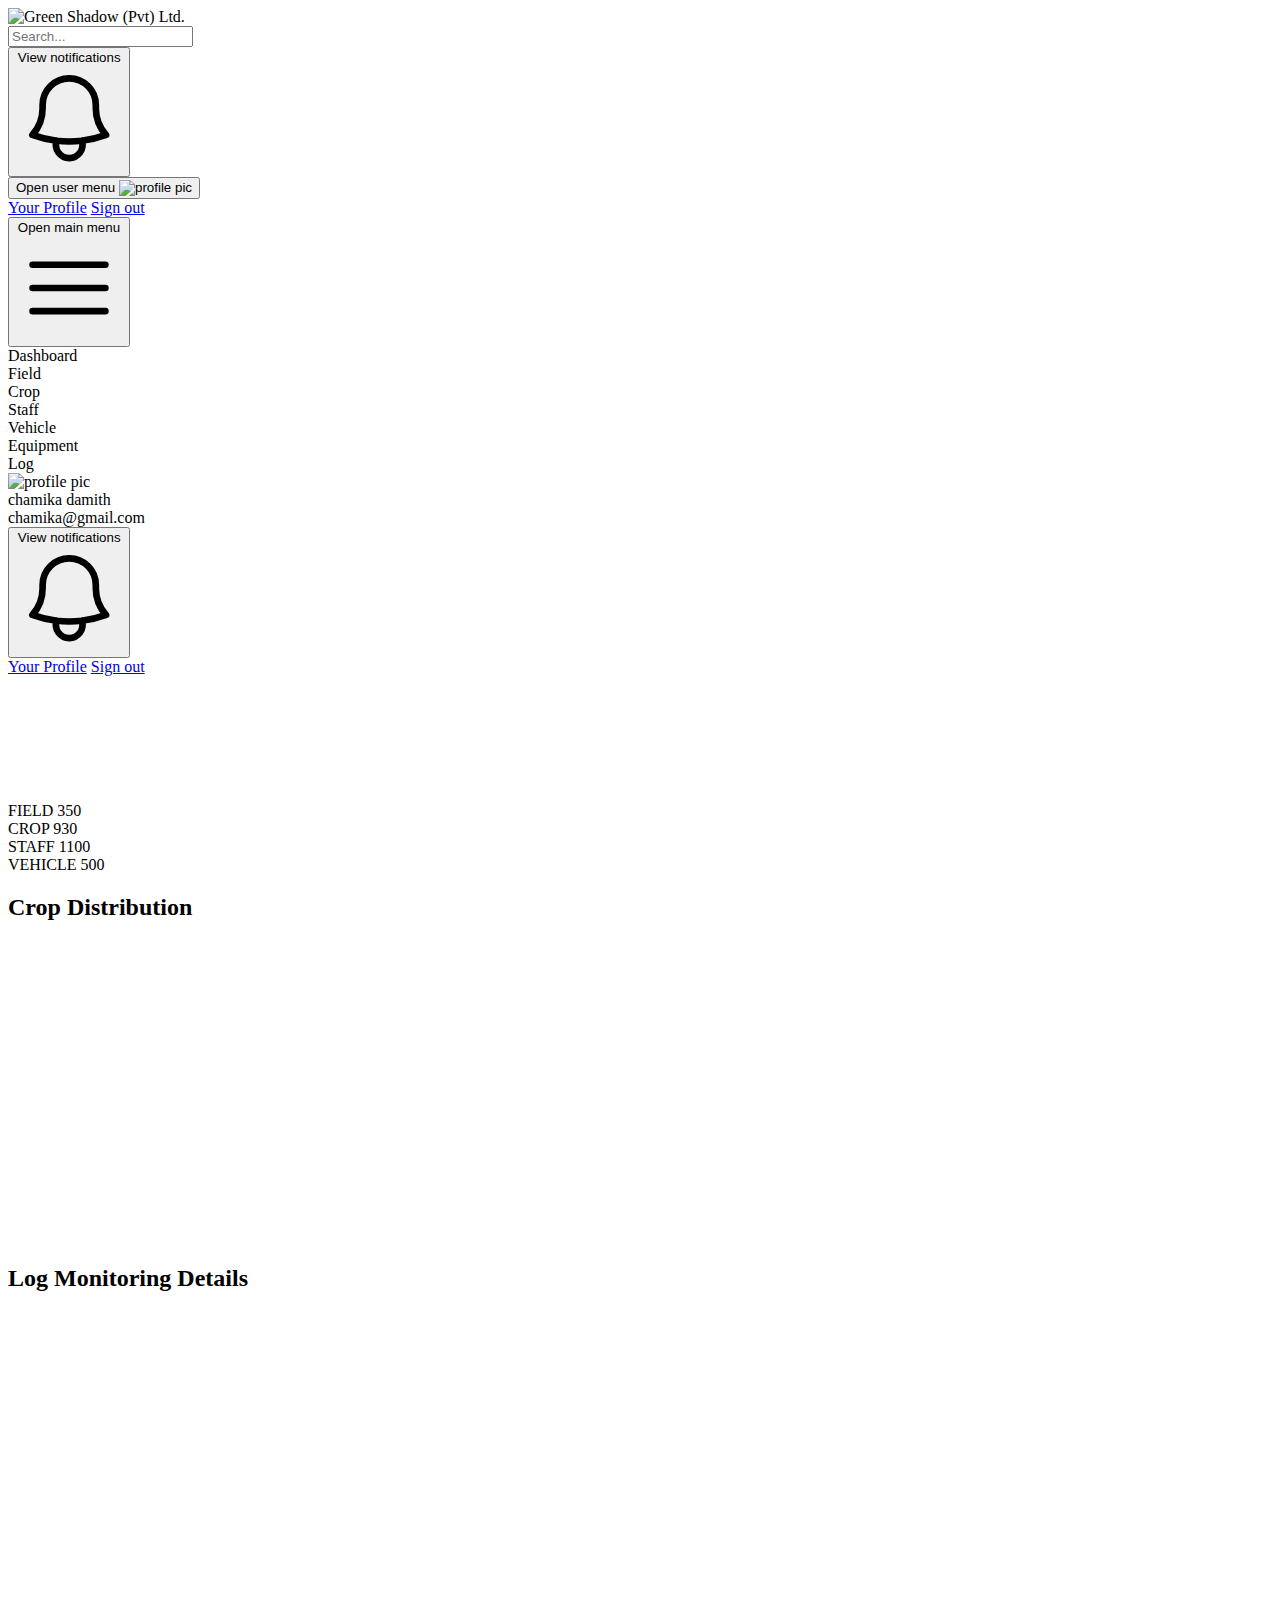
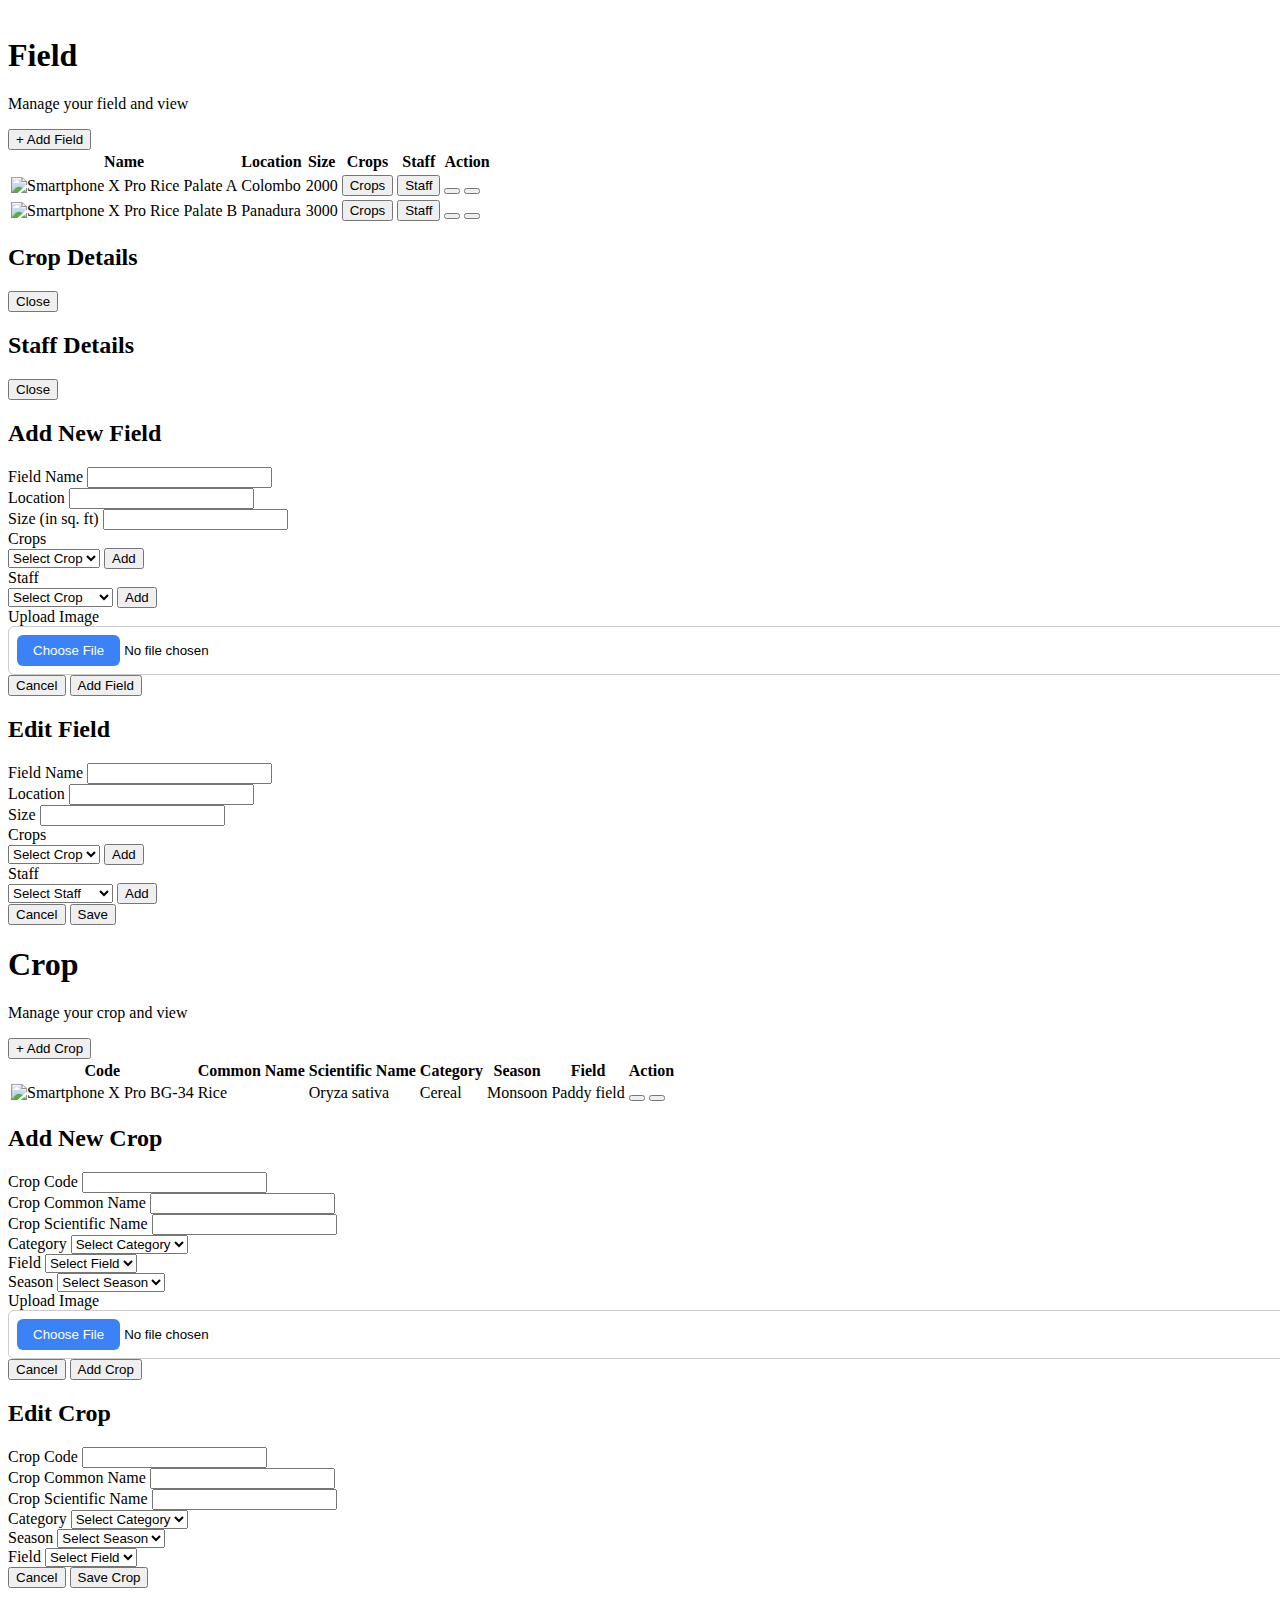
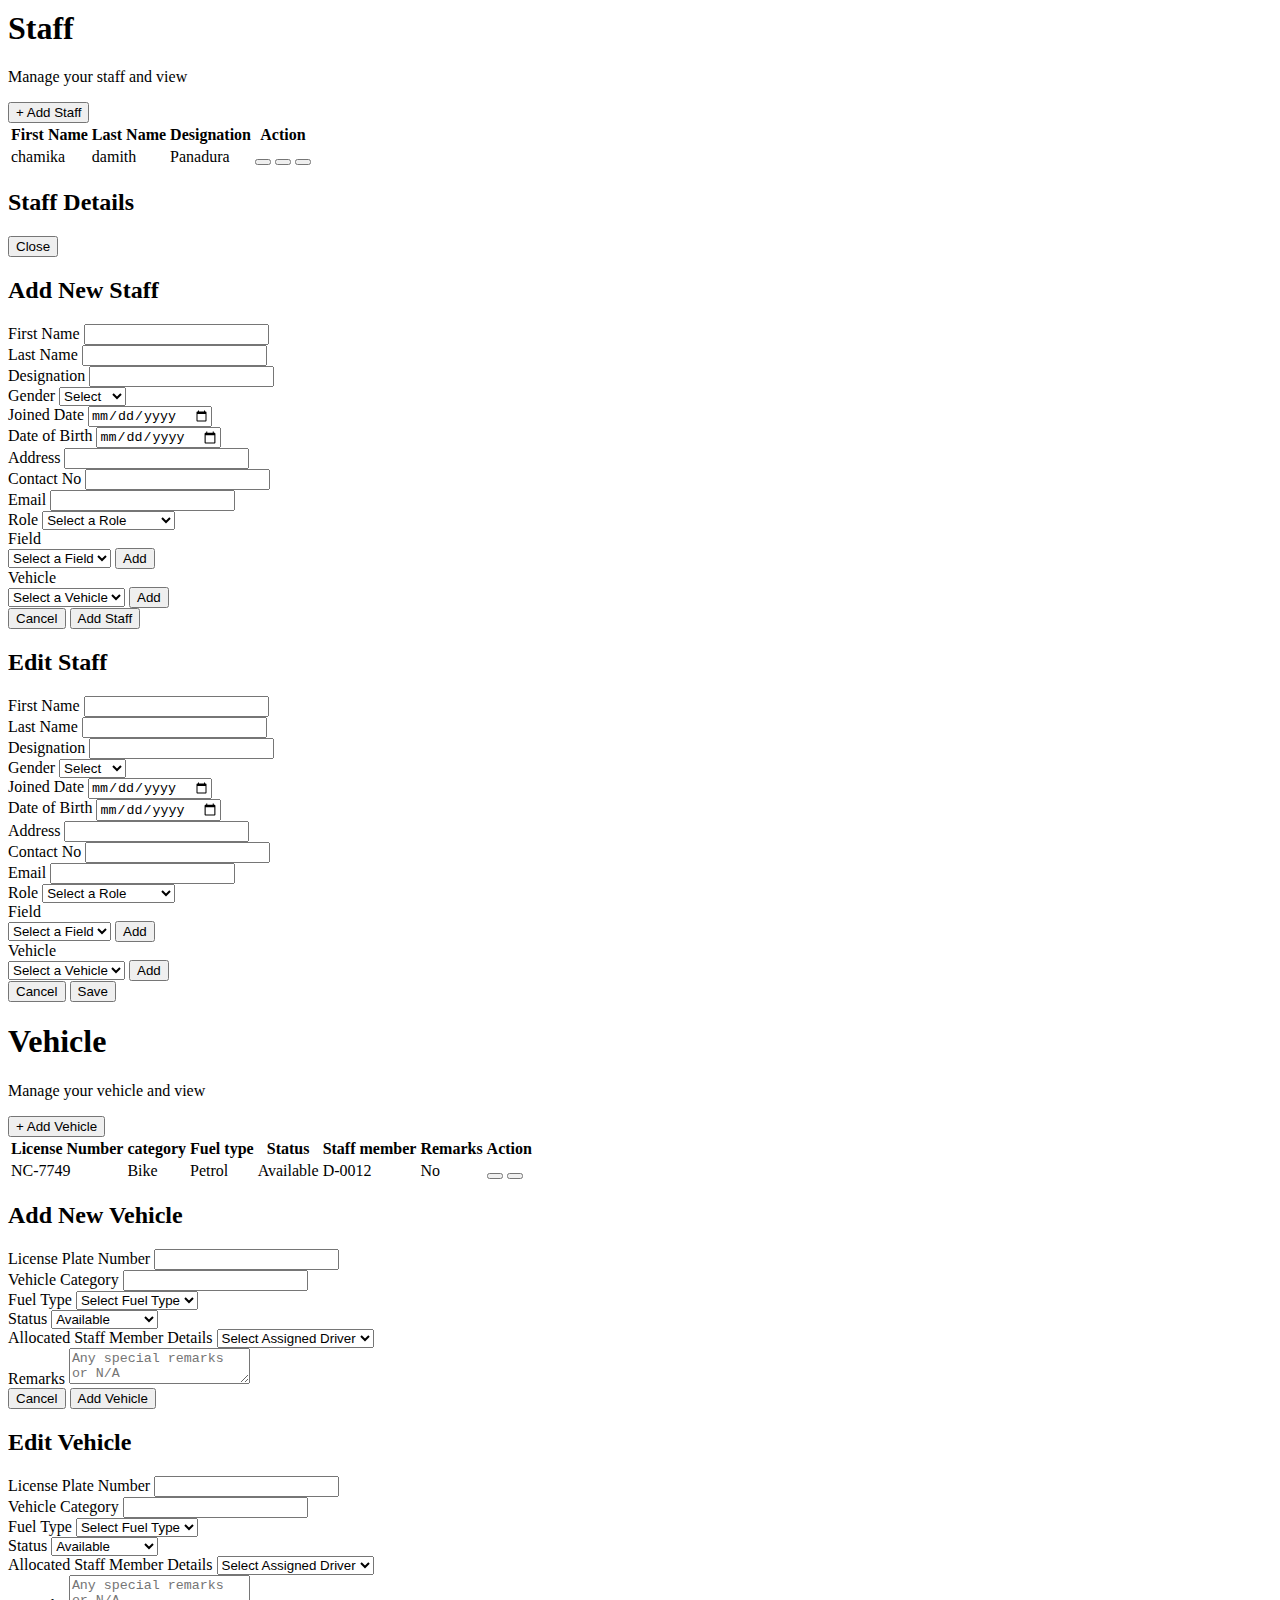
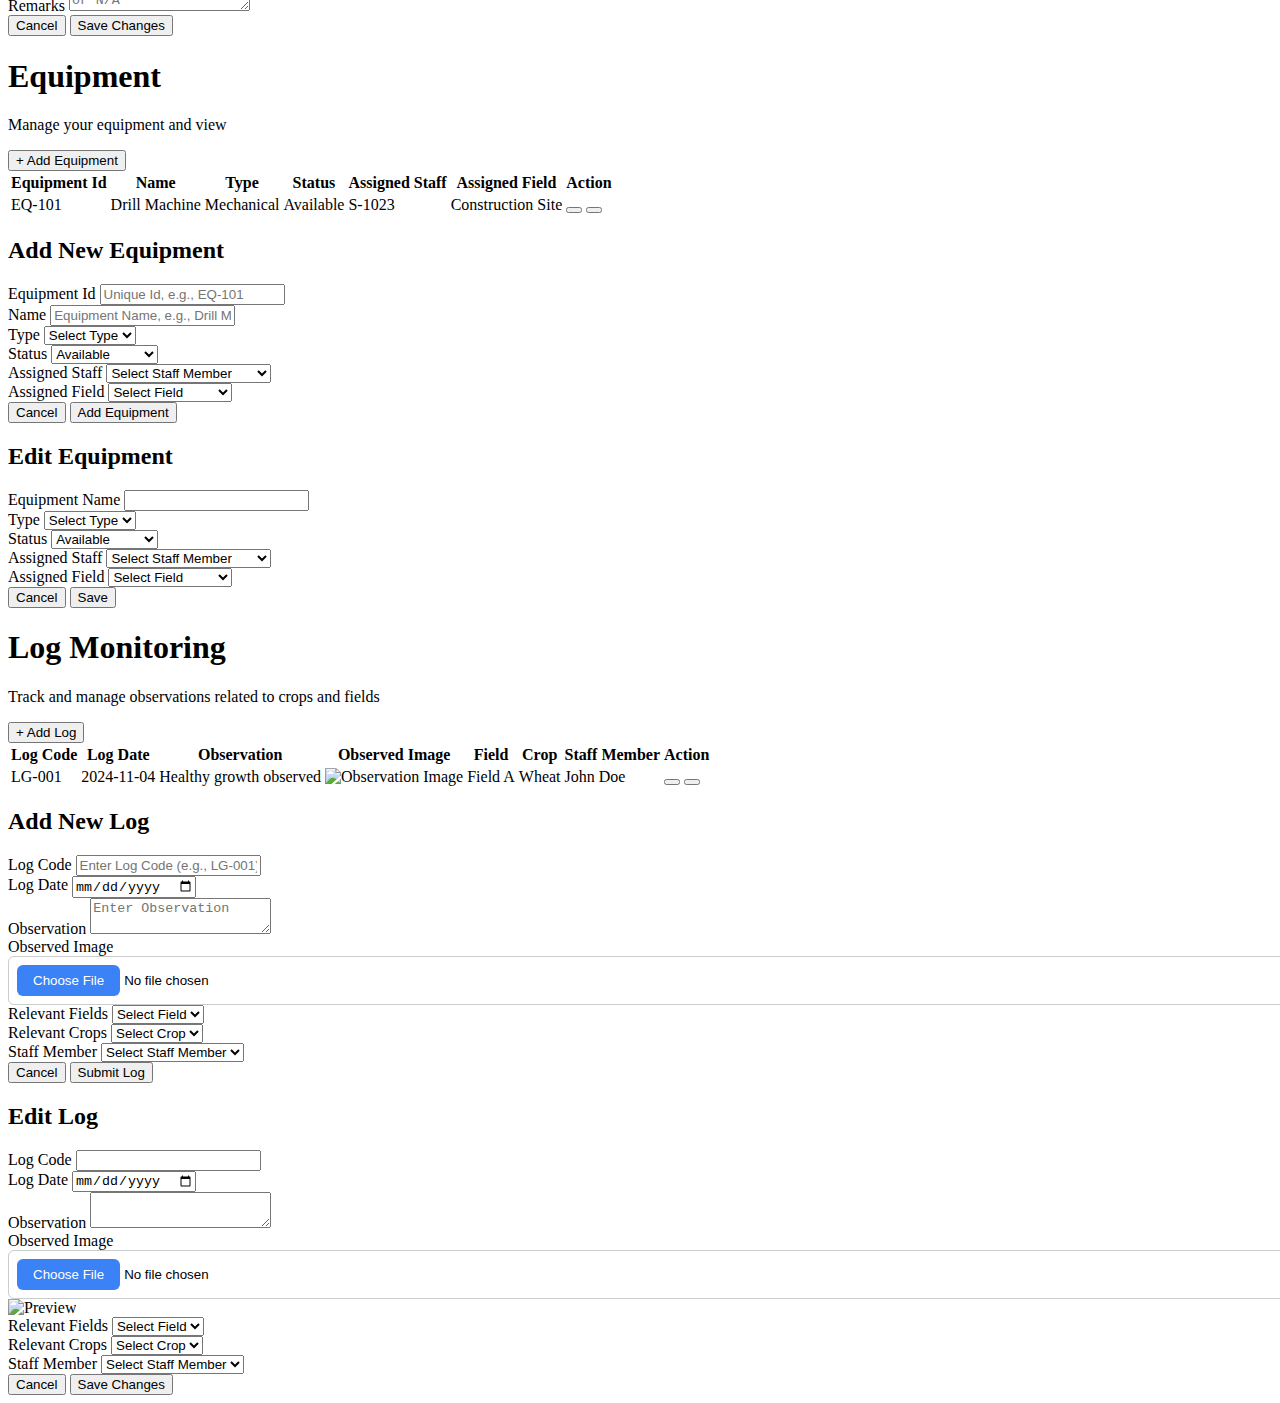
==== Dashboard.html @ b466beee "create login & signup page and it's functions" ====
<!DOCTYPE html>
<html lang="en">

<head>
    <meta charset="UTF-8">
    <meta name="viewport" content="width=device-width, initial-scale=1.0">
    <title>Home</title>
    <link rel="stylesheet" href="https://cdnjs.cloudflare.com/ajax/libs/font-awesome/6.6.0/css/all.min.css"
        integrity="sha512-Kc323vGBEqzTmouAECnVceyQqyqdsSiqLQISBL29aUW4U/M7pSPA/gEUZQqv1cwx4OnYxTxve5UMg5GT6L4JJg=="
        crossorigin="anonymous" referrerpolicy="no-referrer" />
    <script src="https://cdn.tailwindcss.com"></script>
    <link rel="stylesheet" href="assests/styles/style.css">
</head>

<div
    class="absolute top-0 z-[-2] h-screen w-full bg-white bg-[radial-gradient(ellipse_80%_80%_at_50%_-20%,rgba(120,119,198,0.3),rgba(255,255,255,0))]">

    <body class="bg-teal-50">
        <div class="min-h-full " id="content">
            <nav class="bg-white shadow">
                <div class="container mx-auto max-w-7xl sm:px-6 ">
                    <div class="flex h-16 items-center justify-between">
                        <div class="flex items-center">
                            <div class="flex-shrink-0">
                                <img class="h-14 w-14" src="assests/logo.png" alt="Green Shadow (Pvt) Ltd.">
                            </div>
                            <div
                                class="flex ml-5 rounded-md shadow-sm items-center ring-1 ring-inset ring-gray-300  sm:max-w-md">
                                <i class="fa-solid fa-magnifying-glass ml-2 mr-1 text-gray-500 cursor-pointer"></i>
                                <input type="text"
                                    class="block flex-1 w-32 border-0 bg-transparent py-1.5 pl-1 text-gray-900 placeholder:text-gray-400 sm:text-sm/6 sm:w-72"
                                    placeholder="Search...">
                            </div>
                        </div>
                        <div class="hidden md:block">
                            <div class="ml-5 flex items-center md:ml-6">
                                <button type="button"
                                    class="relative rounded-full mr-3 bg-gray-50 p-1 text-gray-700 hover:text-gray-400 focus:outline-none focus:ring-2 focus:ring-white focus:ring-offset-2 focus:ring-offset-gray-800">
                                    <span class="sr-only">View notifications</span>
                                    <svg class="h-6 w-6" fill="none" viewBox="0 0 24 24" stroke-width="1.5"
                                        stroke="currentColor" aria-hidden="true">
                                        <path stroke-linecap="round" stroke-linejoin="round"
                                            d="M14.857 17.082a23.848 23.848 0 0 0 5.454-1.31A8.967 8.967 0 0 1 18 9.75V9A6 6 0 0 0 6 9v.75a8.967 8.967 0 0 1-2.312 6.022c1.733.64 3.56 1.085 5.455 1.31m5.714 0a24.255 24.255 0 0 1-5.714 0m5.714 0a3 3 0 1 1-5.714 0" />
                                    </svg>
                                </button>
                                <!-- Profile dropdown -->
                                <div class="relative ml-3">
                                    <div>
                                        <button type="button" onclick="toggleProfileMenu()"
                                            class="relative flex max-w-xs items-center rounded-full bg-gray-800 text-sm focus:outline-none focus:ring-2 focus:ring-white focus:ring-offset-2 focus:ring-offset-gray-800"
                                            aria-controls="user-menu-button" aria-expanded="false" aria-haspopup="true">
                                            <span class="absolute -inset-1.5"></span>
                                            <span class="sr-only">Open user menu</span>
                                            <img class="h-8 w-8 rounded-full"
                                                src="https://media.licdn.com/dms/image/v2/D5603AQFK-toJWo5W6Q/profile-displayphoto-shrink_800_800/profile-displayphoto-shrink_800_800/0/1695037566372?e=1735776000&v=beta&t=lK-maXwcnU9K9hpQ_jOaZRob6CHnr2WHNZV3f31AtVE"
                                                alt="profile pic">
                                        </button>
                                    </div>
                                    <div class="absolute right-0 z-10 mt-2 w-48 origin-top-right rounded-md bg-white py-1 shadow-lg ring-1 ring-black ring-opacity-5 focus:outline-none hidden"
                                        role="menu" aria-orientation="vertical" aria-labelledby="user-menu-button"
                                        tabindex="-1" id="user-menu">
                                        <!-- Active: "bg-gray-100", Not Active: "" -->
                                        <a href="#" class="block px-4 py-2 text-sm text-gray-700" role="menuitem"
                                            tabindex="-1" id="user-menu-item-0">Your Profile</a>
                                        <a href="#" class="block px-4 py-2 text-sm text-gray-700" role="menuitem"
                                            tabindex="-1" id="user-menu-item-2">Sign out</a>
                                    </div>
                                </div>
                            </div>
                        </div>
                        <div class="-mr-2 flex md:hidden">
                            <button type="button" onclick="toggleMobileMenu()"
                                class="relative inline-flex items-center justify-center rounded-md bg-gray-800 p-2 text-gray-400 hover:bg-gray-700 hover:text-white focus:outline-none focus:ring-2 focus:ring-white focus:ring-offset-2 focus:ring-offset-gray-800"
                                aria-controls="mobile-menu" aria-expanded="false">
                                <span class="sr-only">Open main menu</span>
                                <svg class="block h-6 w-6" fill="none" viewBox="0 0 24 24" stroke-width="1.5"
                                    stroke="currentColor" aria-hidden="true">
                                    <path stroke-linecap="round" stroke-linejoin="round"
                                        d="M3.75 6.75h16.5M3.75 12h16.5m-16.5 5.25h16.5" />
                                </svg>
                            </button>
                        </div>
                    </div>
                </div>

                <div class="md:hidden hidden" id="mobile-menu">
                    <div class="border-t border-gray-700 pb-3 pt-4">
                        <div class="group flex items-center ">
                            <a href="#" class="text-gray-600 hover:text-gray-900">
                                <div class="w-12 h-12 flex items-center justify-center rounded-full hover:bg-gray-200">
                                    <i class="fa-solid fa-house"></i>
                                </div>
                            </a>
                            <div
                                class="block rounded-md px-3 py-2 text-base font-medium text-gray-600 hover:bg-gray-700 hover:text-white">
                                Dashboard</div>
                        </div>

                        <div class="group flex items-center ">
                            <a href="#" class="text-gray-600 hover:text-gray-900">
                                <div class="w-12 h-12 flex items-center justify-center rounded-full hover:bg-gray-200">
                                    <i class="fas fa-seedling"></i>
                                </div>
                            </a>
                            <div
                                class="block rounded-md px-3 py-2 text-base font-medium text-gray-600 hover:bg-gray-700 hover:text-white">
                                Field</div>
                        </div>

                        <div class="group flex items-center ">
                            <a href="#" class="text-gray-600 hover:text-gray-900">
                                <div class="w-12 h-12 flex items-center justify-center rounded-full hover:bg-gray-200">
                                    <i class="fas fa-leaf"></i>
                                </div>
                            </a>
                            <div
                                class="block rounded-md px-3 py-2 text-base font-medium text-gray-600 hover:bg-gray-700 hover:text-white">
                                Crop</div>
                        </div>

                        <div class="group flex items-center ">
                            <a href="#" class="text-gray-600 hover:text-gray-900">
                                <div class="w-12 h-12 flex items-center justify-center rounded-full hover:bg-gray-200">
                                    <i class="fas fa-users"></i>
                                </div>
                            </a>
                            <div
                                class="block rounded-md px-3 py-2 text-base font-medium text-gray-600 hover:bg-gray-700 hover:text-white">
                                Staff</div>
                        </div>

                        <div class="group flex items-center ">
                            <a href="#" class="text-gray-600 hover:text-gray-900">
                                <div class="w-12 h-12 flex items-center justify-center rounded-full hover:bg-gray-200">
                                    <i class="fas fa-tractor"></i>
                                </div>
                            </a>
                            <div
                                class="block rounded-md px-3 py-2 text-base font-medium text-gray-600 hover:bg-gray-700 hover:text-white">
                                Vehicle</div>
                        </div>

                        <div class="group flex items-center ">
                            <a href="#" class="text-gray-600 hover:text-gray-900">
                                <div class="w-12 h-12 flex items-center justify-center rounded-full hover:bg-gray-200">
                                    <i class="fas fa-tools"></i>
                                </div>
                            </a>
                            <div
                                class="block rounded-md px-3 py-2 text-base font-medium text-gray-600 hover:bg-gray-700 hover:text-white">
                                Equipment</div>
                        </div>

                        <div class="group flex items-center ">
                            <a href="#" class="text-gray-600 hover:text-gray-900">
                                <div class="w-12 h-12 flex items-center justify-center rounded-full hover:bg-gray-200">
                                    <i class="fas fa-clipboard-list"></i>
                                </div>
                            </a>
                            <div
                                class="block rounded-md px-3 py-2 text-base font-medium text-gray-600 hover:bg-gray-700 hover:text-white">
                                Log</div>
                        </div>


                        <div class="flex items-center px-5">
                            <div class="flex-shrink-0">
                                <img class="h-10 w-10 rounded-full"
                                    src="https://media.licdn.com/dms/image/v2/D5603AQFK-toJWo5W6Q/profile-displayphoto-shrink_800_800/profile-displayphoto-shrink_800_800/0/1695037566372?e=1735776000&v=beta&t=lK-maXwcnU9K9hpQ_jOaZRob6CHnr2WHNZV3f31AtVE"
                                    alt="profile pic">
                            </div>
                            <div class="ml-3">
                                <div class="text-base/5 font-medium text-gray-400">chamika damith</div>
                                <div class="text-sm font-medium text-gray-400">chamika@gmail.com</div>
                            </div>
                            <button type="button"
                                class="relative ml-auto flex-shrink-0 rounded-full bg-gray-800 p-1 text-gray-400 hover:text-white focus:outline-none focus:ring-2 focus:ring-white focus:ring-offset-2 focus:ring-offset-gray-800">
                                <span class="absolute -inset-1.5"></span>
                                <span class="sr-only">View notifications</span>
                                <svg class="h-6 w-6" fill="none" viewBox="0 0 24 24" stroke-width="1.5"
                                    stroke="currentColor" aria-hidden="true" data-slot="icon">
                                    <path stroke-linecap="round" stroke-linejoin="round"
                                        d="M14.857 17.082a23.848 23.848 0 0 0 5.454-1.31A8.967 8.967 0 0 1 18 9.75V9A6 6 0 0 0 6 9v.75a8.967 8.967 0 0 1-2.312 6.022c1.733.64 3.56 1.085 5.455 1.31m5.714 0a24.255 24.255 0 0 1-5.714 0m5.714 0a3 3 0 1 1-5.714 0" />
                                </svg>
                            </button>
                        </div>
                        <div class="mt-3 space-y-1 px-2">
                            <a href="#"
                                class="block rounded-md px-3 py-2 text-base font-medium text-gray-400 hover:bg-gray-700 hover:text-white">Your
                                Profile</a>
                            <a href="#"
                                class="block rounded-md px-3 py-2 text-base font-medium text-gray-400 hover:bg-gray-700 hover:text-white">Sign
                                out</a>
                        </div>
                    </div>
                </div>
            </nav>

            <section class="flex ">
                <!-- Sidebar Navigation -->
                <div class="hidden md:flex bg-white flex-auto w-12">
                    <div
                        class="w-32 h-auto bg-white flex flex-col items-center py-4 space-y-6 border-r-2 border-gray-300">
                        <div class="group relative" id="dashboardBtn">
                            <a href="#" class="text-gray-500 hover:text-gray-900">
                                <div class="w-12 h-12 flex items-center justify-center rounded-full hover:bg-gray-200">
                                    <i class="fa-solid fa-house"></i>
                                </div>
                            </a>
                            <span
                                class="tooltip absolute left-16 top-1/2 transform -translate-y-1/2 bg-gray-800 text-white text-xs rounded py-1 px-2 shadow-lg">
                                Dashboard
                            </span>
                        </div>

                        <div class="group relative" id="fieldBtn">
                            <a href="#" class="text-gray-500 hover:text-gray-900">
                                <div class="w-12 h-12 flex items-center justify-center rounded-full hover:bg-gray-200">
                                    <i class="fas fa-seedling"></i>
                                </div>
                            </a>
                            <span
                                class="tooltip absolute left-16 top-1/2 transform -translate-y-1/2 bg-gray-800 text-white text-xs rounded py-1 px-2 shadow-lg">
                                Field
                            </span>
                        </div>

                        <div class="group relative" id="cropBtn">
                            <a href="#" class="text-gray-500 hover:text-gray-900">
                                <div class="w-12 h-12 flex items-center justify-center rounded-full hover:bg-gray-200">
                                    <i class="fas fa-leaf"></i>
                                </div>
                            </a>
                            <span
                                class="tooltip absolute left-16 top-1/2 transform -translate-y-1/2 bg-gray-800 text-white text-xs rounded py-1 px-2 shadow-lg">
                                Crop
                            </span>
                        </div>

                        <div class="group relative" id="staffBtn">
                            <a href="#" class="text-gray-500 hover:text-gray-900">
                                <div class="w-12 h-12 flex items-center justify-center rounded-full hover:bg-gray-200">
                                    <i class="fas fa-users"></i>
                                </div>
                            </a>
                            <span
                                class="tooltip absolute left-16 top-1/2 transform -translate-y-1/2 bg-gray-800 text-white text-xs rounded py-1 px-2 shadow-lg">
                                Staff
                            </span>
                        </div>

                        <div class="group relative" id="vehicleBtn">
                            <a href="#" class="text-gray-500 hover:text-gray-900">
                                <div class="w-12 h-12 flex items-center justify-center rounded-full hover:bg-gray-200">
                                    <i class="fas fa-tractor"></i>
                                </div>
                            </a>
                            <span
                                class="tooltip absolute left-16 top-1/2 transform -translate-y-1/2 bg-gray-800 text-white text-xs rounded py-1 px-2 shadow-lg">
                                Vehicle
                            </span>
                        </div>

                        <div class="group relative mt-auto" id="equipmentBtn">
                            <a href="#" class="text-gray-500 hover:text-gray-900">
                                <div class="w-12 h-12 flex items-center justify-center rounded-full hover:bg-gray-200">
                                    <i class="fas fa-tools"></i>
                                </div>
                            </a>
                            <span
                                class="tooltip absolute left-16 top-1/2 transform -translate-y-1/2 bg-gray-800 text-white text-xs rounded py-1 px-2 shadow-lg">
                                Equipment
                            </span>
                        </div>

                        <div class="group relative mt-auto" id="logBtn">
                            <a href="#" class="text-gray-500 hover:text-gray-900">
                                <div class="w-12 h-12 flex items-center justify-center rounded-full hover:bg-gray-200">
                                    <i class="fas fa-clipboard-list"></i>
                                </div>
                            </a>
                            <span
                                class="tooltip absolute left-16 top-1/2 transform -translate-y-1/2 bg-gray-800 text-white text-xs rounded py-1 px-2 shadow-lg">
                                Log
                            </span>
                        </div>
                    </div>

                </div>

                <main class="flex-auto w-full p-6 ml-5 mr-5 mt-5 h-fit ">
                    <div class="flex flex-col justify-between sm:flex-row" id="dashboard">
                        <div
                            class="xl:w-72  h-32 bg-white rounded-md flex flex-row justify-between items-center lg:p-7 cursor-pointer transform transition duration-300 hover:scale-105 shadow-md hover:shadow-lg hover:bg-gray-100 group lg:w-52 md:w-32 md:p-1 md:h-28">
                            <div>
                                <i
                                    class="fas fa-seedling lg:text-5xl text-green-700 transform transition duration-300 group-hover:rotate-45 md:text-3xl"></i>
                            </div>
                            <div class="flex flex-col items-end">
                                <span class="font-bold tracking-wide text-md text-gray-500">FIELD</span>
                                <span class="font-extrabold tracking-wider text-3xl text-gray-800">350</span>
                            </div>
                        </div>


                        <div
                            class="xl:w-72 h-32 bg-white rounded-md flex flex-row justify-between items-center lg:p-7 cursor-pointer transform transition duration-300 hover:scale-105 shadow-md hover:shadow-lg hover:bg-gray-100 group lg:w-52 md:w-32 md:p-1 md:h-28">
                            <div>
                                <i
                                    class="fas fa-leaf lg:text-5xl text-green-700 transform transition duration-300 group-hover:rotate-45 md:text-3xl"></i>
                            </div>
                            <div class="flex flex-col items-end">
                                <span class="font-bold tracking-wide text-md text-gray-500">CROP</span>
                                <span class="font-extrabold tracking-wider text-3xl text-gray-800">930</span>
                            </div>
                        </div>
                        <div
                            class="xl:w-72 h-32 bg-white rounded-md flex flex-row justify-between items-center lg:p-7 cursor-pointer transform transition duration-300 hover:scale-105 shadow-md hover:shadow-lg hover:bg-gray-100 group lg:w-52 md:w-32 md:p-1 md:h-28">
                            <div>
                                <i
                                    class="fas fa-users lg:text-5xl text-green-700 transform transition duration-300 group-hover:rotate-45 md:text-3xl"></i>
                            </div>
                            <div class="flex flex-col items-end">
                                <span class="font-bold tracking-wide text-md text-gray-500">STAFF</span>
                                <span class="font-extrabold tracking-wider text-3xl text-gray-800">1100</span>
                            </div>
                        </div>

                        <div
                            class="xl:w-72 h-32 bg-white rounded-md flex flex-row justify-between items-center lg:p-7 cursor-pointer transform transition duration-300 hover:scale-105 shadow-md hover:shadow-lg hover:bg-gray-100 group lg:w-52 md:w-32 md:p-1 md:h-28">
                            <div>
                                <i
                                    class="fas fa-tractor lg:text-5xl text-green-700 transform transition duration-300 group-hover:rotate-45 md:text-3xl"></i>
                            </div>
                            <div class="flex flex-col items-end">
                                <span class="font-bold tracking-wide text-md text-gray-500">VEHICLE</span>
                                <span class="font-extrabold tracking-wider text-3xl text-gray-800">500</span>
                            </div>
                        </div>
                    </div>

                    <div id="chart-section" class="p-4 mt-7 hidden xl:block ">
                        <div class="flex flex-wrap justify-center space-x-4 ">
                            <!-- Pie Chart Container -->
                            <div class="max-w-xs p-4 bg-white rounded-lg shadow-lg flex flex-col items-center">
                                <h2 class="text-lg font-semibold text-gray-700 mb-4 text-center">Crop Distribution</h2>
                                <canvas id="pieChart" class="mx-auto" style="width: 100%; height: 300px;"></canvas>
                                <div id="cropLegend" class="flex flex-wrap justify-center mt-6 text-sm space-y-2"></div>
                            </div>

                            <!-- Bar Chart Container -->
                            <div class="w-full max-w-4xl p-4 bg-white rounded-lg shadow-md flex flex-col items-center">
                                <h2 class="text-lg font-semibold mb-4 text-center text-gray-700">Log Monitoring Details
                                </h2>
                                <canvas id="barChart" class="mx-auto" style="width: 100%; height: 300px;"></canvas>
                            </div>
                        </div>
                    </div>

                    <section id="field-section">
                        <div id="field">
                            <!-- Header -->
                            <div class="flex justify-between items-center mb-6">
                                <div>
                                    <h1 class="text-2xl font-bold">Field</h1>
                                    <p class="text-gray-500">Manage your field and view</p>
                                </div>
                                <div class="flex space-x-4">
                                    <button id="openModal"
                                        class="bg-black text-white px-4 py-2 rounded flex items-center space-x-2">
                                        <span>+</span>
                                        <span>Add Field</span>
                                    </button>
                                </div>
                            </div>

                            <!-- Table -->
                            <div class="bg-white shadow rounded-lg overflow-hidden">

                                <table class="w-full text-center">
                                    <thead>
                                        <tr class="bg-gray-200 border-b ">
                                            <th class="p-4 font-semibold text-gray-600 ">Name</th>
                                            <th class="p-4 font-semibold text-gray-600">Location</th>
                                            <th class="p-4 font-semibold text-gray-600">Size</th>
                                            <th class="p-4 font-semibold text-gray-600">Crops</th>
                                            <th class="p-4 font-semibold text-gray-600">Staff</th>
                                            <th class="p-4 font-semibold text-gray-600">Action</th>
                                        </tr>
                                    </thead>
                                    <tbody id="fieldTableBody">
                                        <!-- Rows -->
                                        <tr class="border-b">
                                            <td class="p-4 flex items-center space-x-4">
                                                <img src="https://via.placeholder.com/50" alt="Smartphone X Pro"
                                                    class="w-12 h-12 rounded-lg">
                                                <span>Rice Palate A</span>
                                            </td>
                                            <td class="p-4 text-center">Colombo</td>
                                            <td class="p-4 text-center">2000</td>
                                            <td class="p-4 text-center">
                                                <button class="bg-green-200 py-1 px-2 rounded">Crops</button>
                                            </td>
                                            <td class="p-4 text-center">
                                                <button class="bg-red-200 py-1 px-2 rounded">Staff</button>
                                            </td>
                                            <td class="p-4 text-gray-500  space-x-3">
                                                <!-- Edit Icon -->
                                                <button class="text-blue-500 px-1">
                                                    <i class="fa-solid fa-pen"></i>
                                                </button>

                                                <!-- Delete Icon -->
                                                <button class="text-red-500 border-2 border-red-400 rounded-full px-1">
                                                    <i class="fa-solid fa-times"></i>
                                                </button>
                                            </td>
                                        </tr>


                                        <tr class="border-b">
                                            <td class="p-4 flex items-center space-x-4">
                                                <img src="https://via.placeholder.com/50" alt="Smartphone X Pro"
                                                    class="w-12 h-12 rounded-lg">
                                                <span>Rice Palate B</span>
                                            </td>
                                            <td class="p-4 text-center">Panadura</td>
                                            <td class="p-4 text-center">3000</td>
                                            <td class="p-4 text-center">
                                                <button class="bg-green-200 py-1 px-2 rounded">Crops</button>
                                            </td>
                                            <td class="p-4 text-center">
                                                <button class="bg-red-200 py-1 px-2 rounded">Staff</button>
                                            </td>
                                            <td class="p-4 text-gray-500  space-x-3">
                                                <!-- Edit Icon -->
                                                <button class="text-blue-500 px-1 edit-btn" id="openEditModal">
                                                    <i class="fa-solid fa-pen"></i>
                                                </button>

                                                <!-- Delete Icon -->
                                                <button class="text-red-500 border-2 border-red-400 rounded-full px-1">
                                                    <i class="fa-solid fa-times"></i>
                                                </button>
                                            </td>
                                        </tr>
                                    </tbody>
                                </table>
                            </div>
                        </div>

                        <!-- View crop Modal -->
                        <div id="cropDetailModal"
                            class="hidden fixed inset-0 flex items-center justify-center bg-black bg-opacity-50">
                            <div class="bg-white p-5 rounded-lg w-1/3 shadow-lg">
                                <h2 class="text-2xl font-bold mb-4">Crop Details</h2>
                                <div id="cropDetailsContent" class="space-y-4 max-h-64 overflow-y-auto"></div>
                                <button id="closecropDetailModal"
                                    class="mt-4 bg-red-500 text-white px-4 py-2 rounded hover:bg-red-600">
                                    Close
                                </button>
                            </div>
                        </div>

                        <!-- View FieldStaff Modal -->
                        <div id="fieldStaffDetailModal"
                            class="hidden fixed inset-0 flex items-center justify-center bg-black bg-opacity-50">
                            <div class="bg-white p-5 rounded-lg w-1/3 shadow-lg">
                                <h2 class="text-2xl font-bold mb-4">Staff Details</h2>
                                <div id="fieldStaffDetailsContent" class="space-y-4 max-h-64 overflow-y-auto"></div>
                                <button id="closefieldStaffDetailModal"
                                    class="mt-4 bg-red-500 text-white px-4 py-2 rounded hover:bg-red-600">
                                    Close
                                </button>
                            </div>
                        </div>

                        <!-- Modal for Adding Field -->
                        <div id="addFieldModal"
                            class="fixed inset-0 bg-gray-800 bg-opacity-50 flex items-center justify-center hidden">
                            <div class="bg-white rounded-lg p-6 w-96 max-h-[80vh] overflow-y-auto">
                                <h2 class="text-xl font-bold mb-4">Add New Field</h2>
                                <form id="addFieldForm">
                                    <div class="mb-4">
                                        <label for="fieldName" class="block mb-2">Field Name</label>
                                        <input type="text" id="fieldName"
                                            class="border border-gray-300 rounded w-full p-2" required>
                                    </div>
                                    <div class="mb-4">
                                        <label for="fieldLocation" class="block mb-2">Location</label>
                                        <input type="text" id="fieldLocation"
                                            class="border border-gray-300 rounded w-full p-2" required>
                                    </div>
                                    <div class="mb-4">
                                        <label for="fieldSize" class="block mb-2">Size (in sq. ft)</label>
                                        <input type="number" id="fieldSize"
                                            class="border border-gray-300 rounded w-full p-2" required>
                                    </div>
                                    <div class="mb-4">
                                        <label for="fieldCrops" class="block mb-2">Crops</label>
                                        <div class="flex">
                                            <select id="fieldCrops"
                                                class="border border-gray-300 rounded w-full p-2 mr-2" required>
                                                <option value="">Select Crop</option>
                                                <option value="Wheat">Wheat</option>
                                                <option value="Corn">Corn</option>
                                                <option value="Rice">Rice</option>
                                                <option value="Soybeans">Soybeans</option>
                                                <option value="Barley">Barley</option>
                                                <option value="Oats">Oats</option>
                                                <option value="Rye">Rye</option>
                                                <option value="Millet">Millet</option>
                                                <option value="Sorghum">Sorghum</option>
                                                <option value="Quinoa">Quinoa</option>
                                            </select>
                                            <button type="button" id="addCropBtn"
                                                class="font-semibold text-green-600">Add</button>
                                        </div>
                                        <div class="w-72 h-20 bg-gray-200 mt-1 rounded p-2 overflow-y-auto"
                                            id="cropList"></div>
                                    </div>
                                    <div class="mb-4">
                                        <label for="fieldStaff" class="block mb-2">Staff</label>
                                        <div class="flex">
                                            <select id="fieldStaff"
                                                class="border border-gray-300 rounded w-full p-2 mr-2" required>
                                                <option value="">Select Crop</option>
                                                <option value="John Doe">John Doe</option>
                                                <option value="Jane Smith">Jane Smith</option>
                                                <option value="Mike Johnson">Mike Johnson</option>
                                                <option value="Emily Davis">Emily Davis</option>
                                                <option value="Alice Brown">Alice Brown</option>
                                                <option value="Bob White">Bob White</option>
                                                <option value="Charlie Black">Charlie Black</option>
                                                <option value="Diana Green">Diana Green</option>
                                            </select>
                                            <button type="button" id="addStaffBtn"
                                                class="font-semibold text-green-600">Add</button>
                                        </div>
                                        <div class="w-72 h-20 bg-gray-200 mt-1 rounded p-2 overflow-y-auto"
                                            id="staffList"></div>
                                    </div>
                                    <div class="mb-4">
                                        <label for="fieldImage" class="block mb-2">Upload Image</label>
                                        <input type="file" id="fieldImage" accept="image/*"
                                            class="border border-gray-300 rounded w-full p-2">
                                    </div>
                                    <div class="flex justify-end">
                                        <button type="button" id="closeModal"
                                            class="bg-red-500 text-white px-4 py-2 rounded mr-2">Cancel</button>
                                        <button type="submit" class="bg-green-500 text-white px-4 py-2 rounded">Add
                                            Field</button>
                                    </div>
                                </form>
                            </div>
                        </div>

                        <!-- Edit Field Modal -->
                        <div id="editModal"
                            class="hidden fixed inset-0 bg-gray-500 bg-opacity-75 flex justify-center items-center">
                            <div class="bg-white rounded-lg p-4 w-96">
                                <h2 class="text-xl font-bold mb-4">Edit Field</h2>
                                <form id="editFieldForm">
                                    <div class="mb-4">
                                        <label for="fieldName" class="block text-gray-700">Field Name</label>
                                        <input type="text" id="editfieldName" class="border rounded w-full p-2"
                                            required>
                                    </div>
                                    <div class="mb-4">
                                        <label for="fieldLocation" class="block text-gray-700">Location</label>
                                        <input type="text" id="editfieldLocation" class="border rounded w-full p-2"
                                            required>
                                    </div>
                                    <div class="mb-4">
                                        <label for="fieldSize" class="block text-gray-700">Size</label>
                                        <input type="number" id="editfieldSize" class="border rounded w-full p-2"
                                            required>
                                    </div>

                                    <div class="mb-4">
                                        <label for="editfieldCrops" class="block mb-2">Crops</label>
                                        <div class="flex">
                                            <select id="editfieldCrops"
                                                class="border border-gray-300 rounded w-full p-2 mr-2" required>
                                                <option value="">Select Crop</option>
                                                <option value="Wheat">Wheat</option>
                                                <option value="Corn">Corn</option>
                                                <option value="Rice">Rice</option>
                                                <option value="Soybeans">Soybeans</option>
                                                <option value="Barley">Barley</option>
                                                <option value="Oats">Oats</option>
                                                <option value="Rye">Rye</option>
                                                <option value="Millet">Millet</option>
                                                <option value="Sorghum">Sorghum</option>
                                                <option value="Quinoa">Quinoa</option>
                                            </select>
                                            <button type="button" id="addeditCropBtn"
                                                class="font-semibold text-green-600">Add</button>
                                        </div>
                                        <div class="w-72 h-20 bg-gray-200 mt-1 rounded p-2 overflow-y-auto"
                                            id="editcropList"></div>
                                    </div>
                                    <div class="mb-4">
                                        <label for="editfieldStaff" class="block mb-2">Staff</label>
                                        <div class="flex">
                                            <select id="editfieldStaff"
                                                class="border border-gray-300 rounded w-full p-2 mr-2" required>
                                                <option value="">Select Staff</option>
                                                <option value="John Doe">John Doe</option>
                                                <option value="Jane Smith">Jane Smith</option>
                                                <option value="Mike Johnson">Mike Johnson</option>
                                                <option value="Emily Davis">Emily Davis</option>
                                                <option value="Alice Brown">Alice Brown</option>
                                                <option value="Bob White">Bob White</option>
                                                <option value="Charlie Black">Charlie Black</option>
                                                <option value="Diana Green">Diana Green</option>
                                            </select>
                                            <button type="button" id="addeditStaffBtn"
                                                class="font-semibold text-green-600">Add</button>
                                        </div>
                                        <div class="w-72 h-20 bg-gray-200 mt-1 rounded p-2 overflow-y-auto"
                                            id="editstaffList"></div>
                                    </div>
                                    <div class="flex justify-end">
                                        <button type="button" class="bg-gray-300 text-gray-700 px-4 py-2 rounded mr-2"
                                            id="closeEditModal">Cancel</button>
                                        <button type="submit"
                                            class="bg-blue-500 text-white px-4 py-2 rounded">Save</button>
                                    </div>
                                </form>
                            </div>
                        </div>
                    </section>

                    <section id="crop-section">
                        <div id="crop">
                            <!-- Header -->
                            <div class="flex justify-between items-center mb-6">
                                <div>
                                    <h1 class="text-2xl font-bold">Crop</h1>
                                    <p class="text-gray-500">Manage your crop and view</p>
                                </div>
                                <div class="flex space-x-4">
                                    <button id="openCropModal"
                                        class="bg-black text-white px-4 py-2 rounded flex items-center space-x-2">
                                        <span>+</span>
                                        <span>Add Crop</span>
                                    </button>
                                </div>
                            </div>

                            <!--  Table -->
                            <div class="bg-white shadow rounded-lg overflow-hidden">

                                <table class="w-full text-center">
                                    <thead>
                                        <tr class="bg-gray-200 border-b ">
                                            <th class="p-4 font-semibold text-gray-600 ">Code</th>
                                            <th class="p-4 font-semibold text-gray-600 ">Common Name</th>
                                            <th class="p-4 font-semibold text-gray-600 ">Scientific Name</th>
                                            <th class="p-4 font-semibold text-gray-600">Category</th>
                                            <th class="p-4 font-semibold text-gray-600">Season</th>
                                            <th class="p-4 font-semibold text-gray-600">Field</th>
                                            <th class="p-4 font-semibold text-gray-600">Action</th>
                                        </tr>
                                    </thead>
                                    <tbody id="cropTableBody">
                                        <!--  Rows -->
                                        <tr class="border-b">
                                            <td class="p-4 flex items-center space-x-4">
                                                <img src="https://via.placeholder.com/50" alt="Smartphone X Pro"
                                                    class="w-12 h-12 rounded-lg">
                                                <span>BG-34</span>
                                            </td>
                                            <td class="p-4 text-center">Rice</td>
                                            <td class="p-4 text-center">Oryza sativa</td>
                                            <td class="p-4 text-center">Cereal</td>
                                            <td class="p-4 text-center">Monsoon</td>
                                            <td class="p-4 text-center">Paddy field</td>
                                            <td class="p-4 text-gray-500  space-x-3">
                                                <!-- Edit Icon -->
                                                <button class="text-blue-500 px-1 editbtn" id="openCropEditModal">
                                                    <i class="fa-solid fa-pen"></i>
                                                </button>

                                                <!-- Delete Icon -->
                                                <button class="text-red-500 border-2 border-red-400 rounded-full px-1">
                                                    <i class="fa-solid fa-times"></i>
                                                </button>
                                            </td>
                                        </tr>
                                    </tbody>
                                </table>
                            </div>
                        </div>

                        <!-- Modal for Adding Crop -->
                        <div id="addCropModal"
                            class="fixed inset-0 bg-gray-800 bg-opacity-50 flex items-center justify-center hidden">
                            <div class="bg-white rounded-lg p-6 w-96 max-h-[80vh] overflow-y-auto">
                                <h2 class="text-xl font-bold mb-4">Add New Crop</h2>
                                <form id="addCropForm">
                                    <div class="mb-4">
                                        <label for="cropCode" class="block mb-2">Crop Code</label>
                                        <input type="text" id="cropCode"
                                            class="border border-gray-300 rounded w-full p-2" required>
                                    </div>
                                    <div class="mb-4">
                                        <label for="cropName" class="block mb-2">Crop Common Name</label>
                                        <input type="text" id="cropName"
                                            class="border border-gray-300 rounded w-full p-2" required>
                                    </div>
                                    <div class="mb-4">
                                        <label for="cropSceintificName" class="block mb-2">Crop Scientific Name</label>
                                        <input type="text" id="cropSceintificName"
                                            class="border border-gray-300 rounded w-full p-2" required>
                                    </div>

                                    <!-- Category Dropdown -->
                                    <div class="mb-4">
                                        <label for="cropCategory" class="block mb-2">Category</label>
                                        <select id="cropCategory" class="border border-gray-300 rounded w-full p-2"
                                            required>
                                            <option value="">Select Category</option>
                                            <option value="Grain">Grain</option>
                                            <option value="Vegetable">Vegetable</option>
                                            <option value="Fruit">Fruit</option>
                                            <option value="Legume">Legume</option>
                                            <option value="Root">Root</option>
                                            <option value="Herb">Herb</option>
                                        </select>
                                    </div>

                                    <!-- Field Dropdown -->
                                    <div class="mb-4">
                                        <label for="cropField" class="block mb-2">Field</label>
                                        <select id="cropField" class="border border-gray-300 rounded w-full p-2"
                                            required>
                                            <option value="">Select Field</option>
                                            <option value="Field 1">Field 1</option>
                                            <option value="Field 2">Field 2</option>
                                            <option value="Field 3">Field 3</option>
                                            <option value="Field 4">Field 4</option>
                                        </select>
                                    </div>

                                    <!-- Season Dropdown -->
                                    <div class="mb-4">
                                        <label for="cropSeason" class="block mb-2">Season</label>
                                        <select id="cropSeason" class="border border-gray-300 rounded w-full p-2"
                                            required>
                                            <option value="">Select Season</option>
                                            <option value="Spring">Spring</option>
                                            <option value="Summer">Summer</option>
                                            <option value="Fall">Fall</option>
                                            <option value="Winter">Winter</option>
                                        </select>
                                    </div>

                                    <div class="mb-4">
                                        <label for="cropImage" class="block mb-2">Upload Image</label>
                                        <input type="file" id="cropImage" accept="image/*"
                                            class="border border-gray-300 rounded w-full p-2">
                                    </div>
                                    <div class="flex justify-end">
                                        <button type="button" id="closeCropModal"
                                            class="bg-red-500 text-white px-4 py-2 rounded mr-2">Cancel</button>
                                        <button type="submit" class="bg-green-500 text-white px-4 py-2 rounded">Add
                                            Crop</button>
                                    </div>
                                </form>
                            </div>
                        </div>


                        <!-- Edit Crop Modal -->
                        <div id="editCropModal"
                            class="fixed inset-0 bg-gray-800 bg-opacity-50 flex items-center justify-center hidden">
                            <div class="bg-white rounded-lg p-6 w-96 max-h-[80vh] overflow-y-auto">
                                <h2 class="text-xl font-bold mb-4">Edit Crop</h2>
                                <form id="editCropForm">
                                    <div class="mb-4">
                                        <label for="cropEditCode" class="block mb-2">Crop Code</label>
                                        <input type="text" id="cropEditCode"
                                            class="border border-gray-300 rounded w-full p-2" required>
                                    </div>
                                    <div class="mb-4">
                                        <label for="cropEditName" class="block mb-2">Crop Common Name</label>
                                        <input type="text" id="cropEditName"
                                            class="border border-gray-300 rounded w-full p-2" required>
                                    </div>
                                    <div class="mb-4">
                                        <label for="cropEditSceintificName" class="block mb-2">Crop Scientific
                                            Name</label>
                                        <input type="text" id="cropEditSceintificName"
                                            class="border border-gray-300 rounded w-full p-2" required>
                                    </div>

                                    <div class="mb-4">
                                        <label for="cropEditCategory" class="block mb-2">Category</label>
                                        <select id="cropEditCategory" class="border border-gray-300 rounded w-full p-2"
                                            required>
                                            <option value="">Select Category</option>
                                            <option value="Grain">Grain</option>
                                            <option value="Vegetable">Vegetable</option>
                                            <option value="Fruit">Fruit</option>
                                            <option value="Legume">Legume</option>
                                            <option value="Root">Root</option>
                                            <option value="Herb">Herb</option>
                                        </select>
                                    </div>

                                    <div class="mb-4">
                                        <label for="cropEditSeason" class="block mb-2">Season</label>
                                        <select id="cropEditSeason" class="border border-gray-300 rounded w-full p-2"
                                            required>
                                            <option value="">Select Season</option>
                                            <option value="Spring">Spring</option>
                                            <option value="Summer">Summer</option>
                                            <option value="Fall">Fall</option>
                                            <option value="Winter">Winter</option>
                                        </select>
                                    </div>

                                    <div class="mb-4">
                                        <label for="cropEditField" class="block mb-2">Field</label>
                                        <select id="cropEditField" class="border border-gray-300 rounded w-full p-2"
                                            required>
                                            <option value="">Select Field</option>
                                            <option value="Field 1">Field 1</option>
                                            <option value="Field 2">Field 2</option>
                                            <option value="Field 3">Field 3</option>
                                            <option value="Field 4">Field 4</option>
                                        </select>
                                    </div>

                                    <div class="flex justify-end">
                                        <button type="button" id="closeCropEditModal"
                                            class="bg-red-500 text-white px-4 py-2 rounded mr-2">Cancel</button>
                                        <button type="submit" class="bg-green-500 text-white px-4 py-2 rounded">Save
                                            Crop</button>
                                    </div>
                                </form>
                            </div>
                        </div>

                    </section>

                    <section id="staff-section">
                        <div id="staff">
                            <!-- Header -->
                            <div class="flex justify-between items-center mb-6">
                                <div>
                                    <h1 class="text-2xl font-bold">Staff</h1>
                                    <p class="text-gray-500">Manage your staff and view</p>
                                </div>
                                <div class="flex space-x-4">
                                    <button id="openStaffModal"
                                        class="bg-black text-white px-4 py-2 rounded flex items-center space-x-2 hover:bg-gray-800">
                                        <span>+</span>
                                        <span>Add Staff</span>
                                    </button>
                                </div>
                            </div>

                            <!-- Table -->
                            <div class="bg-white shadow rounded-lg overflow-hidden">
                                <table class="w-full text-center">
                                    <thead>
                                        <tr class="bg-gray-200 border-b ">
                                            <th class="p-4 font-semibold text-gray-600">First Name</th>
                                            <th class="p-4 font-semibold text-gray-600">Last Name</th>
                                            <th class="p-4 font-semibold text-gray-600">Designation</th>
                                            <th class="p-4 font-semibold text-gray-600">Action</th>
                                        </tr>
                                    </thead>
                                    <tbody id="staffTableBody">
                                        <tr class="border-b">
                                            <td class="p-4 text-center">chamika</td>
                                            <td class="p-4 text-center">damith</td>
                                            <td class="p-4 text-center">Panadura</td>
                                            <td class="p-4 text-center">
                                                <button class="text-green-500 px-1 viewStaffDetailbtn" data-id="">
                                                    <i class="fa-solid fa-eye"></i>
                                                </button>
                                                <button class="text-blue-500 px-1 editStaffbtn" id="openStaffEditModal">
                                                    <i class="fa-solid fa-pen"></i>
                                                </button>
                                                <button
                                                    class="text-red-500 border-2 border-red-400 rounded-full px-1 delete-staff-btn">
                                                    <i class="fa-solid fa-times"></i>
                                                </button>
                                            </td>
                                        </tr>
                                    </tbody>
                                </table>
                            </div>
                        </div>

                        <!-- View Staff Modal -->
                        <div id="staffDetailModal"
                            class="hidden fixed inset-0 flex items-center justify-center bg-black bg-opacity-50">
                            <div class="bg-white p-5 rounded-lg w-1/3 shadow-lg">
                                <h2 class="text-2xl font-bold mb-4">Staff Details</h2>
                                <div id="staffDetailsContent" class="space-y-4 max-h-64 overflow-y-auto"></div>
                                <button id="closeStaffDetailModal"
                                    class="mt-4 bg-red-500 text-white px-4 py-2 rounded hover:bg-red-600">
                                    Close
                                </button>
                            </div>
                        </div>


                        <!-- Modal for Adding Crop -->
                        <div id="addStaffModal"
                            class="fixed inset-0 bg-gray-800 bg-opacity-50 flex items-center justify-center hidden">
                            <div class="bg-white rounded-lg p-6 w-full max-w-4xl max-h-[90vh] overflow-y-auto">
                                <h2 class="text-xl font-bold mb-4">Add New Staff</h2>
                                <form id="addStaffForm"
                                    class="grid grid-cols-2 gap-4 bg-white p-6 rounded-lg shadow-md">
                                    <div class="mb-4">
                                        <label for="firstName" class="block text-gray-700 font-medium mb-2">First
                                            Name</label>
                                        <input type="text" id="firstName"
                                            class="border border-gray-300 rounded w-full p-2" required>
                                    </div>
                                    <div class="mb-4">
                                        <label for="lastName" class="block text-gray-700 font-medium mb-2">Last
                                            Name</label>
                                        <input type="text" id="lastName"
                                            class="border border-gray-300 rounded w-full p-2" required>
                                    </div>
                                    <div class="mb-4">
                                        <label for="designation"
                                            class="block text-gray-700 font-medium mb-2">Designation</label>
                                        <input type="text" id="designation"
                                            class="border border-gray-300 rounded w-full p-2" required>
                                    </div>
                                    <div class="mb-4">
                                        <label for="gender" class="block text-gray-700 font-medium mb-2">Gender</label>
                                        <select id="gender" class="border border-gray-300 rounded w-full p-2">
                                            <option value="">Select</option>
                                            <option value="Male">Male</option>
                                            <option value="Female">Female</option>
                                        </select>
                                    </div>
                                    <div class="mb-4">
                                        <label for="joinedDate" class="block text-gray-700 font-medium mb-2">Joined
                                            Date</label>
                                        <input type="date" id="joinedDate"
                                            class="border border-gray-300 rounded w-full p-2" required>
                                    </div>
                                    <div class="mb-4">
                                        <label for="dob" class="block text-gray-700 font-medium mb-2">Date of
                                            Birth</label>
                                        <input type="date" id="dob" class="border border-gray-300 rounded w-full p-2"
                                            required>
                                    </div>
                                    <div class="mb-4 col-span-2">
                                        <label for="address"
                                            class="block text-gray-700 font-medium mb-2">Address</label>
                                        <input type="text" id="address"
                                            class="border border-gray-300 rounded w-full p-2" required>
                                    </div>
                                    <div class="mb-4">
                                        <label for="contactNo" class="block text-gray-700 font-medium mb-2">Contact
                                            No</label>
                                        <input type="tel" id="contactNo"
                                            class="border border-gray-300 rounded w-full p-2" required>
                                    </div>
                                    <div class="mb-4">
                                        <label for="email" class="block text-gray-700 font-medium mb-2">Email</label>
                                        <input type="email" id="email" class="border border-gray-300 rounded w-full p-2"
                                            required>
                                    </div>
                                    <div class="mb-4 col-span-2">
                                        <label for="role" class="block text-gray-700 font-medium mb-2">Role</label>
                                        <select id="role" class="border border-gray-300 rounded w-full p-2" required>
                                            <option value="">Select a Role</option>
                                            <option value="MANAGER">MANAGER</option>
                                            <option value="ADMINISTRATIVE">ADMINISTRATIVE</option>
                                            <option value="SCIENTIST">SCIENTIST</option>
                                        </select>
                                    </div>


                                    <div class="mb-4">
                                        <label for="field" class="block text-gray-700 font-medium mb-2">Field</label>
                                        <div class="flex">
                                            <select id="staffFieldSelect"
                                                class="border border-gray-300 rounded w-80 p-2 mr-2">
                                                <option value="">Select a Field</option>
                                                <option value="Agriculture">Agriculture</option>
                                                <option value="Horticulture">Horticulture</option>
                                                <option value="Botany">Botany</option>
                                                <option value="Zoology">Zoology</option>
                                            </select>
                                            <button type="button" id="addStaffFieldBtn"
                                                class="font-semibold text-green-600">Add</button>
                                        </div>
                                        <div class="w-80 h-20 bg-gray-200 mt-1 rounded p-2 overflow-y-auto"
                                            id="staffFieldList"></div>
                                    </div>

                                    <div class="mb-4 ">
                                        <label for="vehicle"
                                            class="block text-gray-700 font-medium mb-2">Vehicle</label>
                                        <div class="flex">
                                            <select id="fieldvehicle"
                                                class="border border-gray-300 rounded w-80 p-2 mr-2">
                                                <option value="">Select a Vehicle</option>
                                                <option value="Car">Car</option>
                                                <option value="Truck">Truck</option>
                                                <option value="Motorcycle">Motorcycle</option>
                                                <option value="Bicycle">Bicycle</option>
                                            </select>
                                            <button type="button" id="addVehicleFieldBtn"
                                                class="font-semibold text-green-600">Add</button>
                                        </div>
                                        <div class="w-80 h-20 bg-gray-200 mt-1 rounded p-2 overflow-y-auto"
                                            id="vehicleFieldList"></div>
                                    </div>


                                    <div class="flex justify-end col-span-2">
                                        <button type="button" id="closeStaffModal"
                                            class="bg-red-500 hover:bg-red-600 text-white px-4 py-2 rounded mr-2">Cancel</button>
                                        <button type="submit"
                                            class="bg-green-500 hover:bg-green-600 text-white px-4 py-2 rounded">Add
                                            Staff</button>
                                    </div>
                                </form>
                            </div>
                        </div>


                        <!-- Edit Staff Modal -->
                        <div id="editStaffModal"
                            class="hidden fixed inset-0 bg-gray-500 bg-opacity-75 flex justify-center items-center">
                            <div class="bg-white rounded-lg p-4 w-96 max-h-[90vh] overflow-y-auto">
                                <h2 class="text-xl font-bold mb-4">Edit Staff</h2>
                                <form id="editStaffForm">
                                    <div class="mb-4">
                                        <label for="firstName" class="block text-gray-700 font-medium mb-2">First
                                            Name</label>
                                        <input type="text" id="editfirstName"
                                            class="border border-gray-300 rounded w-full p-2" required>
                                    </div>
                                    <div class="mb-4">
                                        <label for="lastName" class="block text-gray-700 font-medium mb-2">Last
                                            Name</label>
                                        <input type="text" id="editlastName"
                                            class="border border-gray-300 rounded w-full p-2" required>
                                    </div>
                                    <div class="mb-4">
                                        <label for="designation"
                                            class="block text-gray-700 font-medium mb-2">Designation</label>
                                        <input type="text" id="editdesignation"
                                            class="border border-gray-300 rounded w-full p-2" required>
                                    </div>
                                    <div class="mb-4">
                                        <label for="gender" class="block text-gray-700 font-medium mb-2">Gender</label>
                                        <select id="editgender" class="border border-gray-300 rounded w-full p-2">
                                            <option value="">Select</option>
                                            <option value="Male">Male</option>
                                            <option value="Female">Female</option>
                                        </select>
                                    </div>
                                    <div class="mb-4">
                                        <label for="joinedDate" class="block text-gray-700 font-medium mb-2">Joined
                                            Date</label>
                                        <input type="date" id="editjoinedDate"
                                            class="border border-gray-300 rounded w-full p-2" required>
                                    </div>
                                    <div class="mb-4">
                                        <label for="dob" class="block text-gray-700 font-medium mb-2">Date of
                                            Birth</label>
                                        <input type="date" id="editdob"
                                            class="border border-gray-300 rounded w-full p-2" required>
                                    </div>
                                    <div class="mb-4 col-span-2">
                                        <label for="address"
                                            class="block text-gray-700 font-medium mb-2">Address</label>
                                        <input type="text" id="editaddress"
                                            class="border border-gray-300 rounded w-full p-2" required>
                                    </div>
                                    <div class="mb-4">
                                        <label for="contactNo" class="block text-gray-700 font-medium mb-2">Contact
                                            No</label>
                                        <input type="tel" id="editcontactNo"
                                            class="border border-gray-300 rounded w-full p-2" required>
                                    </div>
                                    <div class="mb-4">
                                        <label for="email" class="block text-gray-700 font-medium mb-2">Email</label>
                                        <input type="email" id="editemail"
                                            class="border border-gray-300 rounded w-full p-2" required>
                                    </div>
                                    <div class="mb-4">
                                        <label for="role" class="block text-gray-700 font-medium mb-2">Role</label>
                                        <select id="editrole" class="border border-gray-300 rounded w-full p-2"
                                            required>
                                            <option value="">Select a Role</option>
                                            <option value="MANAGER">MANAGER</option>
                                            <option value="ADMINISTRATIVE">ADMINISTRATIVE</option>
                                            <option value="SCIENTIST">SCIENTIST</option>
                                        </select>
                                    </div>

                                    <div class="mb-4">
                                        <label for="field" class="block text-gray-700 font-medium mb-2">Field</label>
                                        <div class="flex">
                                            <select id="staffEditFieldSelect"
                                                class="border border-gray-300 rounded w-80 p-2 mr-2">
                                                <option value="">Select a Field</option>
                                                <option value="Agriculture">Agriculture</option>
                                                <option value="Horticulture">Horticulture</option>
                                                <option value="Botany">Botany</option>
                                                <option value="Zoology">Zoology</option>
                                            </select>
                                            <button type="button" id="editStaffFieldBtn"
                                                class="font-semibold text-green-600">Add</button>
                                        </div>
                                        <div class="w-80 h-20 bg-gray-200 mt-1 rounded p-2 overflow-y-auto"
                                            id="editstaffFieldList"></div>
                                    </div>

                                    <div class="mb-4 ">
                                        <label for="vehicle"
                                            class="block text-gray-700 font-medium mb-2">Vehicle</label>
                                        <div class="flex">
                                            <select id="editfieldvehicle"
                                                class="border border-gray-300 rounded w-80 p-2 mr-2">
                                                <option value="">Select a Vehicle</option>
                                                <option value="Car">Car</option>
                                                <option value="Truck">Truck</option>
                                                <option value="Motorcycle">Motorcycle</option>
                                                <option value="Bicycle">Bicycle</option>
                                            </select>
                                            <button type="button" id="editVehicleFieldBtn"
                                                class="font-semibold text-green-600">Add</button>
                                        </div>
                                        <div class="w-80 h-20 bg-gray-200 mt-1 rounded p-2 overflow-y-auto"
                                            id="editvehicleFieldList"></div>
                                    </div>

                                    <div class="flex justify-end">
                                        <button type="button" class="bg-gray-300 text-gray-700 px-4 py-2 rounded mr-2"
                                            id="closeStaffEditModal">Cancel</button>
                                        <button type="submit"
                                            class="bg-blue-500 text-white px-4 py-2 rounded">Save</button>
                                    </div>
                                </form>
                            </div>
                        </div>

                    </section>

                    <section id="vehicle-section">
                        <div id="vehicle">
                            <!-- Header -->
                            <div class="flex justify-between items-center mb-6">
                                <div>
                                    <h1 class="text-2xl font-bold">Vehicle</h1>
                                    <p class="text-gray-500">Manage your vehicle and view</p>
                                </div>
                                <div class="flex space-x-4">
                                    <button id="openVehicleModal"
                                        class="bg-black text-white px-4 py-2 rounded flex items-center space-x-2 hover:bg-gray-800">
                                        <span>+</span>
                                        <span>Add Vehicle</span>
                                    </button>
                                </div>
                            </div>

                            <!-- Table -->
                            <div class="bg-white shadow rounded-lg overflow-hidden">
                                <table class="w-full text-center">
                                    <thead>
                                        <tr class="bg-gray-200 border-b ">
                                            <th class="p-4 font-semibold text-gray-600">License Number</th>
                                            <th class="p-4 font-semibold text-gray-600">category</th>
                                            <th class="p-4 font-semibold text-gray-600">Fuel type</th>
                                            <th class="p-4 font-semibold text-gray-600">Status</th>
                                            <th class="p-4 font-semibold text-gray-600">Staff member</th>
                                            <th class="p-4 font-semibold text-gray-600">Remarks</th>
                                            <th class="p-4 font-semibold text-gray-600">Action</th>
                                        </tr>
                                    </thead>
                                    <tbody id="vehicleTableBody">
                                        <tr class="border-b">
                                            <td class="p-4 text-center">NC-7749</td>
                                            <td class="p-4 text-center">Bike</td>
                                            <td class="p-4 text-center">Petrol</td>
                                            <td class="p-4 text-center">Available</td>
                                            <td class="p-4 text-center">D-0012</td>
                                            <td class="p-4 text-center">No</td>
                                            <td class="p-4 text-center">
                                                <button class="text-blue-500 px-1 editVehiclebtn"
                                                    id="openVehicleEditModal">
                                                    <i class="fa-solid fa-pen"></i>
                                                </button>
                                                <button
                                                    class="text-red-500 border-2 border-red-400 rounded-full px-1 delete-vehicle-btn">
                                                    <i class="fa-solid fa-times"></i>
                                                </button>
                                            </td>
                                        </tr>
                                    </tbody>
                                </table>
                            </div>
                        </div>

                        <!-- Modal for Adding Vehicle -->
                        <div id="addVehicleModal"
                            class="fixed inset-0 bg-gray-800 bg-opacity-50 flex items-center justify-center hidden">
                            <div class="bg-white rounded-lg p-6 w-96 max-h-[80vh] overflow-y-auto">
                                <h2 class="text-xl font-bold mb-4">Add New Vehicle</h2>
                                <form id="addVehicleForm">
                                    <div class="mb-4">
                                        <label for="licensePlateNumber" class="block mb-2">License Plate Number</label>
                                        <input type="text" id="licensePlateNumber"
                                            class="border border-gray-300 rounded w-full p-2" required>
                                    </div>
                                    <div class="mb-4">
                                        <label for="vehicleCategory" class="block mb-2">Vehicle Category</label>
                                        <input type="text" id="vehicleCategory"
                                            class="border border-gray-300 rounded w-full p-2" required>
                                    </div>
                                    <div class="mb-4">
                                        <label for="fuelType" class="block mb-2">Fuel Type</label>
                                        <select id="fuelType" class="border border-gray-300 rounded w-full p-2"
                                            required>
                                            <option value="">Select Fuel Type</option>
                                            <option value="Petrol">Petrol</option>
                                            <option value="Diesel">Diesel</option>
                                            <option value="Electric">Electric</option>
                                            <option value="Hybrid">Hybrid</option>
                                        </select>
                                    </div>
                                    <div class="mb-4">
                                        <label for="status" class="block mb-2">Status</label>
                                        <select id="status" class="border border-gray-300 rounded w-full p-2" required>
                                            <option value="Available">Available</option>
                                            <option value="Out of Service">Out of Service</option>
                                        </select>
                                    </div>
                                    <div class="mb-4">
                                        <label for="allocatedStaff" class="block mb-2">Allocated Staff Member
                                            Details</label>
                                        <select id="allocatedStaff" class="border border-gray-300 rounded w-full p-2"
                                            required>
                                            <option value="">Select Assigned Driver</option>
                                        </select>
                                    </div>
                                    <div class="mb-4">
                                        <label for="remarks" class="block mb-2">Remarks</label>
                                        <textarea id="remarks" class="border border-gray-300 rounded w-full p-2"
                                            placeholder="Any special remarks or N/A"></textarea>
                                    </div>
                                    <div class="flex justify-end">
                                        <button type="button" id="closeVehicleModal"
                                            class="bg-red-500 text-white px-4 py-2 rounded mr-2">Cancel</button>
                                        <button type="submit" class="bg-green-500 text-white px-4 py-2 rounded">Add
                                            Vehicle</button>
                                    </div>
                                </form>
                            </div>
                        </div>

                        <!-- Edit Vehicle Modal -->
                        <div id="editVehicleModal"
                            class="fixed inset-0 bg-gray-800 bg-opacity-50 flex items-center justify-center hidden">
                            <div class="bg-white rounded-lg p-6 w-96 max-h-[80vh] overflow-y-auto">
                                <h2 class="text-xl font-bold mb-4">Edit Vehicle</h2>
                                <form id="editVehicleForm">
                                    <div class="mb-4">
                                        <label for="editLicensePlateNumber" class="block mb-2">License Plate
                                            Number</label>
                                        <input type="text" id="editLicensePlateNumber"
                                            class="border border-gray-300 rounded w-full p-2" required>
                                    </div>
                                    <div class="mb-4">
                                        <label for="editVehicleCategory" class="block mb-2">Vehicle Category</label>
                                        <input type="text" id="editVehicleCategory"
                                            class="border border-gray-300 rounded w-full p-2" required>
                                    </div>
                                    <div class="mb-4">
                                        <label for="editFuelType" class="block mb-2">Fuel Type</label>
                                        <select id="editFuelType" class="border border-gray-300 rounded w-full p-2"
                                            required>
                                            <option value="">Select Fuel Type</option>
                                            <option value="Petrol">Petrol</option>
                                            <option value="Diesel">Diesel</option>
                                            <option value="Electric">Electric</option>
                                            <option value="Hybrid">Hybrid</option>
                                        </select>
                                    </div>
                                    <div class="mb-4">
                                        <label for="editStatus" class="block mb-2">Status</label>
                                        <select id="editStatus" class="border border-gray-300 rounded w-full p-2"
                                            required>
                                            <option value="Available">Available</option>
                                            <option value="Out of Service">Out of Service</option>
                                        </select>
                                    </div>
                                    <div class="mb-4">
                                        <label for="allocatedEditStaff" class="block mb-2">Allocated Staff Member
                                            Details</label>
                                        <select id="allocatedEditStaff"
                                            class="border border-gray-300 rounded w-full p-2" required>
                                            <option value="">Select Assigned Driver</option>
                                        </select>
                                    </div>
                                    <div class="mb-4">
                                        <label for="editRemarks" class="block mb-2">Remarks</label>
                                        <textarea id="editRemarks" class="border border-gray-300 rounded w-full p-2"
                                            placeholder="Any special remarks or N/A"></textarea>
                                    </div>
                                    <div class="flex justify-end">
                                        <button type="button" id="closeEditVehicleModal"
                                            class="bg-red-500 text-white px-4 py-2 rounded mr-2">Cancel</button>
                                        <button type="submit" class="bg-blue-500 text-white px-4 py-2 rounded">Save
                                            Changes</button>
                                    </div>
                                </form>
                            </div>
                        </div>
                    </section>

                    <section id="equipment-section">
                        <div id="equipment">
                            <!-- Header -->
                            <div class="flex justify-between items-center mb-6">
                                <div>
                                    <h1 class="text-2xl font-bold">Equipment</h1>
                                    <p class="text-gray-500">Manage your equipment and view</p>
                                </div>
                                <div class="flex space-x-4">
                                    <button id="openEquipmentModal"
                                        class="bg-black text-white px-4 py-2 rounded flex items-center space-x-2 hover:bg-gray-800">
                                        <span>+</span>
                                        <span>Add Equipment</span>
                                    </button>
                                </div>
                            </div>

                            <!-- Table -->
                            <div class="bg-white shadow rounded-lg overflow-hidden">
                                <table class="w-full text-center">
                                    <thead>
                                        <tr class="bg-gray-200 border-b">
                                            <th class="p-4 font-semibold text-gray-600">Equipment Id</th>
                                            <th class="p-4 font-semibold text-gray-600">Name</th>
                                            <th class="p-4 font-semibold text-gray-600">Type</th>
                                            <th class="p-4 font-semibold text-gray-600">Status</th>
                                            <th class="p-4 font-semibold text-gray-600">Assigned Staff</th>
                                            <th class="p-4 font-semibold text-gray-600">Assigned Field</th>
                                            <th class="p-4 font-semibold text-gray-600">Action</th>
                                        </tr>
                                    </thead>
                                    <tbody id="equipmentTableBody">
                                        <tr class="border-b">
                                            <td class="p-4 text-center">EQ-101</td>
                                            <td class="p-4 text-center">Drill Machine</td>
                                            <td class="p-4 text-center">Mechanical</td>
                                            <td class="p-4 text-center">Available</td>
                                            <td class="p-4 text-center">S-1023</td>
                                            <td class="p-4 text-center">Construction Site</td>
                                            <td class="p-4 text-center">
                                                <button class="text-blue-500 px-1 editEquipmentbtn"
                                                    id="openEquipmentEditModal">
                                                    <i class="fa-solid fa-pen"></i>
                                                </button>
                                                <button
                                                    class="text-red-500 border-2 border-red-400 rounded-full px-1 delete-equipment-btn">
                                                    <i class="fa-solid fa-times"></i>
                                                </button>
                                            </td>
                                        </tr>
                                    </tbody>
                                </table>
                            </div>
                        </div>

                        <!-- Modal for Adding Equipment -->
                        <div id="addEquipmentModal"
                            class="fixed inset-0 bg-gray-800 bg-opacity-50 flex items-center justify-center hidden">
                            <div class="bg-white rounded-lg p-6 w-96 max-h-[80vh] overflow-y-auto">
                                <h2 class="text-xl font-bold mb-4">Add New Equipment</h2>
                                <form id="addEquipmentForm">
                                    <div class="mb-4">
                                        <label for="equipmentId" class="block mb-2">Equipment Id</label>
                                        <input type="text" id="equipmentId"
                                            class="border border-gray-300 rounded w-full p-2" required
                                            placeholder="Unique Id, e.g., EQ-101">
                                    </div>
                                    <div class="mb-4">
                                        <label for="equipmentName" class="block mb-2">Name</label>
                                        <input type="text" id="equipmentName"
                                            class="border border-gray-300 rounded w-full p-2" required
                                            placeholder="Equipment Name, e.g., Drill Machine">
                                    </div>
                                    <div class="mb-4">
                                        <label for="equipmentType" class="block mb-2">Type</label>
                                        <select id="equipmentType" class="border border-gray-300 rounded w-full p-2"
                                            required>
                                            <option value="">Select Type</option>
                                            <option value="Electrical">Electrical</option>
                                            <option value="Mechanical">Mechanical</option>
                                        </select>
                                    </div>
                                    <div class="mb-4">
                                        <label for="equipmentStatus" class="block mb-2">Status</label>
                                        <select id="equipmentStatus" class="border border-gray-300 rounded w-full p-2"
                                            required>
                                            <option value="Available">Available</option>
                                            <option value="Out of Service">Out of Service</option>
                                        </select>
                                    </div>
                                    <div class="mb-4">
                                        <label for="assignedStaff" class="block mb-2">Assigned Staff</label>
                                        <select id="assignedStaff" class="border border-gray-300 rounded w-full p-2"
                                            required>
                                            <option value="">Select Staff Member</option>
                                            <option value="S-1023">John Doe - S-1023</option>
                                            <option value="S-1024">Jane Smith - S-1024</option>
                                            <option value="S-1025">Michael Brown - S-1025</option>
                                            <option value="S-1026">Emily Davis - S-1026</option>
                                        </select>
                                    </div>
                                    <div class="mb-4">
                                        <label for="assignedField" class="block mb-2">Assigned Field</label>
                                        <select id="assignedField" class="border border-gray-300 rounded w-full p-2"
                                            required>
                                            <option value="">Select Field</option>
                                            <option value="Construction Site">Construction Site</option>
                                            <option value="Warehouse A">Warehouse A</option>
                                            <option value="Factory Floor">Factory Floor</option>
                                            <option value="Remote Site B">Remote Site B</option>
                                        </select>
                                    </div>
                                    <div class="flex justify-end">
                                        <button type="button" id="closeEquipmentModal"
                                            class="bg-red-500 text-white px-4 py-2 rounded mr-2">Cancel</button>
                                        <button type="submit" class="bg-green-500 text-white px-4 py-2 rounded">Add
                                            Equipment</button>
                                    </div>
                                </form>
                            </div>
                        </div>

                        <!-- Edit Equipment Modal -->
                        <div id="editEquipmentModal"
                            class="fixed inset-0 bg-gray-800 bg-opacity-50 flex items-center justify-center hidden">
                            <div class="bg-white rounded-lg p-6 w-96 max-h-[80vh] overflow-y-auto">
                                <h2 class="text-xl font-bold mb-4">Edit Equipment</h2>
                                <form id="editEquipmentForm">
                                    <div class="mb-4">
                                        <label for="editEquipmentName" class="block mb-2">Equipment Name</label>
                                        <input type="text" id="editEquipmentName"
                                            class="border border-gray-300 rounded w-full p-2" required>
                                    </div>
                                    <div class="mb-4">
                                        <label for="editEquipmentType" class="block mb-2">Type</label>
                                        <select id="editEquipmentType" class="border border-gray-300 rounded w-full p-2"
                                            required>
                                            <option value="">Select Type</option>
                                            <option value="Electrical">Electrical</option>
                                            <option value="Mechanical">Mechanical</option>
                                        </select>
                                    </div>
                                    <div class="mb-4">
                                        <label for="editEquipmentStatus" class="block mb-2">Status</label>
                                        <select id="editEquipmentStatus"
                                            class="border border-gray-300 rounded w-full p-2" required>
                                            <option value="Available">Available</option>
                                            <option value="Out of Service">Out of Service</option>
                                        </select>
                                    </div>
                                    <div class="mb-4">
                                        <label for="editAssignedStaff" class="block mb-2">Assigned Staff</label>
                                        <select id="editAssignedStaff" class="border border-gray-300 rounded w-full p-2"
                                            required>
                                            <option value="">Select Staff Member</option>
                                            <option value="S-1023">John Doe - S-1023</option>
                                            <option value="S-1024">Jane Smith - S-1024</option>
                                            <option value="S-1025">Michael Brown - S-1025</option>
                                            <option value="S-1026">Emily Davis - S-1026</option>
                                        </select>
                                    </div>
                                    <div class="mb-4">
                                        <label for="editAssignedField" class="block mb-2">Assigned Field</label>
                                        <select id="editAssignedField" class="border border-gray-300 rounded w-full p-2"
                                            required>
                                            <option value="">Select Field</option>
                                            <option value="Construction Site">Construction Site</option>
                                            <option value="Warehouse A">Warehouse A</option>
                                            <option value="Factory Floor">Factory Floor</option>
                                            <option value="Remote Site B">Remote Site B</option>
                                        </select>
                                    </div>
                                    <div class="flex justify-end">
                                        <button type="button" id="closeEditEquipmentModal"
                                            class="bg-red-500 text-white px-4 py-2 rounded mr-2">Cancel</button>
                                        <button type="submit"
                                            class="bg-blue-500 text-white px-4 py-2 rounded">Save</button>
                                    </div>
                                </form>
                            </div>
                        </div>



                    </section>

                    <section id="log-section">
                        <div id="logMonitoring">
                            <!-- Header -->
                            <div class="flex justify-between items-center mb-6">
                                <div>
                                    <h1 class="text-2xl font-bold">Log Monitoring</h1>
                                    <p class="text-gray-500">Track and manage observations related to crops and fields
                                    </p>
                                </div>
                                <div class="flex space-x-4">
                                    <button id="openLogModal"
                                        class="bg-black text-white px-4 py-2 rounded flex items-center space-x-2 hover:bg-gray-800">
                                        <span>+</span>
                                        <span>Add Log</span>
                                    </button>
                                </div>
                            </div>

                            <!-- Table -->
                            <div class="bg-white shadow rounded-lg overflow-hidden">
                                <table class="w-full text-center">
                                    <thead>
                                        <tr class="bg-gray-200 border-b">
                                            <th class="p-4 font-semibold text-gray-600">Log Code</th>
                                            <th class="p-4 font-semibold text-gray-600">Log Date</th>
                                            <th class="p-4 font-semibold text-gray-600">Observation</th>
                                            <th class="p-4 font-semibold text-gray-600">Observed Image</th>
                                            <th class="p-4 font-semibold text-gray-600">Field</th>
                                            <th class="p-4 font-semibold text-gray-600">Crop</th>
                                            <th class="p-4 font-semibold text-gray-600">Staff Member</th>
                                            <th class="p-4 font-semibold text-gray-600">Action</th>
                                        </tr>
                                    </thead>
                                    <tbody id="logTableBody">
                                        <tr class="border-b">
                                            <td class="p-4 text-center">LG-001</td>
                                            <td class="p-4 text-center">2024-11-04</td>
                                            <td class="p-4 text-center">Healthy growth observed</td>
                                            <td class="p-4 text-center flex justify-center">
                                                <img src="https://via.placeholder.com/50" alt="Observation Image"
                                                    class="w-12 h-12 object-cover">
                                            </td>
                                            <td class="p-4 text-center">Field A</td>
                                            <td class="p-4 text-center">Wheat</td>
                                            <td class="p-4 text-center">John Doe</td>
                                            <td class="p-4 text-center">
                                                <button class="text-blue-500 px-1 editLogbtn" id="openLogEditModal">
                                                    <i class="fa-solid fa-pen"></i>
                                                </button>
                                                <button
                                                    class="text-red-500 border-2 border-red-400 rounded-full px-1 delete-log-btn">
                                                    <i class="fa-solid fa-times"></i>
                                                </button>
                                            </td>
                                        </tr>
                                    </tbody>
                                </table>
                            </div>
                        </div>

                        <!-- Add Log Modal -->
                        <div id="addLogModal" class="fixed inset-0 flex items-center justify-center z-50 hidden">
                            <div class="bg-white shadow-lg rounded-lg p-6 max-w-lg w-full max-h-[80vh] overflow-y-auto">
                                <h2 class="text-xl font-semibold mb-4">Add New Log</h2>
                                <form id="addLogForm" class="space-y-4">
                                    <div>
                                        <label for="logCode" class="block text-gray-700">Log Code</label>
                                        <input type="text" id="logCode"
                                            class="w-full border border-gray-300 p-2 rounded"
                                            placeholder="Enter Log Code (e.g., LG-001)" required>
                                    </div>
                                    <div>
                                        <label for="logDate" class="block text-gray-700 mb-1">Log Date</label>
                                        <input type="date" id="logDate"
                                            class="cursor-pointer w-full border border-gray-300 p-2 rounded-md bg-white focus:ring-2 focus:ring-blue-500 focus:outline-none transition duration-150 ease-in-out"
                                            required>
                                    </div>
                                    <div>
                                        <label for="observation" class="block text-gray-700">Observation</label>
                                        <textarea id="observation" class="w-full border border-gray-300 p-2 rounded"
                                            placeholder="Enter Observation" required></textarea>
                                    </div>
                                    <div>
                                        <label for="observedImage" class="block text-gray-700">Observed Image</label>
                                        <input type="file" id="observedImage" accept="image/*"
                                            class="w-full border border-gray-300 p-2 rounded" required>
                                    </div>
                                    <div>
                                        <label for="relevantFields" class="block text-gray-700">Relevant Fields</label>
                                        <select id="relevantFields"
                                            class="w-full border border-gray-300 p-2 rounded appearance-none bg-white pr-8 cursor-pointer"
                                            required>
                                            <option value="" disabled selected>Select Field</option>
                                            <option value="Field A">Field A</option>
                                            <option value="Field B">Field B</option>
                                            <option value="Field C">Field C</option>
                                        </select>
                                    </div>
                                    <div>
                                        <label for="relevantCrops" class="block text-gray-700">Relevant Crops</label>
                                        <select id="relevantCrops"
                                            class="w-full border border-gray-300 p-2 rounded appearance-none bg-white pr-8 cursor-pointer"
                                            required>
                                            <option value="" disabled selected>Select Crop</option>
                                            <option value="Wheat">Wheat</option>
                                            <option value="Corn">Corn</option>
                                            <option value="Rice">Rice</option>
                                        </select>
                                    </div>
                                    <div>
                                        <label for="staffMember" class="block text-gray-700">Staff Member</label>
                                        <select id="staffMember"
                                            class="w-full border border-gray-300 p-2 rounded appearance-none bg-white pr-8 cursor-pointer"
                                            required>
                                            <option value="" disabled selected>Select Staff Member</option>
                                            <option value="John Doe">John Doe</option>
                                            <option value="Jane Smith">Jane Smith</option>
                                            <option value="Emily Johnson">Emily Johnson</option>
                                        </select>
                                    </div>
                                    <div class="flex justify-end">
                                        <button type="button"
                                            class="bg-red-500 text-white  py-2 px-4 rounded ml-2 hover:bg-red-600"
                                            id="closeLogModel">Cancel</button>
                                        <button type="submit"
                                            class="bg-green-500 text-white py-2 px-4 ml-5 rounded hover:bg-green-600">Submit
                                            Log</button>
                                    </div>
                                </form>
                            </div>
                        </div>


                        <!-- Edit Log Modal -->
                        <div id="editLogModal" class="fixed inset-0 flex items-center justify-center z-50 hidden">
                            <div class="bg-white shadow-lg rounded-lg p-6 max-w-lg w-full max-h-[80vh] overflow-y-auto">
                                <h2 class="text-xl font-semibold mb-4">Edit Log</h2>
                                <form id="editLogForm" class="space-y-4">
                                    <div>
                                        <label for="editLogCode" class="block text-gray-700">Log Code</label>
                                        <input type="text" id="editLogCode"
                                            class="w-full border border-gray-300 p-2 rounded" required>
                                    </div>
                                    <div>
                                        <label for="editLogDate" class="block text-gray-700 mb-1">Log Date</label>
                                        <input type="date" id="editLogDate"
                                            class="cursor-pointer w-full border border-gray-300 p-2 rounded-md bg-white focus:ring-2 focus:ring-blue-500 focus:outline-none transition duration-150 ease-in-out"
                                            required>
                                    </div>
                                    <div>
                                        <label for="editObservation" class="block text-gray-700">Observation</label>
                                        <textarea id="editObservation" class="w-full border border-gray-300 p-2 rounded"
                                            required></textarea>
                                    </div>
                                    <div>
                                        <label for="editObservedImage" class="block text-gray-700">Observed
                                            Image</label>
                                        <input type="file" id="editObservedImage" accept="image/*"
                                            class="w-full border border-gray-300 p-2 rounded">
                                    </div>
                                    <div class="mb-4">
                                        <img id="imagePreview" alt="Preview" class="w-32 h-32 object-cover" />
                                    </div>
                                    <div>
                                        <label for="editRelevantFields" class="block text-gray-700">Relevant
                                            Fields</label>
                                        <select id="editRelevantFields"
                                            class="w-full border border-gray-300 p-2 rounded appearance-none bg-white pr-8 cursor-pointer"
                                            required>
                                            <option value="" disabled selected>Select Field</option>
                                            <option value="Field A">Field A</option>
                                            <option value="Field B">Field B</option>
                                            <option value="Field C">Field C</option>
                                        </select>
                                    </div>
                                    <div>
                                        <label for="editRelevantCrops" class="block text-gray-700">Relevant
                                            Crops</label>
                                        <select id="editRelevantCrops"
                                            class="w-full border border-gray-300 p-2 rounded appearance-none bg-white pr-8 cursor-pointer"
                                            required>
                                            <option value="" disabled selected>Select Crop</option>
                                            <option value="Wheat">Wheat</option>
                                            <option value="Corn">Corn</option>
                                            <option value="Rice">Rice</option>
                                        </select>
                                    </div>
                                    <div>
                                        <label for="editStaffMember" class="block text-gray-700">Staff Member</label>
                                        <select id="editStaffMember"
                                            class="w-full border border-gray-300 p-2 rounded appearance-none bg-white pr-8 cursor-pointer"
                                            required>
                                            <option value="" disabled selected>Select Staff Member</option>
                                            <option value="John Doe">John Doe</option>
                                            <option value="Jane Smith">Jane Smith</option>
                                            <option value="Bob Johnson">Bob Johnson</option>
                                        </select>
                                    </div>
                                    <div class="flex justify-end">
                                        <button type="button" id="closeEditLogModal"
                                            class="bg-red-500 text-white px-4 py-2 rounded mr-2">Cancel</button>
                                        <button type="submit" class="bg-blue-500 text-white px-4 py-2 rounded">Save
                                            Changes</button>
                                    </div>
                                </form>
                            </div>
                        </div>

                    </section>

                </main>

            </section>


        </div>

        <script src="https://cdnjs.cloudflare.com/ajax/libs/jquery/3.7.1/jquery.min.js"
            integrity="sha512-v2CJ7UaYy4JwqLDIrZUI/4hqeoQieOmAZNXBeQyjo21dadnwR+8ZaIJVT8EE2iyI61OV8e6M8PP2/4hpQINQ/g=="
            crossorigin="anonymous" referrerpolicy="no-referrer"></script>
        <script src="https://cdn.jsdelivr.net/npm/chart.js"></script>
        <script src="script/script.js"></script>
        <script type="module" src="controller/FieldController.js"></script>
        <script type="module" src="controller/CropController.js"></script>
        <script type="module" src="controller/StaffController.js"></script>
        <script type="module" src="controller/VehicleController.js"></script>
        <script type="module" src="controller/Equipment.js"></script>
        <script type="module" src="controller/LogController.js"></script>
        <script type="module" src="controller/Auth.js"></script>
    </body>
</div>



</html>
---- assests/styles/style.css ----
/* Custom tooltip styling */
.tooltip {
  visibility: hidden;
  opacity: 0;
  transition: opacity 0.2s ease-in-out;
}

.group:hover .tooltip {
  visibility: visible;
  opacity: 1;
}

#editFieldModal {
  display: none; 
}

input[type="file"] {
  display: block;
  padding: 0.5rem;
  border: 1px solid #ccc;
  border-radius: 0.375rem;
  width: 100%;
  background-color: #fff;
}
input[type="file"]::-webkit-file-upload-button {
  background-color: #3b82f6;
  color: white;
  border: none;
  border-radius: 0.375rem;
  padding: 0.5rem 1rem;
  cursor: pointer;
}
input[type="file"]::-webkit-file-upload-button:hover {
  background-color: #2563eb;
}
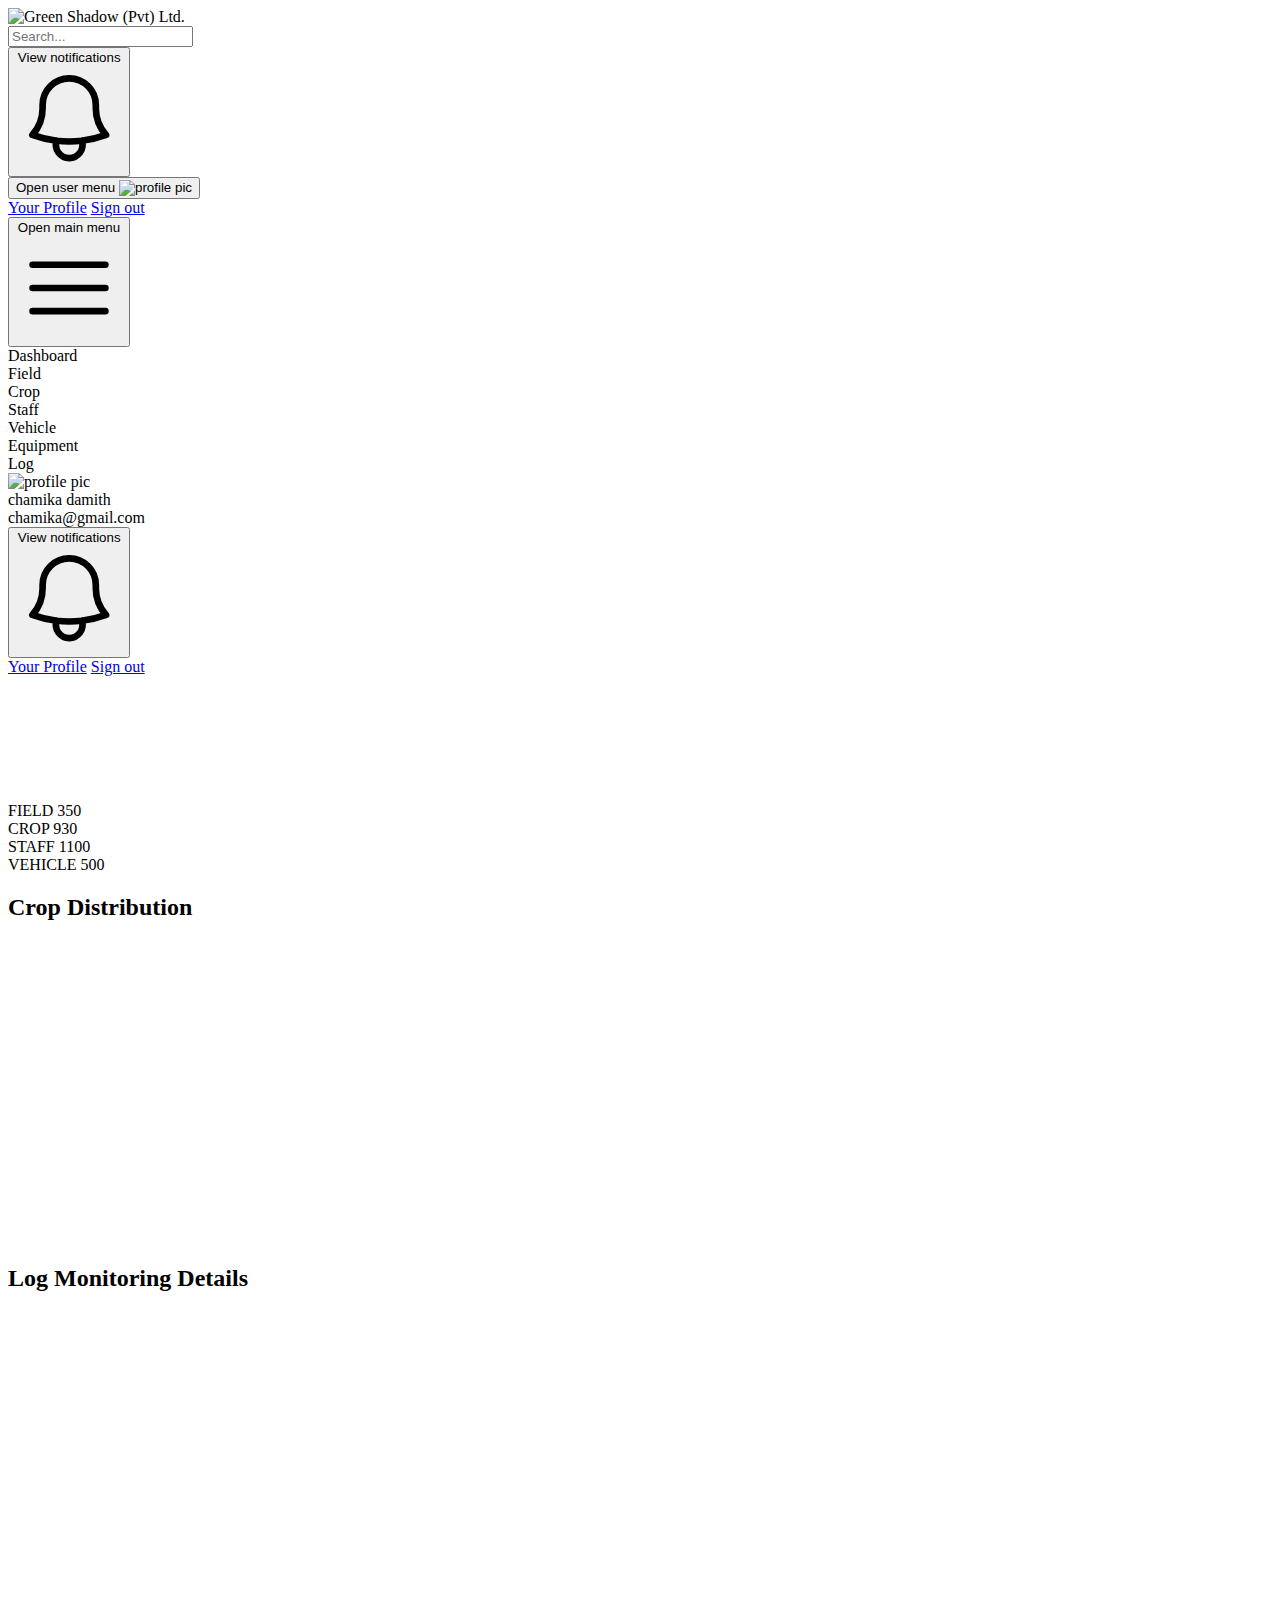
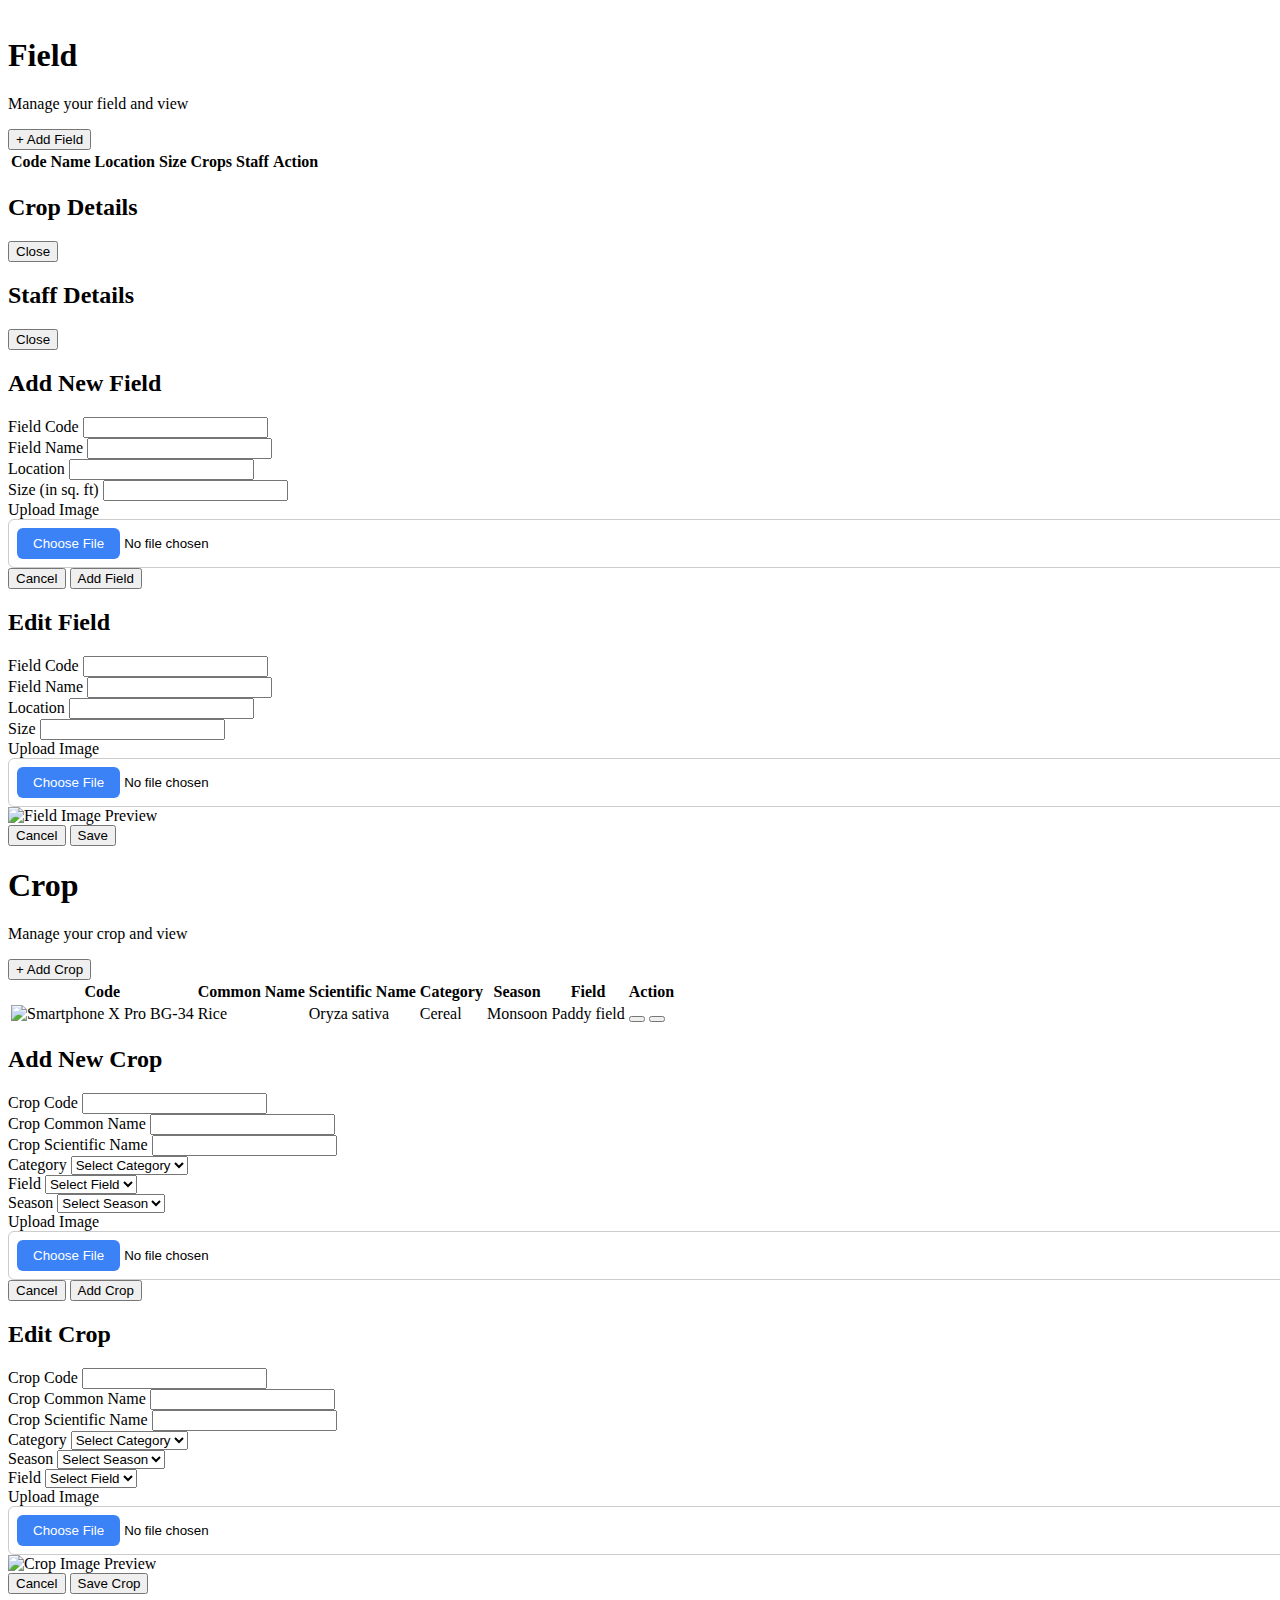
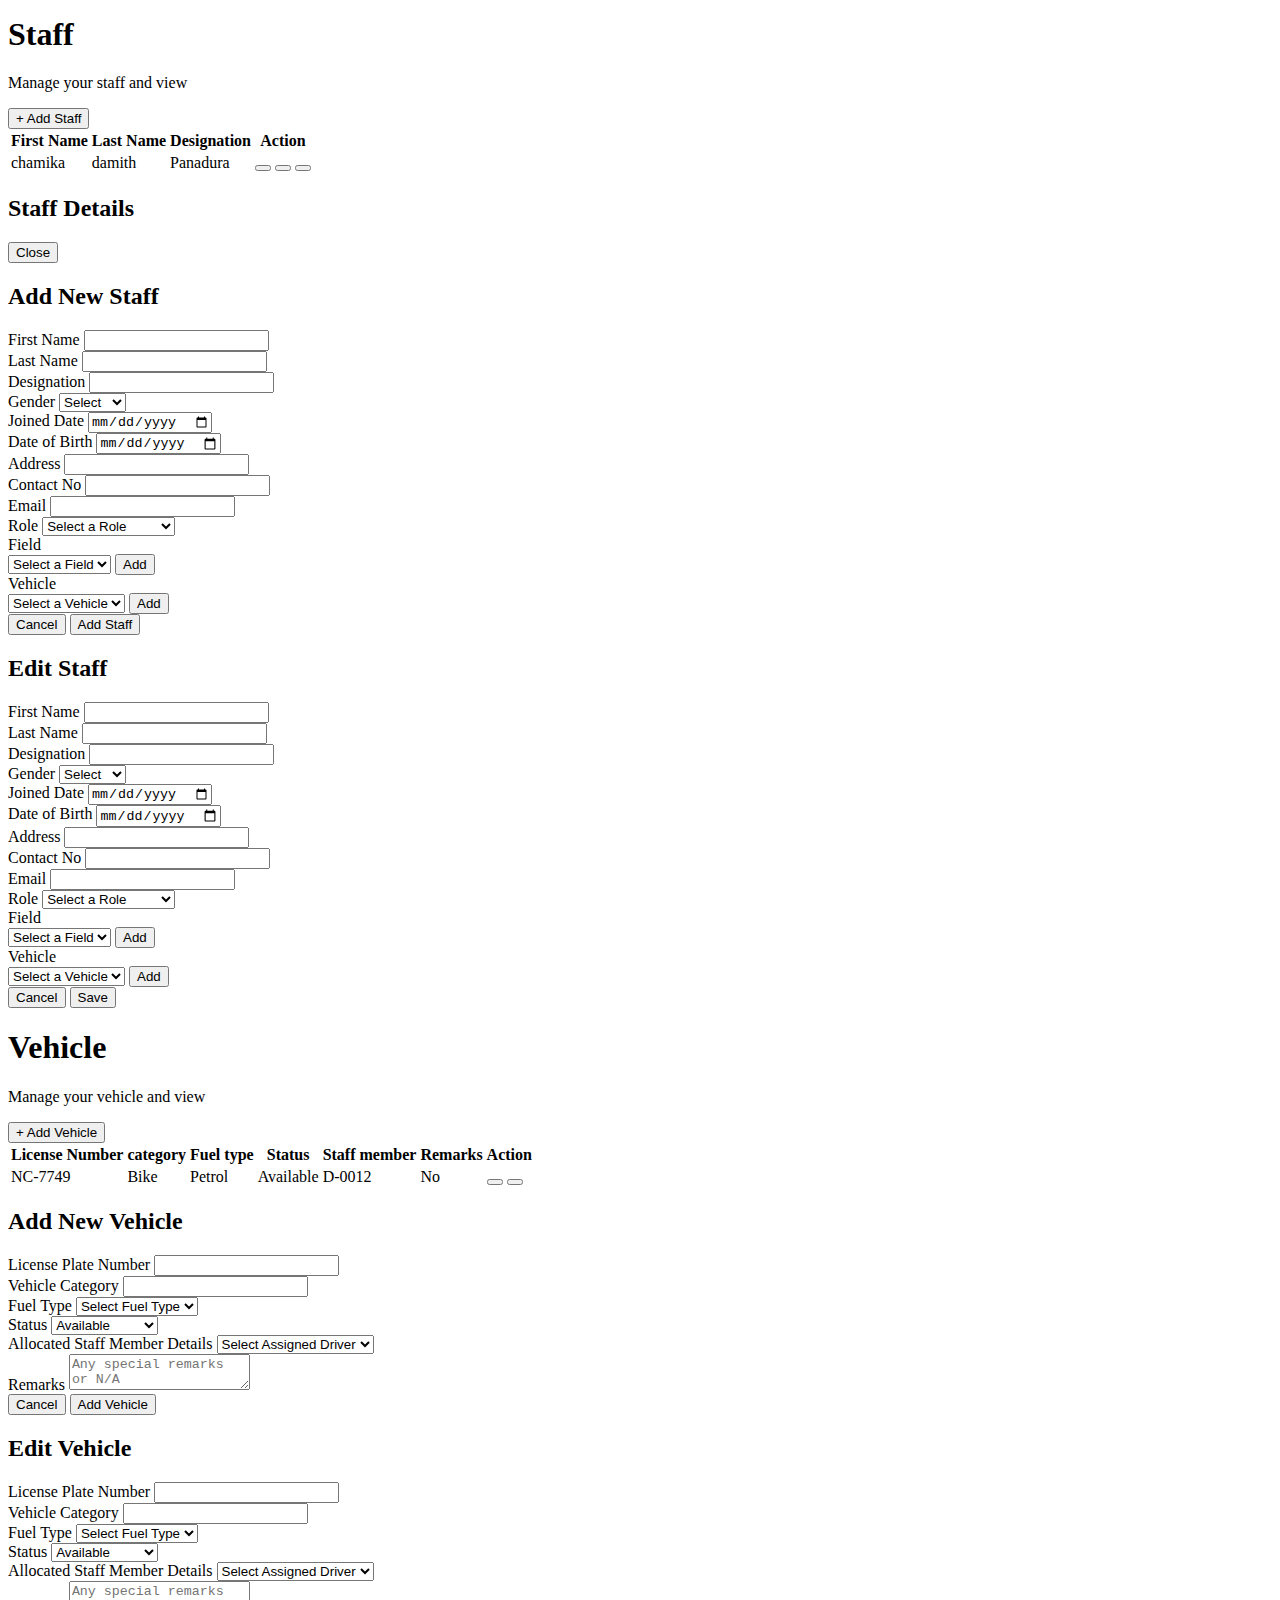
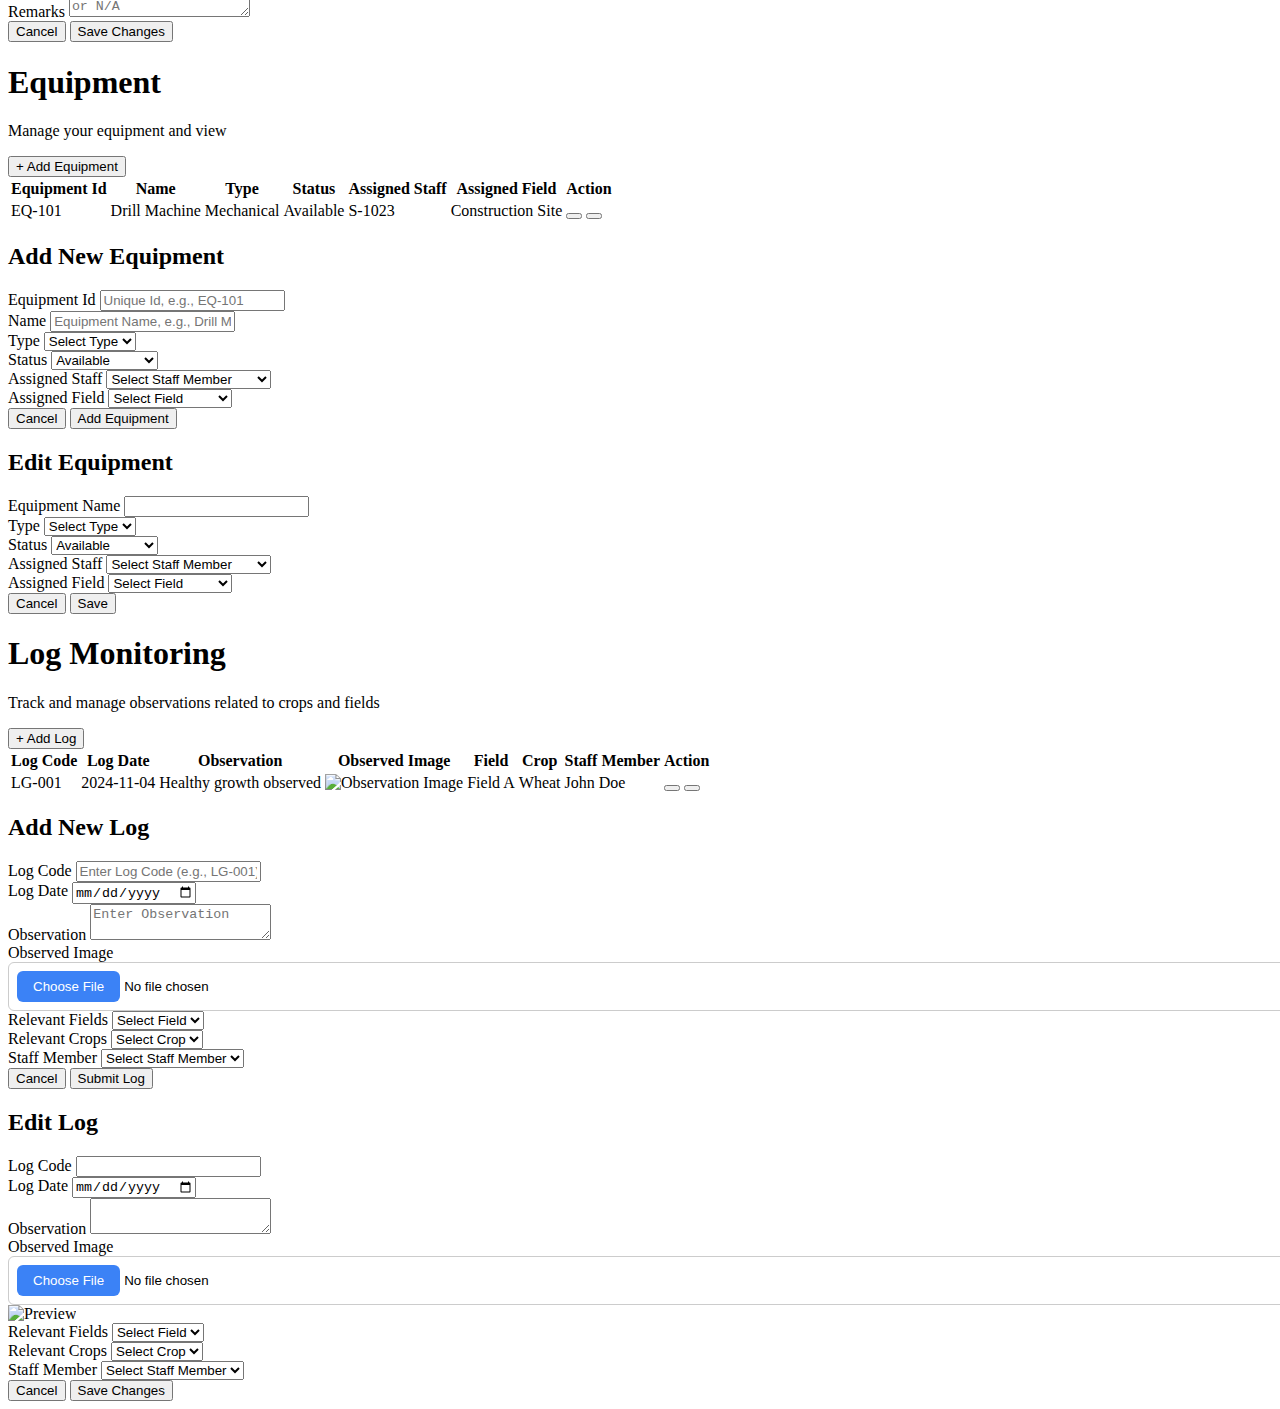
==== commit ab39bfbf: "modify crop manage functions" ====
--- a/Dashboard.html
+++ b/Dashboard.html
@@ -380,6 +380,7 @@
                                 <table class="w-full text-center">
                                     <thead>
                                         <tr class="bg-gray-200 border-b ">
+                                            <th class="p-4 font-semibold text-gray-600 ">Code</th>
                                             <th class="p-4 font-semibold text-gray-600 ">Name</th>
                                             <th class="p-4 font-semibold text-gray-600">Location</th>
                                             <th class="p-4 font-semibold text-gray-600">Size</th>
@@ -389,61 +390,7 @@
                                         </tr>
                                     </thead>
                                     <tbody id="fieldTableBody">
-                                        <!-- Rows -->
-                                        <tr class="border-b">
-                                            <td class="p-4 flex items-center space-x-4">
-                                                <img src="https://via.placeholder.com/50" alt="Smartphone X Pro"
-                                                    class="w-12 h-12 rounded-lg">
-                                                <span>Rice Palate A</span>
-                                            </td>
-                                            <td class="p-4 text-center">Colombo</td>
-                                            <td class="p-4 text-center">2000</td>
-                                            <td class="p-4 text-center">
-                                                <button class="bg-green-200 py-1 px-2 rounded">Crops</button>
-                                            </td>
-                                            <td class="p-4 text-center">
-                                                <button class="bg-red-200 py-1 px-2 rounded">Staff</button>
-                                            </td>
-                                            <td class="p-4 text-gray-500  space-x-3">
-                                                <!-- Edit Icon -->
-                                                <button class="text-blue-500 px-1">
-                                                    <i class="fa-solid fa-pen"></i>
-                                                </button>
-
-                                                <!-- Delete Icon -->
-                                                <button class="text-red-500 border-2 border-red-400 rounded-full px-1">
-                                                    <i class="fa-solid fa-times"></i>
-                                                </button>
-                                            </td>
-                                        </tr>
-
-
-                                        <tr class="border-b">
-                                            <td class="p-4 flex items-center space-x-4">
-                                                <img src="https://via.placeholder.com/50" alt="Smartphone X Pro"
-                                                    class="w-12 h-12 rounded-lg">
-                                                <span>Rice Palate B</span>
-                                            </td>
-                                            <td class="p-4 text-center">Panadura</td>
-                                            <td class="p-4 text-center">3000</td>
-                                            <td class="p-4 text-center">
-                                                <button class="bg-green-200 py-1 px-2 rounded">Crops</button>
-                                            </td>
-                                            <td class="p-4 text-center">
-                                                <button class="bg-red-200 py-1 px-2 rounded">Staff</button>
-                                            </td>
-                                            <td class="p-4 text-gray-500  space-x-3">
-                                                <!-- Edit Icon -->
-                                                <button class="text-blue-500 px-1 edit-btn" id="openEditModal">
-                                                    <i class="fa-solid fa-pen"></i>
-                                                </button>
-
-                                                <!-- Delete Icon -->
-                                                <button class="text-red-500 border-2 border-red-400 rounded-full px-1">
-                                                    <i class="fa-solid fa-times"></i>
-                                                </button>
-                                            </td>
-                                        </tr>
+                                    
                                     </tbody>
                                 </table>
                             </div>
@@ -482,6 +429,11 @@
                                 <h2 class="text-xl font-bold mb-4">Add New Field</h2>
                                 <form id="addFieldForm">
                                     <div class="mb-4">
+                                        <label for="fieldCode" class="block mb-2">Field Code</label>
+                                        <input type="text" id="fieldCode"
+                                            class="border bg-gray-200 border-gray-300 rounded w-full p-2" readonly>
+                                    </div>
+                                    <div class="mb-4">
                                         <label for="fieldName" class="block mb-2">Field Name</label>
                                         <input type="text" id="fieldName"
                                             class="border border-gray-300 rounded w-full p-2" required>
@@ -495,50 +447,6 @@
                                         <label for="fieldSize" class="block mb-2">Size (in sq. ft)</label>
                                         <input type="number" id="fieldSize"
                                             class="border border-gray-300 rounded w-full p-2" required>
-                                    </div>
-                                    <div class="mb-4">
-                                        <label for="fieldCrops" class="block mb-2">Crops</label>
-                                        <div class="flex">
-                                            <select id="fieldCrops"
-                                                class="border border-gray-300 rounded w-full p-2 mr-2" required>
-                                                <option value="">Select Crop</option>
-                                                <option value="Wheat">Wheat</option>
-                                                <option value="Corn">Corn</option>
-                                                <option value="Rice">Rice</option>
-                                                <option value="Soybeans">Soybeans</option>
-                                                <option value="Barley">Barley</option>
-                                                <option value="Oats">Oats</option>
-                                                <option value="Rye">Rye</option>
-                                                <option value="Millet">Millet</option>
-                                                <option value="Sorghum">Sorghum</option>
-                                                <option value="Quinoa">Quinoa</option>
-                                            </select>
-                                            <button type="button" id="addCropBtn"
-                                                class="font-semibold text-green-600">Add</button>
-                                        </div>
-                                        <div class="w-72 h-20 bg-gray-200 mt-1 rounded p-2 overflow-y-auto"
-                                            id="cropList"></div>
-                                    </div>
-                                    <div class="mb-4">
-                                        <label for="fieldStaff" class="block mb-2">Staff</label>
-                                        <div class="flex">
-                                            <select id="fieldStaff"
-                                                class="border border-gray-300 rounded w-full p-2 mr-2" required>
-                                                <option value="">Select Crop</option>
-                                                <option value="John Doe">John Doe</option>
-                                                <option value="Jane Smith">Jane Smith</option>
-                                                <option value="Mike Johnson">Mike Johnson</option>
-                                                <option value="Emily Davis">Emily Davis</option>
-                                                <option value="Alice Brown">Alice Brown</option>
-                                                <option value="Bob White">Bob White</option>
-                                                <option value="Charlie Black">Charlie Black</option>
-                                                <option value="Diana Green">Diana Green</option>
-                                            </select>
-                                            <button type="button" id="addStaffBtn"
-                                                class="font-semibold text-green-600">Add</button>
-                                        </div>
-                                        <div class="w-72 h-20 bg-gray-200 mt-1 rounded p-2 overflow-y-auto"
-                                            id="staffList"></div>
                                     </div>
                                     <div class="mb-4">
                                         <label for="fieldImage" class="block mb-2">Upload Image</label>
@@ -562,6 +470,11 @@
                                 <h2 class="text-xl font-bold mb-4">Edit Field</h2>
                                 <form id="editFieldForm">
                                     <div class="mb-4">
+                                        <label for="fieldCode" class="block mb-2">Field Code</label>
+                                        <input type="text" id="editfieldCode"
+                                            class="border bg-gray-200 border-gray-300 rounded w-full p-2" readonly>
+                                    </div>
+                                    <div class="mb-4">
                                         <label for="fieldName" class="block text-gray-700">Field Name</label>
                                         <input type="text" id="editfieldName" class="border rounded w-full p-2"
                                             required>
@@ -576,50 +489,13 @@
                                         <input type="number" id="editfieldSize" class="border rounded w-full p-2"
                                             required>
                                     </div>
-
-                                    <div class="mb-4">
-                                        <label for="editfieldCrops" class="block mb-2">Crops</label>
-                                        <div class="flex">
-                                            <select id="editfieldCrops"
-                                                class="border border-gray-300 rounded w-full p-2 mr-2" required>
-                                                <option value="">Select Crop</option>
-                                                <option value="Wheat">Wheat</option>
-                                                <option value="Corn">Corn</option>
-                                                <option value="Rice">Rice</option>
-                                                <option value="Soybeans">Soybeans</option>
-                                                <option value="Barley">Barley</option>
-                                                <option value="Oats">Oats</option>
-                                                <option value="Rye">Rye</option>
-                                                <option value="Millet">Millet</option>
-                                                <option value="Sorghum">Sorghum</option>
-                                                <option value="Quinoa">Quinoa</option>
-                                            </select>
-                                            <button type="button" id="addeditCropBtn"
-                                                class="font-semibold text-green-600">Add</button>
-                                        </div>
-                                        <div class="w-72 h-20 bg-gray-200 mt-1 rounded p-2 overflow-y-auto"
-                                            id="editcropList"></div>
-                                    </div>
-                                    <div class="mb-4">
-                                        <label for="editfieldStaff" class="block mb-2">Staff</label>
-                                        <div class="flex">
-                                            <select id="editfieldStaff"
-                                                class="border border-gray-300 rounded w-full p-2 mr-2" required>
-                                                <option value="">Select Staff</option>
-                                                <option value="John Doe">John Doe</option>
-                                                <option value="Jane Smith">Jane Smith</option>
-                                                <option value="Mike Johnson">Mike Johnson</option>
-                                                <option value="Emily Davis">Emily Davis</option>
-                                                <option value="Alice Brown">Alice Brown</option>
-                                                <option value="Bob White">Bob White</option>
-                                                <option value="Charlie Black">Charlie Black</option>
-                                                <option value="Diana Green">Diana Green</option>
-                                            </select>
-                                            <button type="button" id="addeditStaffBtn"
-                                                class="font-semibold text-green-600">Add</button>
-                                        </div>
-                                        <div class="w-72 h-20 bg-gray-200 mt-1 rounded p-2 overflow-y-auto"
-                                            id="editstaffList"></div>
+                                    <div class="mb-4">
+                                        <label for="fieldImage" class="block mb-2">Upload Image</label>
+                                        <input type="file" id="editfieldImage" accept="image/*"
+                                            class="border border-gray-300 rounded w-full p-2">
+                                        <img id="editImagePreview" src="" alt="Field Image Preview"
+                                            class="w-24 h-24 mt-2 rounded-lg border">
+
                                     </div>
                                     <div class="flex justify-end">
                                         <button type="button" class="bg-gray-300 text-gray-700 px-4 py-2 rounded mr-2"
@@ -703,7 +579,7 @@
                                     <div class="mb-4">
                                         <label for="cropCode" class="block mb-2">Crop Code</label>
                                         <input type="text" id="cropCode"
-                                            class="border border-gray-300 rounded w-full p-2" required>
+                                            class="border  bg-gray-200 border-gray-300 rounded w-full p-2" readonly>
                                     </div>
                                     <div class="mb-4">
                                         <label for="cropName" class="block mb-2">Crop Common Name</label>
@@ -732,16 +608,16 @@
                                     </div>
 
                                     <!-- Field Dropdown -->
-                                    <div class="mb-4">
+                                    <div class="mb-2">
                                         <label for="cropField" class="block mb-2">Field</label>
                                         <select id="cropField" class="border border-gray-300 rounded w-full p-2"
                                             required>
                                             <option value="">Select Field</option>
-                                            <option value="Field 1">Field 1</option>
-                                            <option value="Field 2">Field 2</option>
-                                            <option value="Field 3">Field 3</option>
-                                            <option value="Field 4">Field 4</option>
-                                        </select>
+                                        </select>
+                                    </div>
+
+                                    <div class="mb-2">
+                                        <div id="cropFieldName" class="block border bg-gray-200 border-gray-300 rounded w-full p-2 pb-3"></div>
                                     </div>
 
                                     <!-- Season Dropdown -->
@@ -782,7 +658,7 @@
                                     <div class="mb-4">
                                         <label for="cropEditCode" class="block mb-2">Crop Code</label>
                                         <input type="text" id="cropEditCode"
-                                            class="border border-gray-300 rounded w-full p-2" required>
+                                            class="border bg-gray-200 border-gray-300 rounded w-full p-2" readonly>
                                     </div>
                                     <div class="mb-4">
                                         <label for="cropEditName" class="block mb-2">Crop Common Name</label>
@@ -827,11 +703,17 @@
                                         <select id="cropEditField" class="border border-gray-300 rounded w-full p-2"
                                             required>
                                             <option value="">Select Field</option>
-                                            <option value="Field 1">Field 1</option>
-                                            <option value="Field 2">Field 2</option>
-                                            <option value="Field 3">Field 3</option>
-                                            <option value="Field 4">Field 4</option>
-                                        </select>
+                                        </select>
+                                    </div>
+                                    <div class="mb-2">
+                                        <div id="editcCropFieldName" class="block border bg-gray-200 border-gray-300 rounded w-full p-2 pb-3"></div>
+                                    </div>
+                                    <div class="mb-4">
+                                        <label for="editCropImage" class="block mb-2">Upload Image</label>
+                                        <input type="file" id="editCropImage" accept="image/*"
+                                            class="border border-gray-300 rounded w-full p-2">
+                                            <img id="editCropImagePreview" src="" alt="Crop Image Preview"
+                                            class="w-24 h-24 mt-2 rounded-lg border">
                                     </div>
 
                                     <div class="flex justify-end">
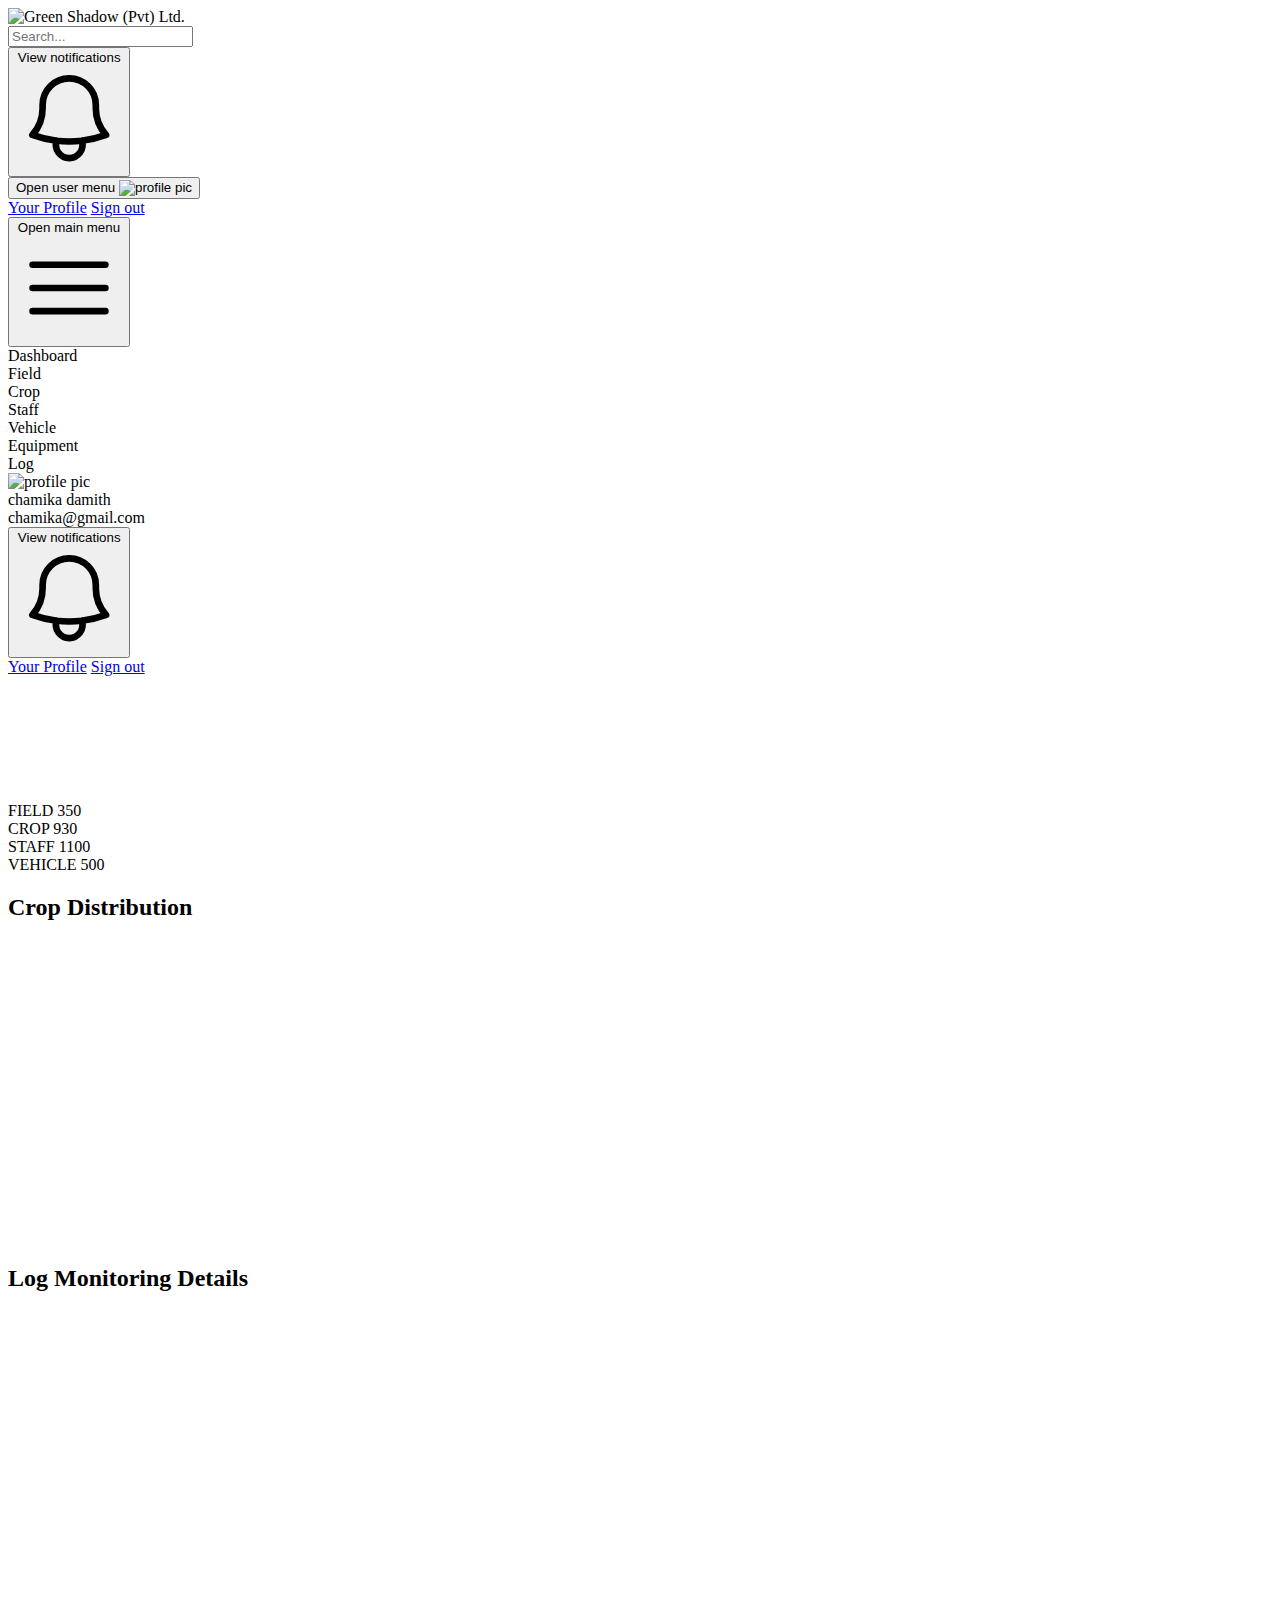
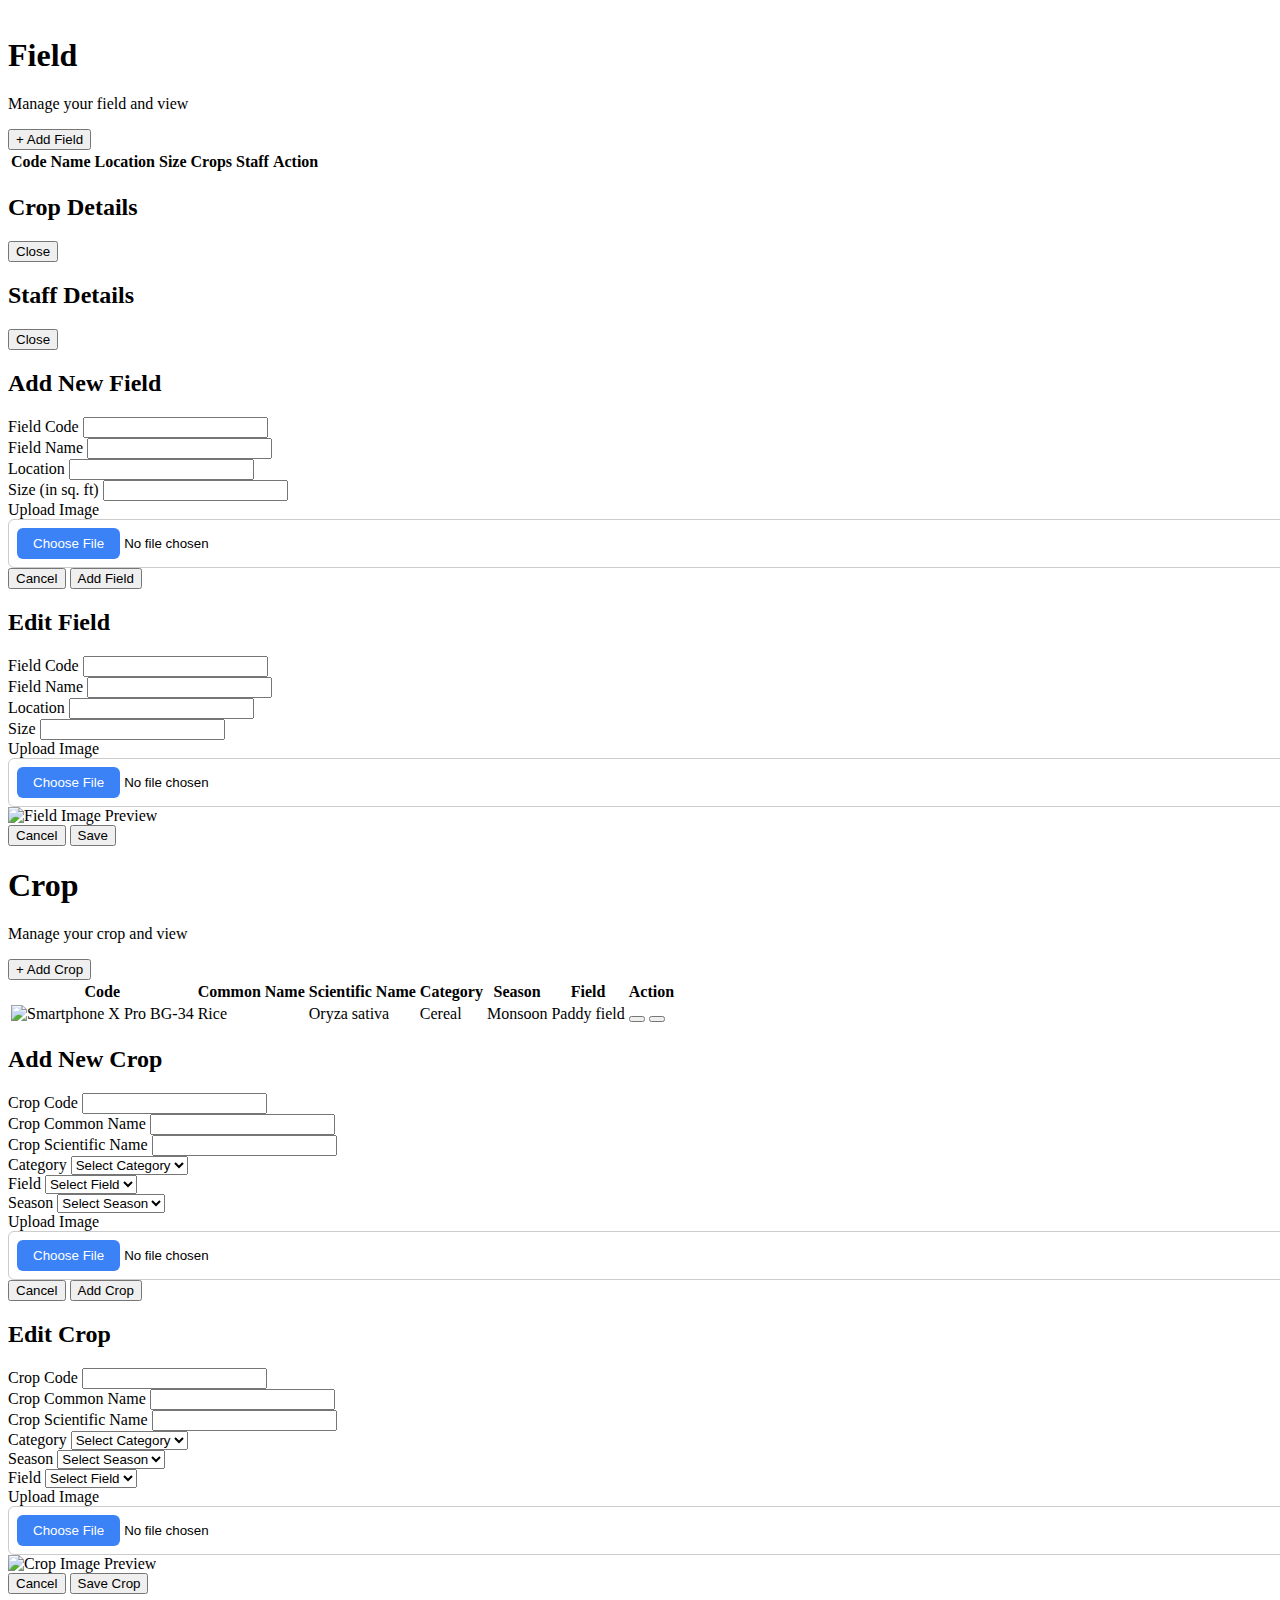
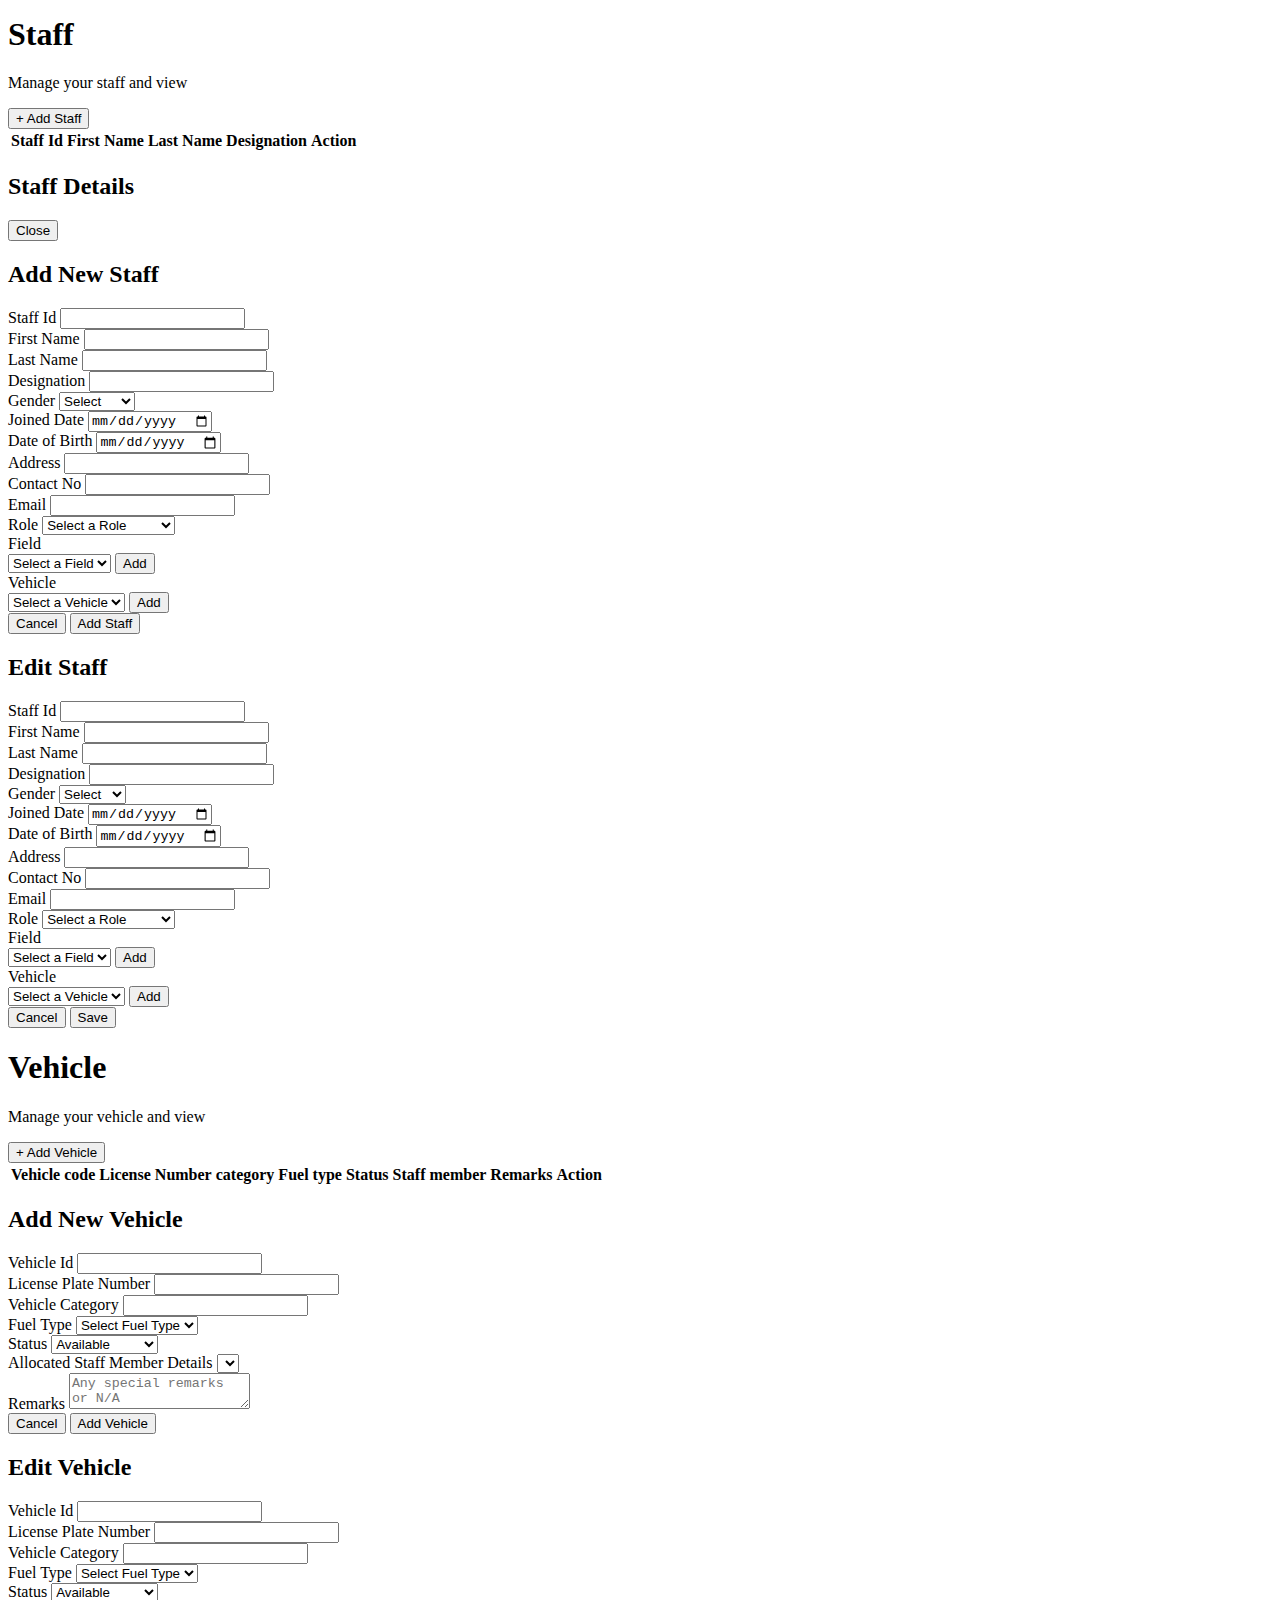
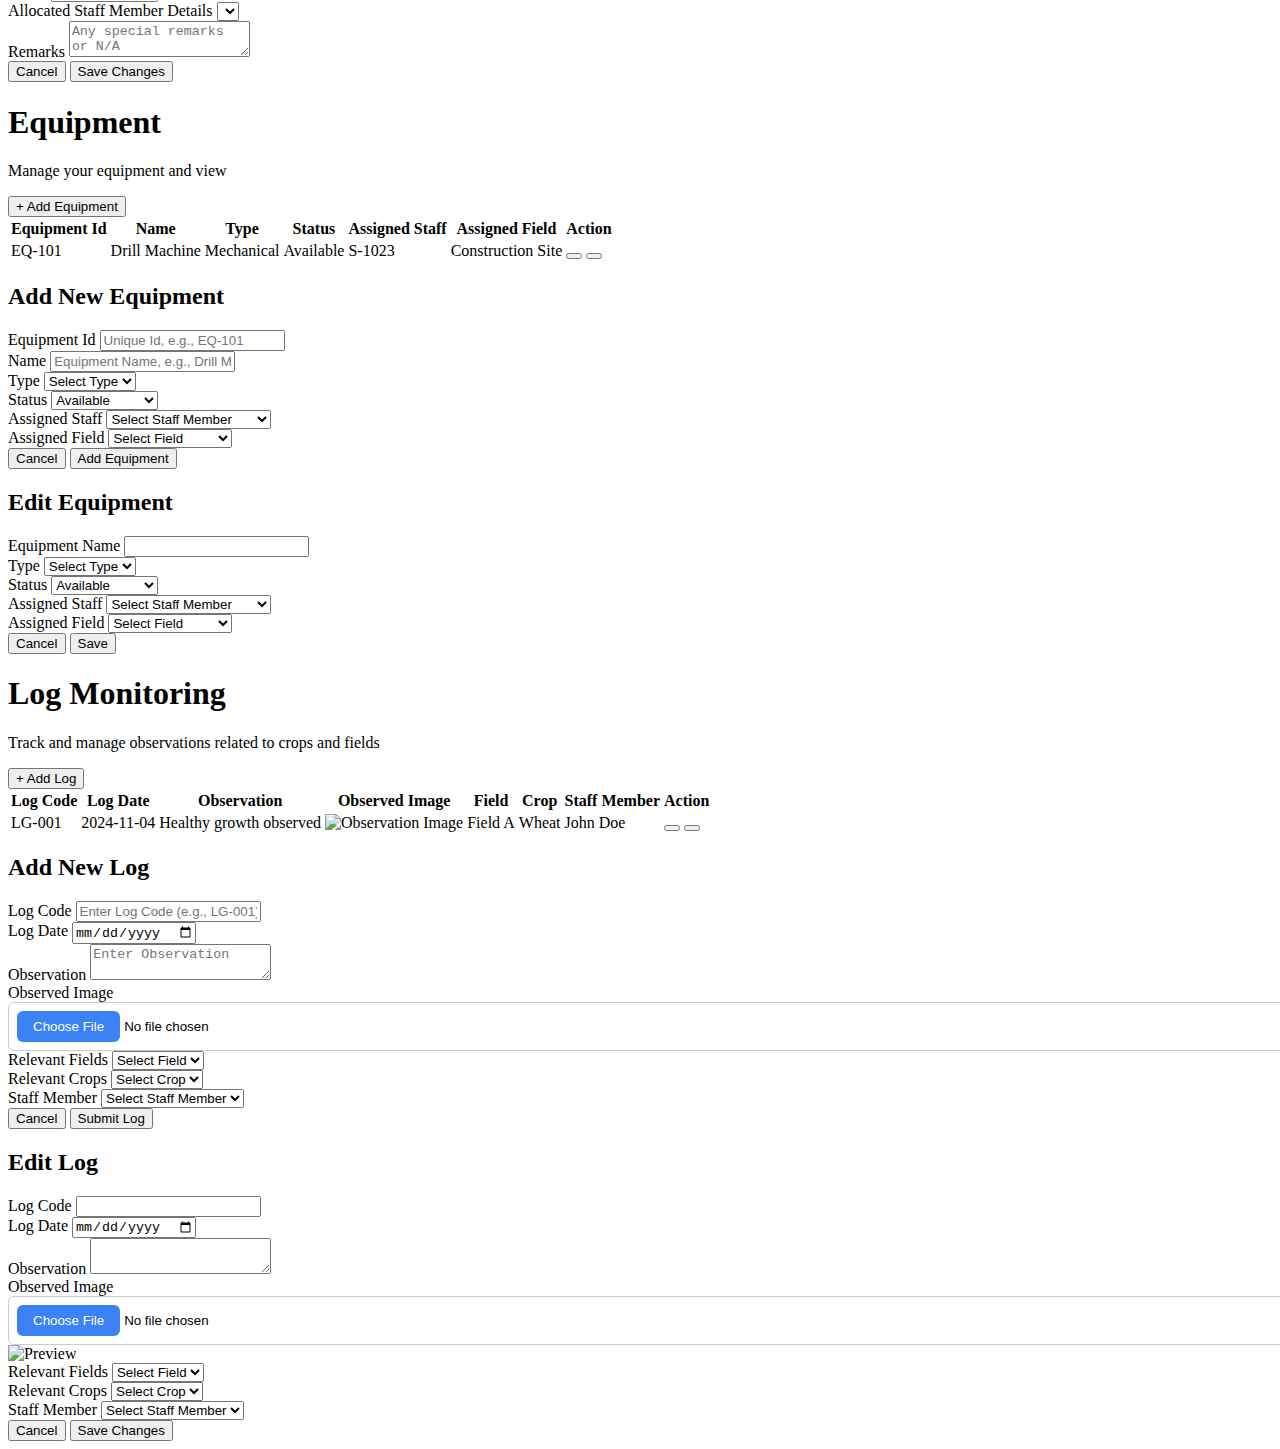
==== commit 900e3abd: "vehicle crud connect backend complete" ====
--- a/Dashboard.html
+++ b/Dashboard.html
@@ -288,7 +288,7 @@
 
                 </div>
 
-                <main class="flex-auto w-full p-6 ml-5 mr-5 mt-5 h-fit ">
+                <main class="flex-auto w-full p-6 ml-5 mr-5 mt-5 h-fit">
                     <div class="flex flex-col justify-between sm:flex-row" id="dashboard">
                         <div
                             class="xl:w-72  h-32 bg-white rounded-md flex flex-row justify-between items-center lg:p-7 cursor-pointer transform transition duration-300 hover:scale-105 shadow-md hover:shadow-lg hover:bg-gray-100 group lg:w-52 md:w-32 md:p-1 md:h-28">
@@ -750,6 +750,7 @@
                                 <table class="w-full text-center">
                                     <thead>
                                         <tr class="bg-gray-200 border-b ">
+                                            <th class="p-4 font-semibold text-gray-600">Staff Id</th>
                                             <th class="p-4 font-semibold text-gray-600">First Name</th>
                                             <th class="p-4 font-semibold text-gray-600">Last Name</th>
                                             <th class="p-4 font-semibold text-gray-600">Designation</th>
@@ -757,23 +758,7 @@
                                         </tr>
                                     </thead>
                                     <tbody id="staffTableBody">
-                                        <tr class="border-b">
-                                            <td class="p-4 text-center">chamika</td>
-                                            <td class="p-4 text-center">damith</td>
-                                            <td class="p-4 text-center">Panadura</td>
-                                            <td class="p-4 text-center">
-                                                <button class="text-green-500 px-1 viewStaffDetailbtn" data-id="">
-                                                    <i class="fa-solid fa-eye"></i>
-                                                </button>
-                                                <button class="text-blue-500 px-1 editStaffbtn" id="openStaffEditModal">
-                                                    <i class="fa-solid fa-pen"></i>
-                                                </button>
-                                                <button
-                                                    class="text-red-500 border-2 border-red-400 rounded-full px-1 delete-staff-btn">
-                                                    <i class="fa-solid fa-times"></i>
-                                                </button>
-                                            </td>
-                                        </tr>
+                                        
                                     </tbody>
                                 </table>
                             </div>
@@ -801,6 +786,12 @@
                                 <form id="addStaffForm"
                                     class="grid grid-cols-2 gap-4 bg-white p-6 rounded-lg shadow-md">
                                     <div class="mb-4">
+                                        <label for="staffId" class="block text-gray-700 font-medium mb-2">Staff
+                                            Id</label>
+                                        <input type="text" id="staffId"
+                                            class="border bg-gray-200 border-gray-300 rounded w-full p-2" readonly>
+                                    </div>
+                                    <div class="mb-4">
                                         <label for="firstName" class="block text-gray-700 font-medium mb-2">First
                                             Name</label>
                                         <input type="text" id="firstName"
@@ -822,8 +813,8 @@
                                         <label for="gender" class="block text-gray-700 font-medium mb-2">Gender</label>
                                         <select id="gender" class="border border-gray-300 rounded w-full p-2">
                                             <option value="">Select</option>
-                                            <option value="Male">Male</option>
-                                            <option value="Female">Female</option>
+                                            <option value="Male">MALE</option>
+                                            <option value="Female">FEMALE</option>
                                         </select>
                                     </div>
                                     <div class="mb-4">
@@ -923,6 +914,12 @@
                                 <h2 class="text-xl font-bold mb-4">Edit Staff</h2>
                                 <form id="editStaffForm">
                                     <div class="mb-4">
+                                        <label for="editStaffId" class="block text-gray-700 font-medium mb-2">Staff
+                                            Id</label>
+                                        <input type="text" id="editStaffId"
+                                            class="border border-gray-200 rounded w-full p-2" required>
+                                    </div>
+                                    <div class="mb-4">
                                         <label for="firstName" class="block text-gray-700 font-medium mb-2">First
                                             Name</label>
                                         <input type="text" id="editfirstName"
@@ -1059,6 +1056,7 @@
                                 <table class="w-full text-center">
                                     <thead>
                                         <tr class="bg-gray-200 border-b ">
+                                            <th class="p-4 font-semibold text-gray-600">Vehicle code</th>
                                             <th class="p-4 font-semibold text-gray-600">License Number</th>
                                             <th class="p-4 font-semibold text-gray-600">category</th>
                                             <th class="p-4 font-semibold text-gray-600">Fuel type</th>
@@ -1069,24 +1067,7 @@
                                         </tr>
                                     </thead>
                                     <tbody id="vehicleTableBody">
-                                        <tr class="border-b">
-                                            <td class="p-4 text-center">NC-7749</td>
-                                            <td class="p-4 text-center">Bike</td>
-                                            <td class="p-4 text-center">Petrol</td>
-                                            <td class="p-4 text-center">Available</td>
-                                            <td class="p-4 text-center">D-0012</td>
-                                            <td class="p-4 text-center">No</td>
-                                            <td class="p-4 text-center">
-                                                <button class="text-blue-500 px-1 editVehiclebtn"
-                                                    id="openVehicleEditModal">
-                                                    <i class="fa-solid fa-pen"></i>
-                                                </button>
-                                                <button
-                                                    class="text-red-500 border-2 border-red-400 rounded-full px-1 delete-vehicle-btn">
-                                                    <i class="fa-solid fa-times"></i>
-                                                </button>
-                                            </td>
-                                        </tr>
+                                        
                                     </tbody>
                                 </table>
                             </div>
@@ -1099,6 +1080,11 @@
                                 <h2 class="text-xl font-bold mb-4">Add New Vehicle</h2>
                                 <form id="addVehicleForm">
                                     <div class="mb-4">
+                                        <label for="vehicleId" class="block mb-2">Vehicle Id</label>
+                                        <input type="text" id="vehicleId"
+                                            class="border border-gray-300 bg-gray-200 rounded w-full p-2" readonly>
+                                    </div>
+                                    <div class="mb-4">
                                         <label for="licensePlateNumber" class="block mb-2">License Plate Number</label>
                                         <input type="text" id="licensePlateNumber"
                                             class="border border-gray-300 rounded w-full p-2" required>
@@ -1131,7 +1117,7 @@
                                             Details</label>
                                         <select id="allocatedStaff" class="border border-gray-300 rounded w-full p-2"
                                             required>
-                                            <option value="">Select Assigned Driver</option>
+                                            
                                         </select>
                                     </div>
                                     <div class="mb-4">
@@ -1155,6 +1141,12 @@
                             <div class="bg-white rounded-lg p-6 w-96 max-h-[80vh] overflow-y-auto">
                                 <h2 class="text-xl font-bold mb-4">Edit Vehicle</h2>
                                 <form id="editVehicleForm">
+
+                                    <div class="mb-4">
+                                        <label for="editvehicleId" class="block mb-2">Vehicle Id</label>
+                                        <input type="text" id="editvehicleId"
+                                            class="border border-gray-300 bg-gray-200 rounded w-full p-2" readonly>
+                                    </div>
                                     <div class="mb-4">
                                         <label for="editLicensePlateNumber" class="block mb-2">License Plate
                                             Number</label>
@@ -1190,7 +1182,7 @@
                                             Details</label>
                                         <select id="allocatedEditStaff"
                                             class="border border-gray-300 rounded w-full p-2" required>
-                                            <option value="">Select Assigned Driver</option>
+                                            
                                         </select>
                                     </div>
                                     <div class="mb-4">
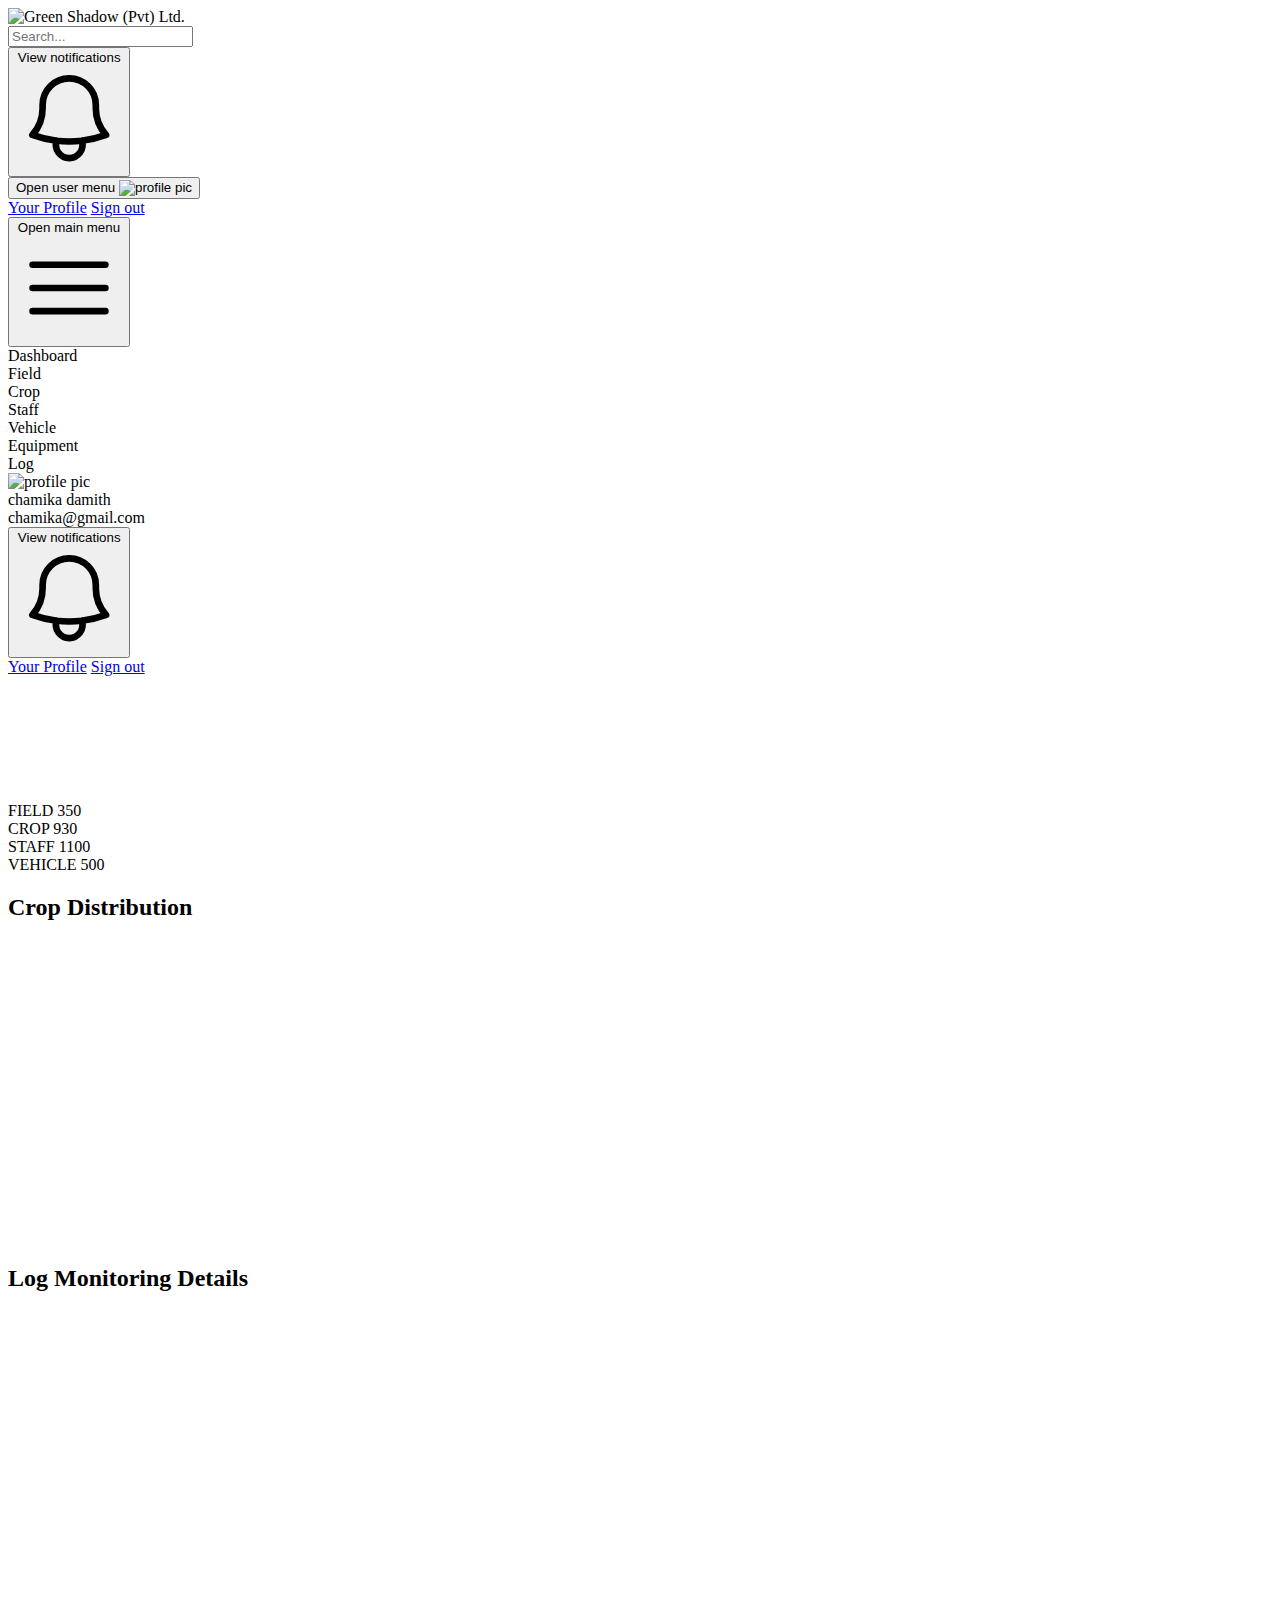
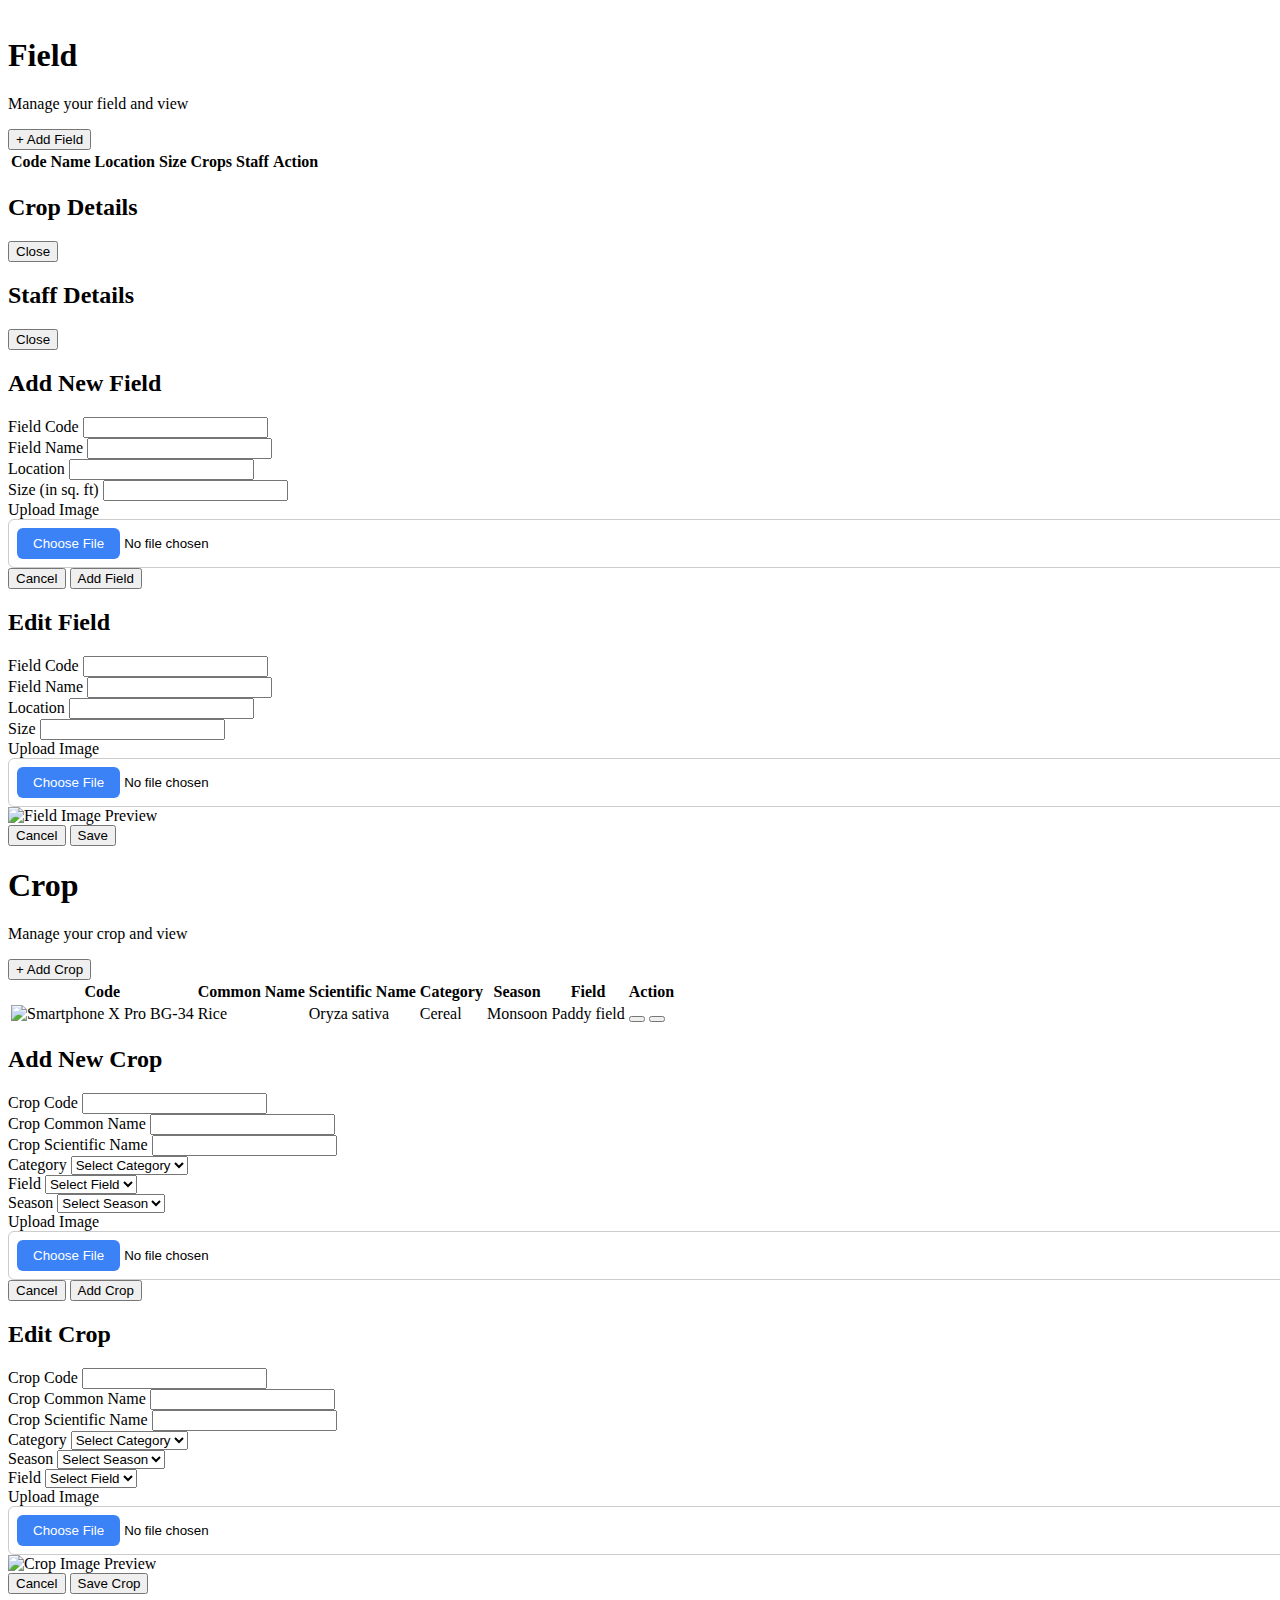
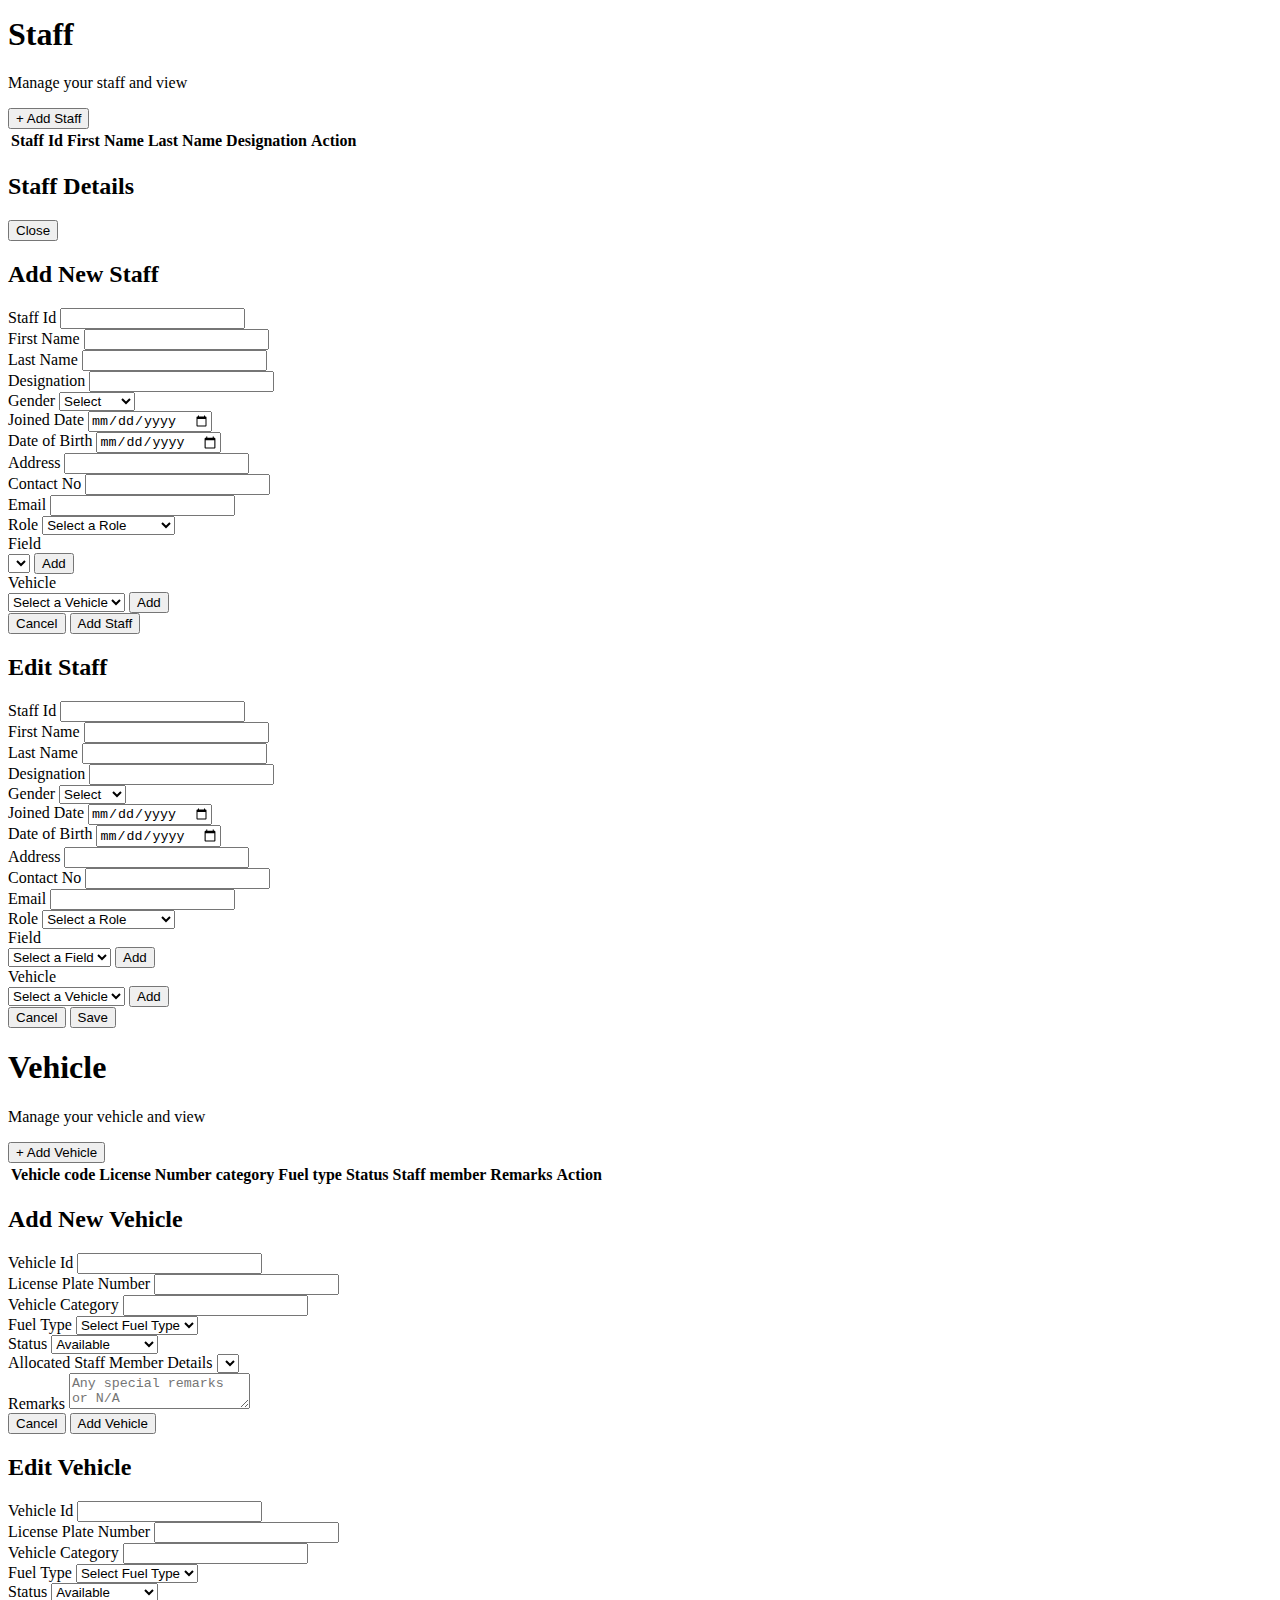
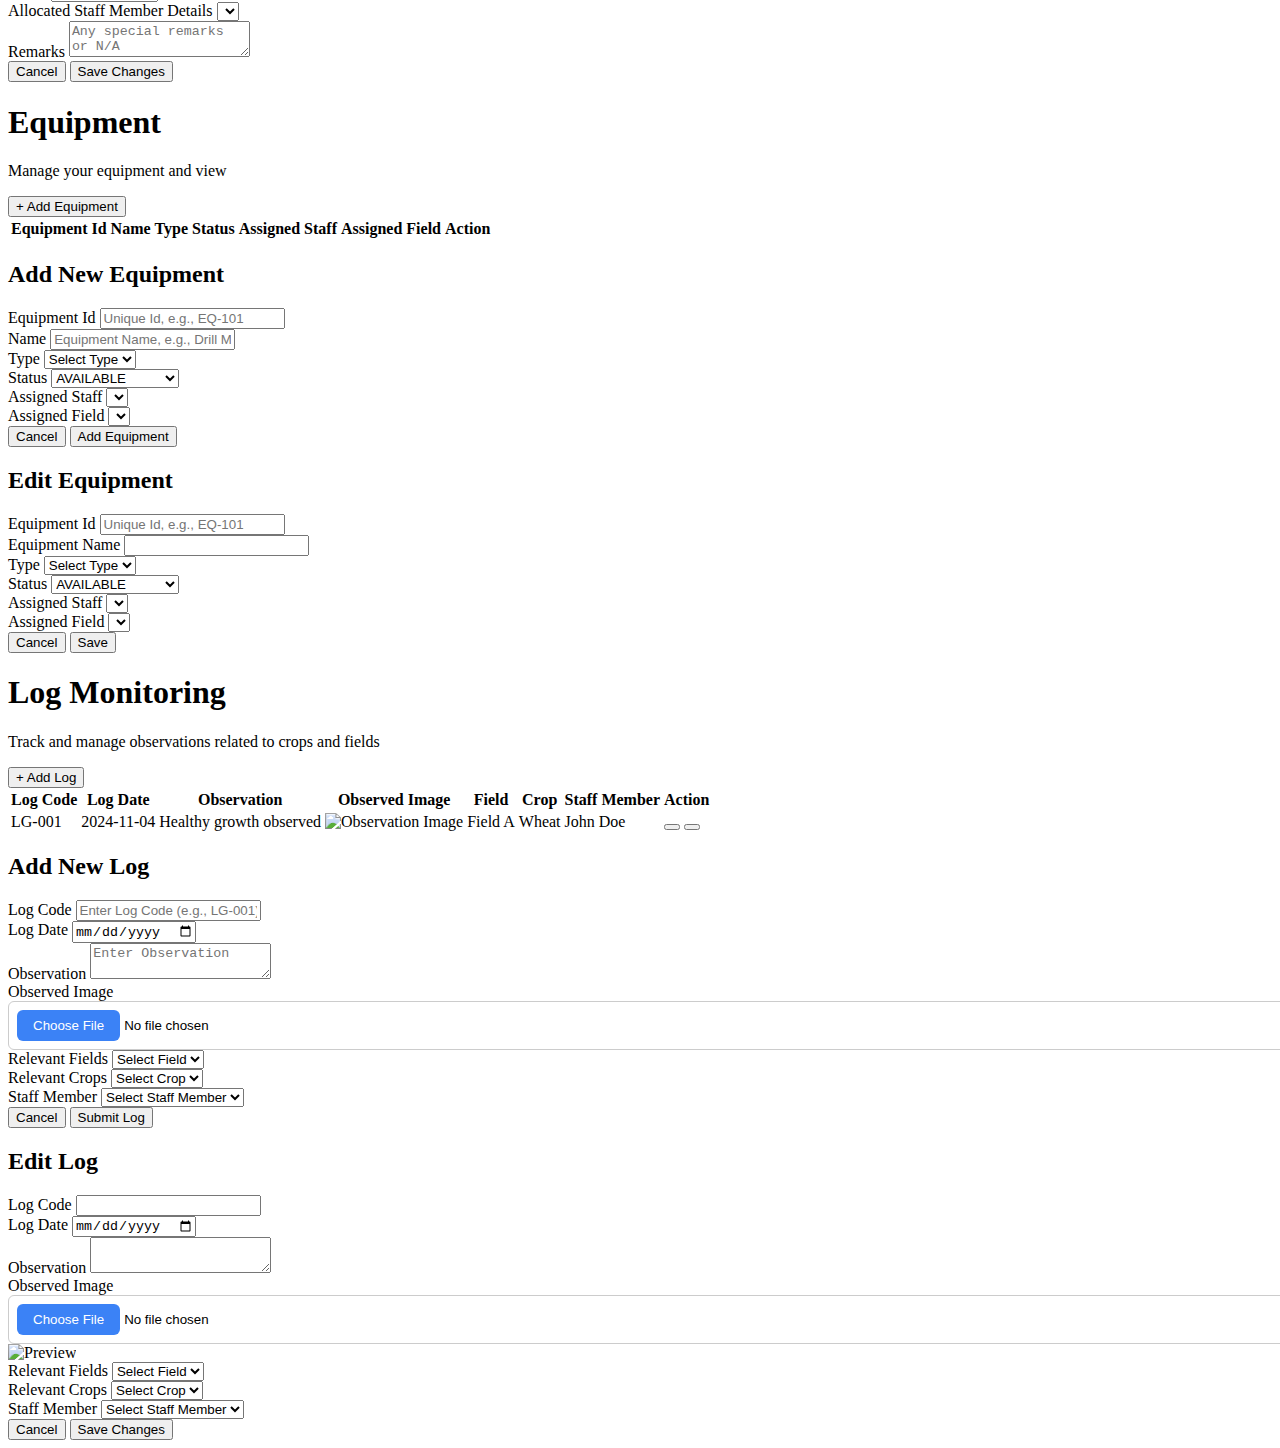
==== commit bca7de86: "update save staff function" ====
--- a/Dashboard.html
+++ b/Dashboard.html
@@ -813,8 +813,8 @@
                                         <label for="gender" class="block text-gray-700 font-medium mb-2">Gender</label>
                                         <select id="gender" class="border border-gray-300 rounded w-full p-2">
                                             <option value="">Select</option>
-                                            <option value="Male">MALE</option>
-                                            <option value="Female">FEMALE</option>
+                                            <option value="MALE">MALE</option>
+                                            <option value="FEMALE">FEMALE</option>
                                         </select>
                                     </div>
                                     <div class="mb-4">
@@ -862,11 +862,6 @@
                                         <div class="flex">
                                             <select id="staffFieldSelect"
                                                 class="border border-gray-300 rounded w-80 p-2 mr-2">
-                                                <option value="">Select a Field</option>
-                                                <option value="Agriculture">Agriculture</option>
-                                                <option value="Horticulture">Horticulture</option>
-                                                <option value="Botany">Botany</option>
-                                                <option value="Zoology">Zoology</option>
                                             </select>
                                             <button type="button" id="addStaffFieldBtn"
                                                 class="font-semibold text-green-600">Add</button>
@@ -1233,24 +1228,7 @@
                                         </tr>
                                     </thead>
                                     <tbody id="equipmentTableBody">
-                                        <tr class="border-b">
-                                            <td class="p-4 text-center">EQ-101</td>
-                                            <td class="p-4 text-center">Drill Machine</td>
-                                            <td class="p-4 text-center">Mechanical</td>
-                                            <td class="p-4 text-center">Available</td>
-                                            <td class="p-4 text-center">S-1023</td>
-                                            <td class="p-4 text-center">Construction Site</td>
-                                            <td class="p-4 text-center">
-                                                <button class="text-blue-500 px-1 editEquipmentbtn"
-                                                    id="openEquipmentEditModal">
-                                                    <i class="fa-solid fa-pen"></i>
-                                                </button>
-                                                <button
-                                                    class="text-red-500 border-2 border-red-400 rounded-full px-1 delete-equipment-btn">
-                                                    <i class="fa-solid fa-times"></i>
-                                                </button>
-                                            </td>
-                                        </tr>
+                                        
                                     </tbody>
                                 </table>
                             </div>
@@ -1265,7 +1243,7 @@
                                     <div class="mb-4">
                                         <label for="equipmentId" class="block mb-2">Equipment Id</label>
                                         <input type="text" id="equipmentId"
-                                            class="border border-gray-300 rounded w-full p-2" required
+                                            class="border bg-gray-200 border-gray-300 rounded w-full p-2" readonly
                                             placeholder="Unique Id, e.g., EQ-101">
                                     </div>
                                     <div class="mb-4">
@@ -1287,30 +1265,20 @@
                                         <label for="equipmentStatus" class="block mb-2">Status</label>
                                         <select id="equipmentStatus" class="border border-gray-300 rounded w-full p-2"
                                             required>
-                                            <option value="Available">Available</option>
-                                            <option value="Out of Service">Out of Service</option>
+                                            <option value="AVAILABLE">AVAILABLE</option>
+                                            <option value="NOT_AVAILABLE">NOT_AVAILABLE</option>
                                         </select>
                                     </div>
                                     <div class="mb-4">
                                         <label for="assignedStaff" class="block mb-2">Assigned Staff</label>
                                         <select id="assignedStaff" class="border border-gray-300 rounded w-full p-2"
                                             required>
-                                            <option value="">Select Staff Member</option>
-                                            <option value="S-1023">John Doe - S-1023</option>
-                                            <option value="S-1024">Jane Smith - S-1024</option>
-                                            <option value="S-1025">Michael Brown - S-1025</option>
-                                            <option value="S-1026">Emily Davis - S-1026</option>
                                         </select>
                                     </div>
                                     <div class="mb-4">
                                         <label for="assignedField" class="block mb-2">Assigned Field</label>
                                         <select id="assignedField" class="border border-gray-300 rounded w-full p-2"
                                             required>
-                                            <option value="">Select Field</option>
-                                            <option value="Construction Site">Construction Site</option>
-                                            <option value="Warehouse A">Warehouse A</option>
-                                            <option value="Factory Floor">Factory Floor</option>
-                                            <option value="Remote Site B">Remote Site B</option>
                                         </select>
                                     </div>
                                     <div class="flex justify-end">
@@ -1330,6 +1298,12 @@
                                 <h2 class="text-xl font-bold mb-4">Edit Equipment</h2>
                                 <form id="editEquipmentForm">
                                     <div class="mb-4">
+                                        <label for="editEquipmentId" class="block mb-2">Equipment Id</label>
+                                        <input type="text" id="editEquipmentId"
+                                            class="border bg-gray-200 border-gray-300 rounded w-full p-2" readonly
+                                            placeholder="Unique Id, e.g., EQ-101">
+                                    </div>
+                                    <div class="mb-4">
                                         <label for="editEquipmentName" class="block mb-2">Equipment Name</label>
                                         <input type="text" id="editEquipmentName"
                                             class="border border-gray-300 rounded w-full p-2" required>
@@ -1347,30 +1321,20 @@
                                         <label for="editEquipmentStatus" class="block mb-2">Status</label>
                                         <select id="editEquipmentStatus"
                                             class="border border-gray-300 rounded w-full p-2" required>
-                                            <option value="Available">Available</option>
-                                            <option value="Out of Service">Out of Service</option>
+                                            <option value="AVAILABLE">AVAILABLE</option>
+                                            <option value="NOT_AVAILABLE">NOT_AVAILABLE</option>
                                         </select>
                                     </div>
                                     <div class="mb-4">
                                         <label for="editAssignedStaff" class="block mb-2">Assigned Staff</label>
                                         <select id="editAssignedStaff" class="border border-gray-300 rounded w-full p-2"
                                             required>
-                                            <option value="">Select Staff Member</option>
-                                            <option value="S-1023">John Doe - S-1023</option>
-                                            <option value="S-1024">Jane Smith - S-1024</option>
-                                            <option value="S-1025">Michael Brown - S-1025</option>
-                                            <option value="S-1026">Emily Davis - S-1026</option>
                                         </select>
                                     </div>
                                     <div class="mb-4">
                                         <label for="editAssignedField" class="block mb-2">Assigned Field</label>
                                         <select id="editAssignedField" class="border border-gray-300 rounded w-full p-2"
                                             required>
-                                            <option value="">Select Field</option>
-                                            <option value="Construction Site">Construction Site</option>
-                                            <option value="Warehouse A">Warehouse A</option>
-                                            <option value="Factory Floor">Factory Floor</option>
-                                            <option value="Remote Site B">Remote Site B</option>
                                         </select>
                                     </div>
                                     <div class="flex justify-end">
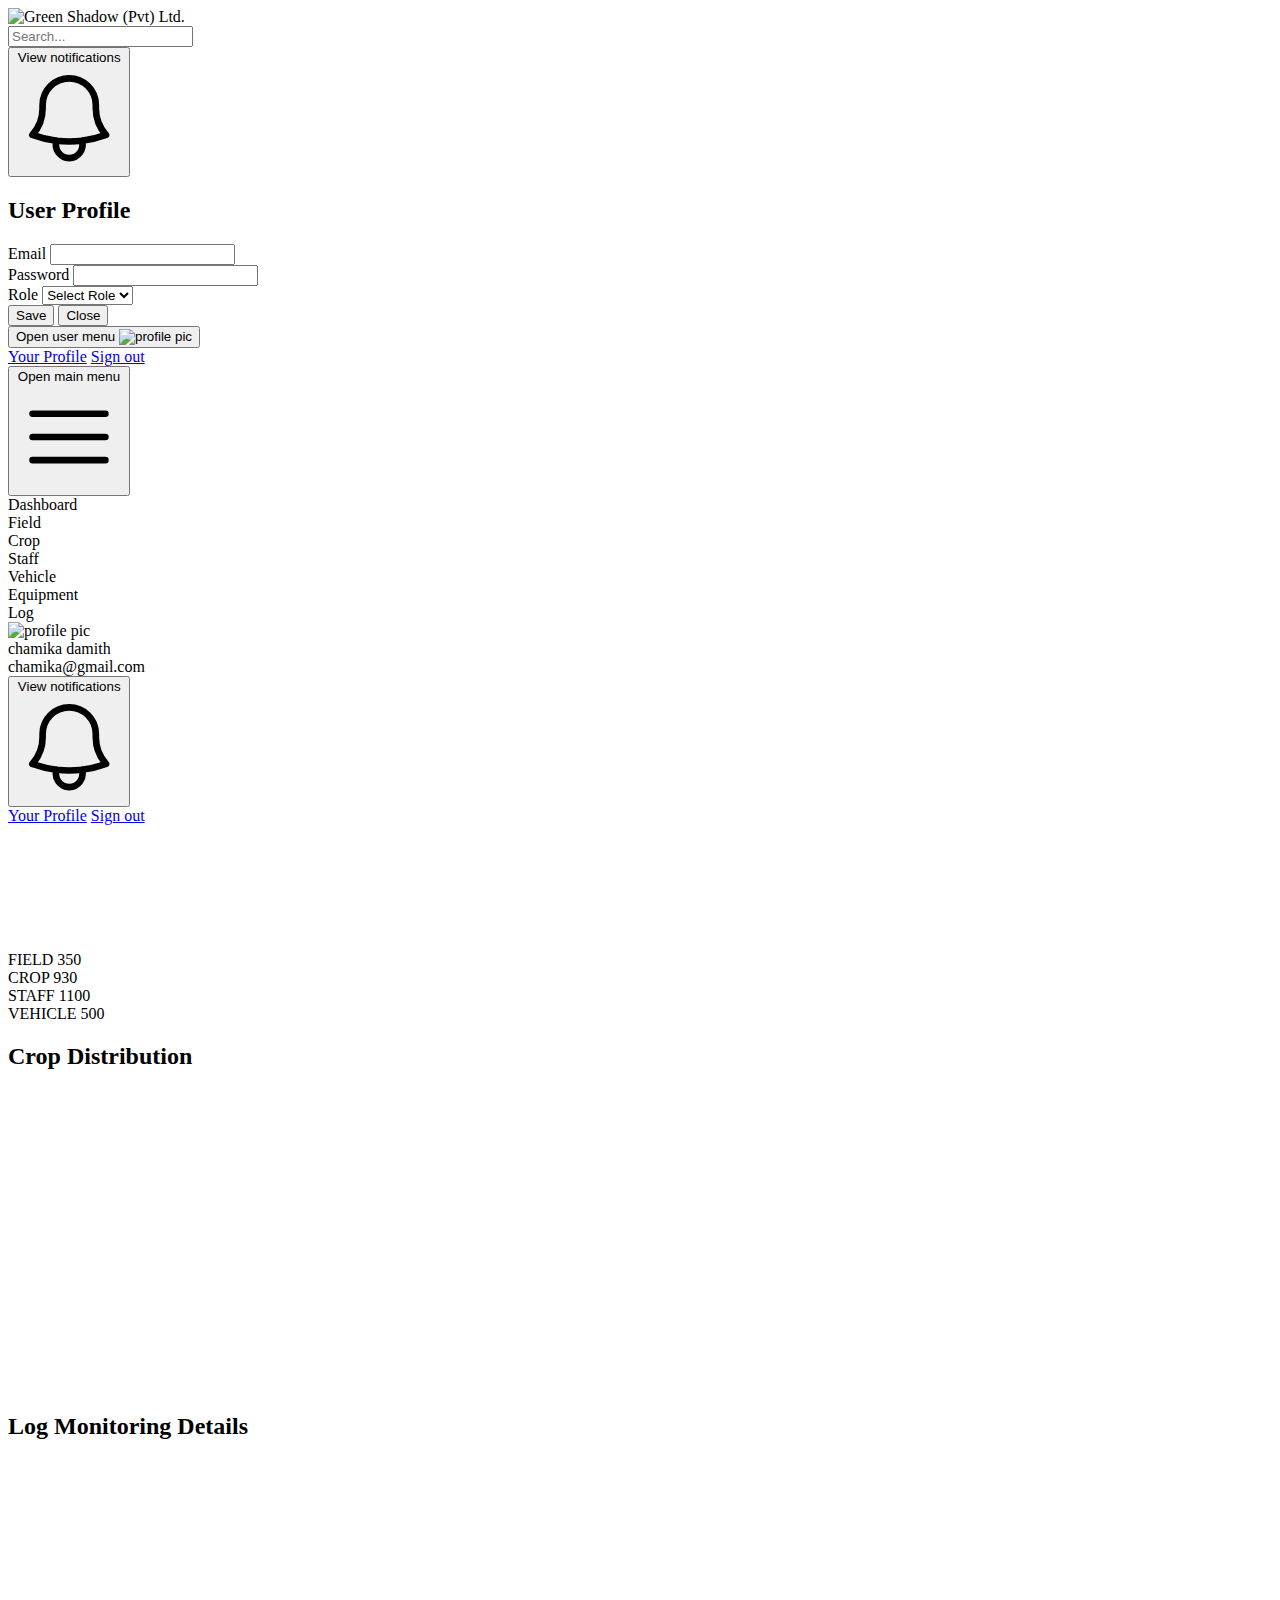
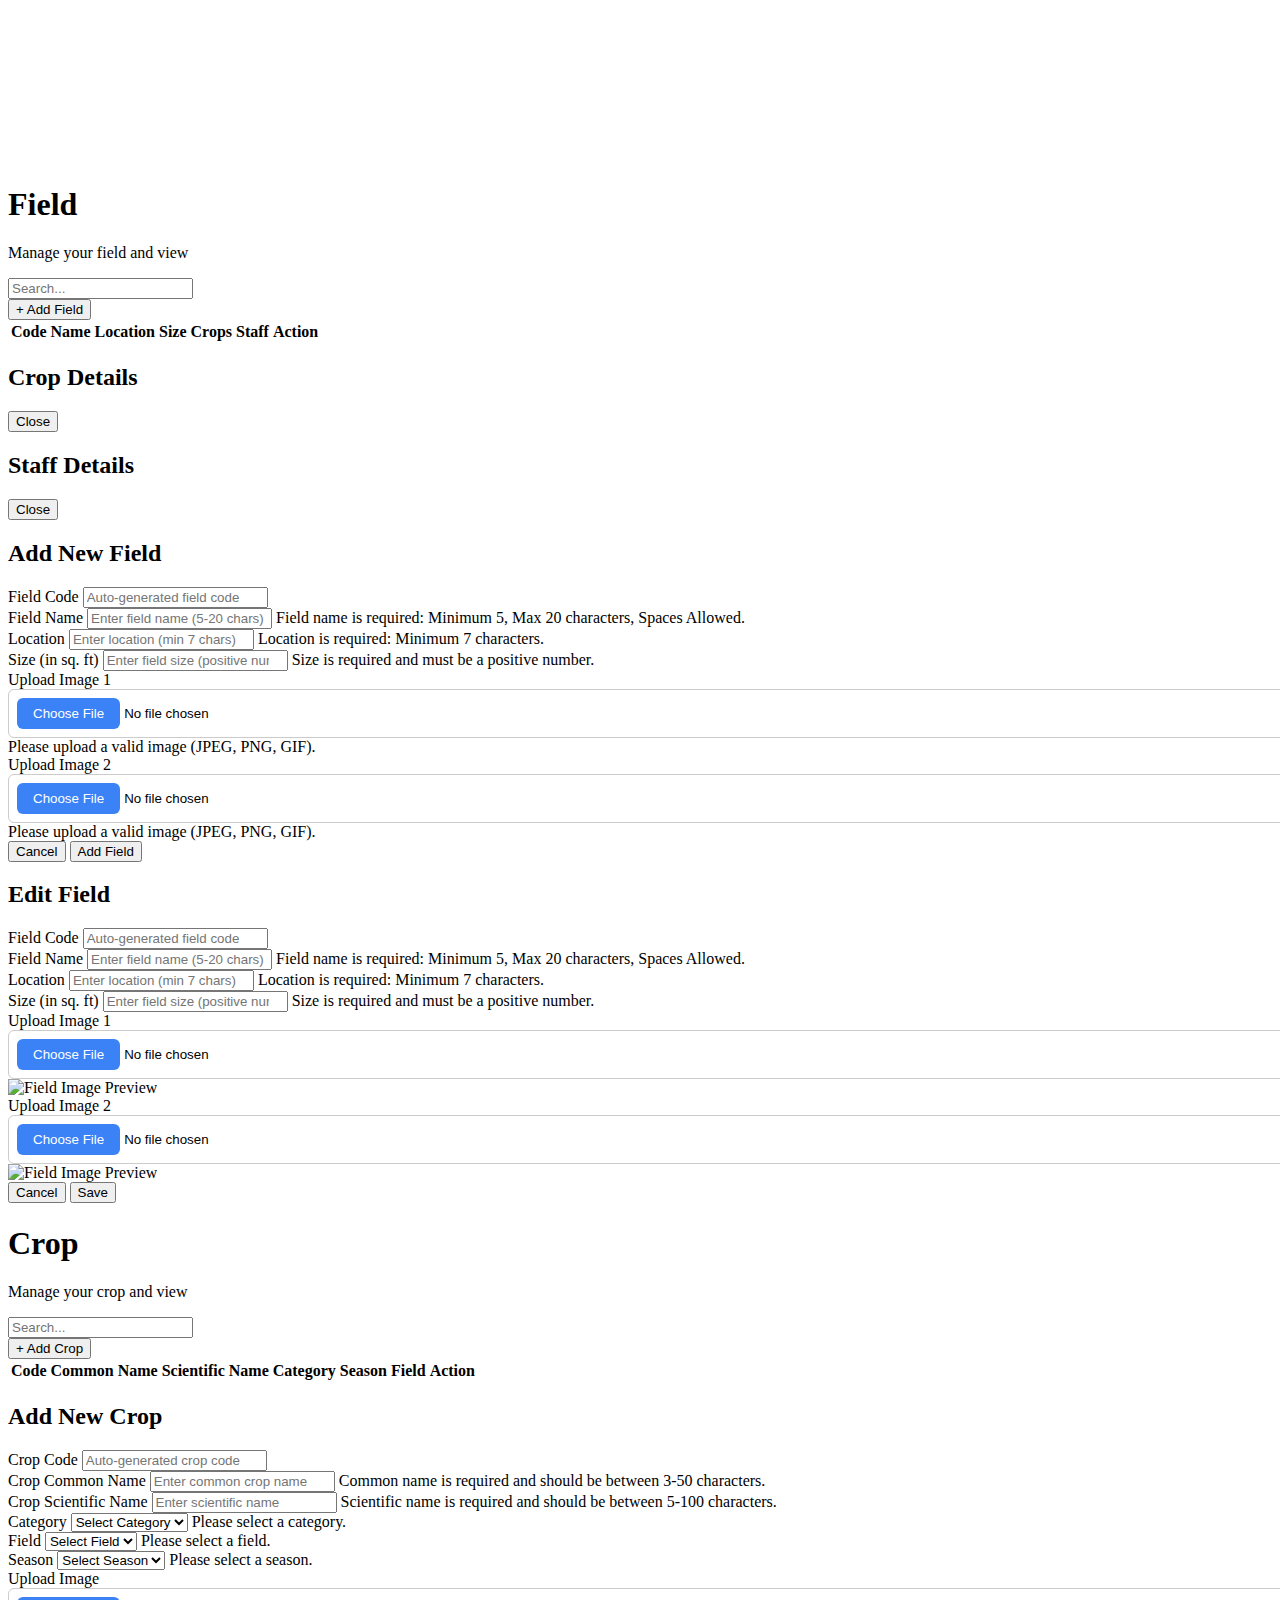
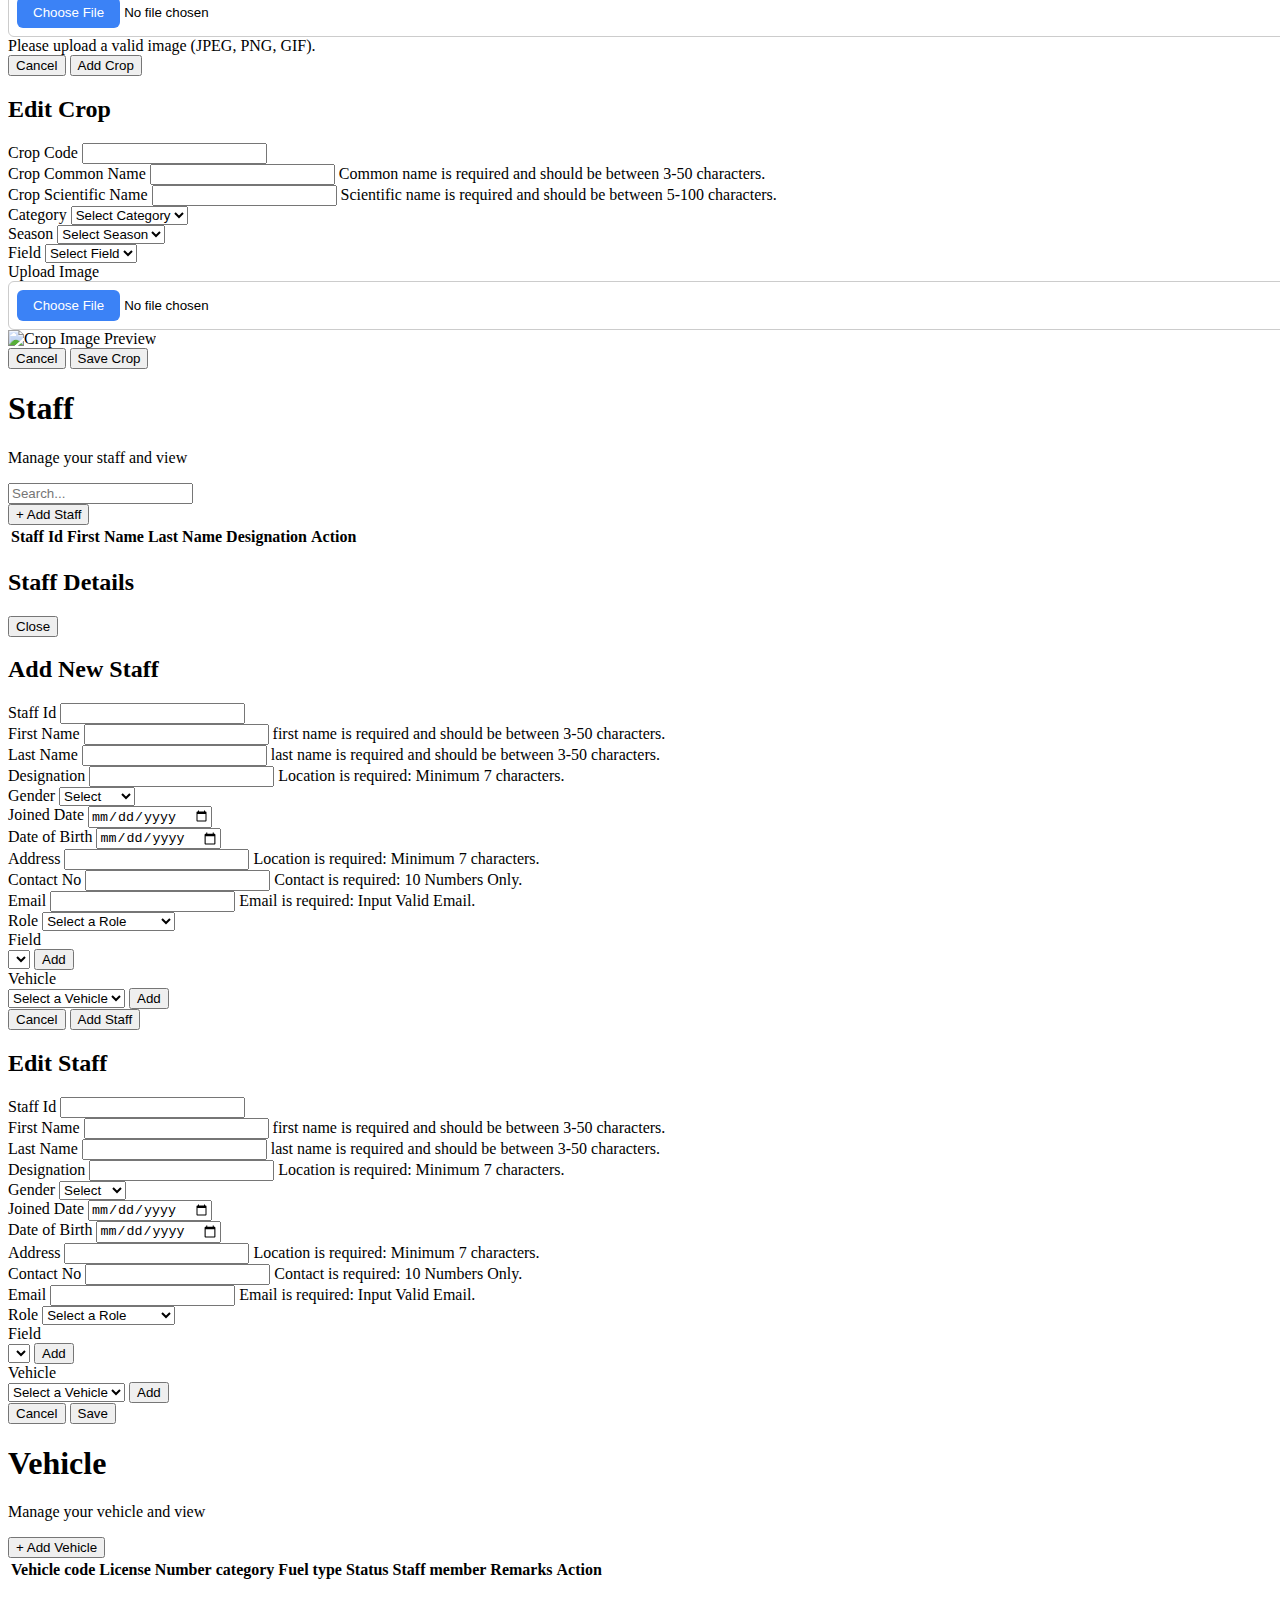
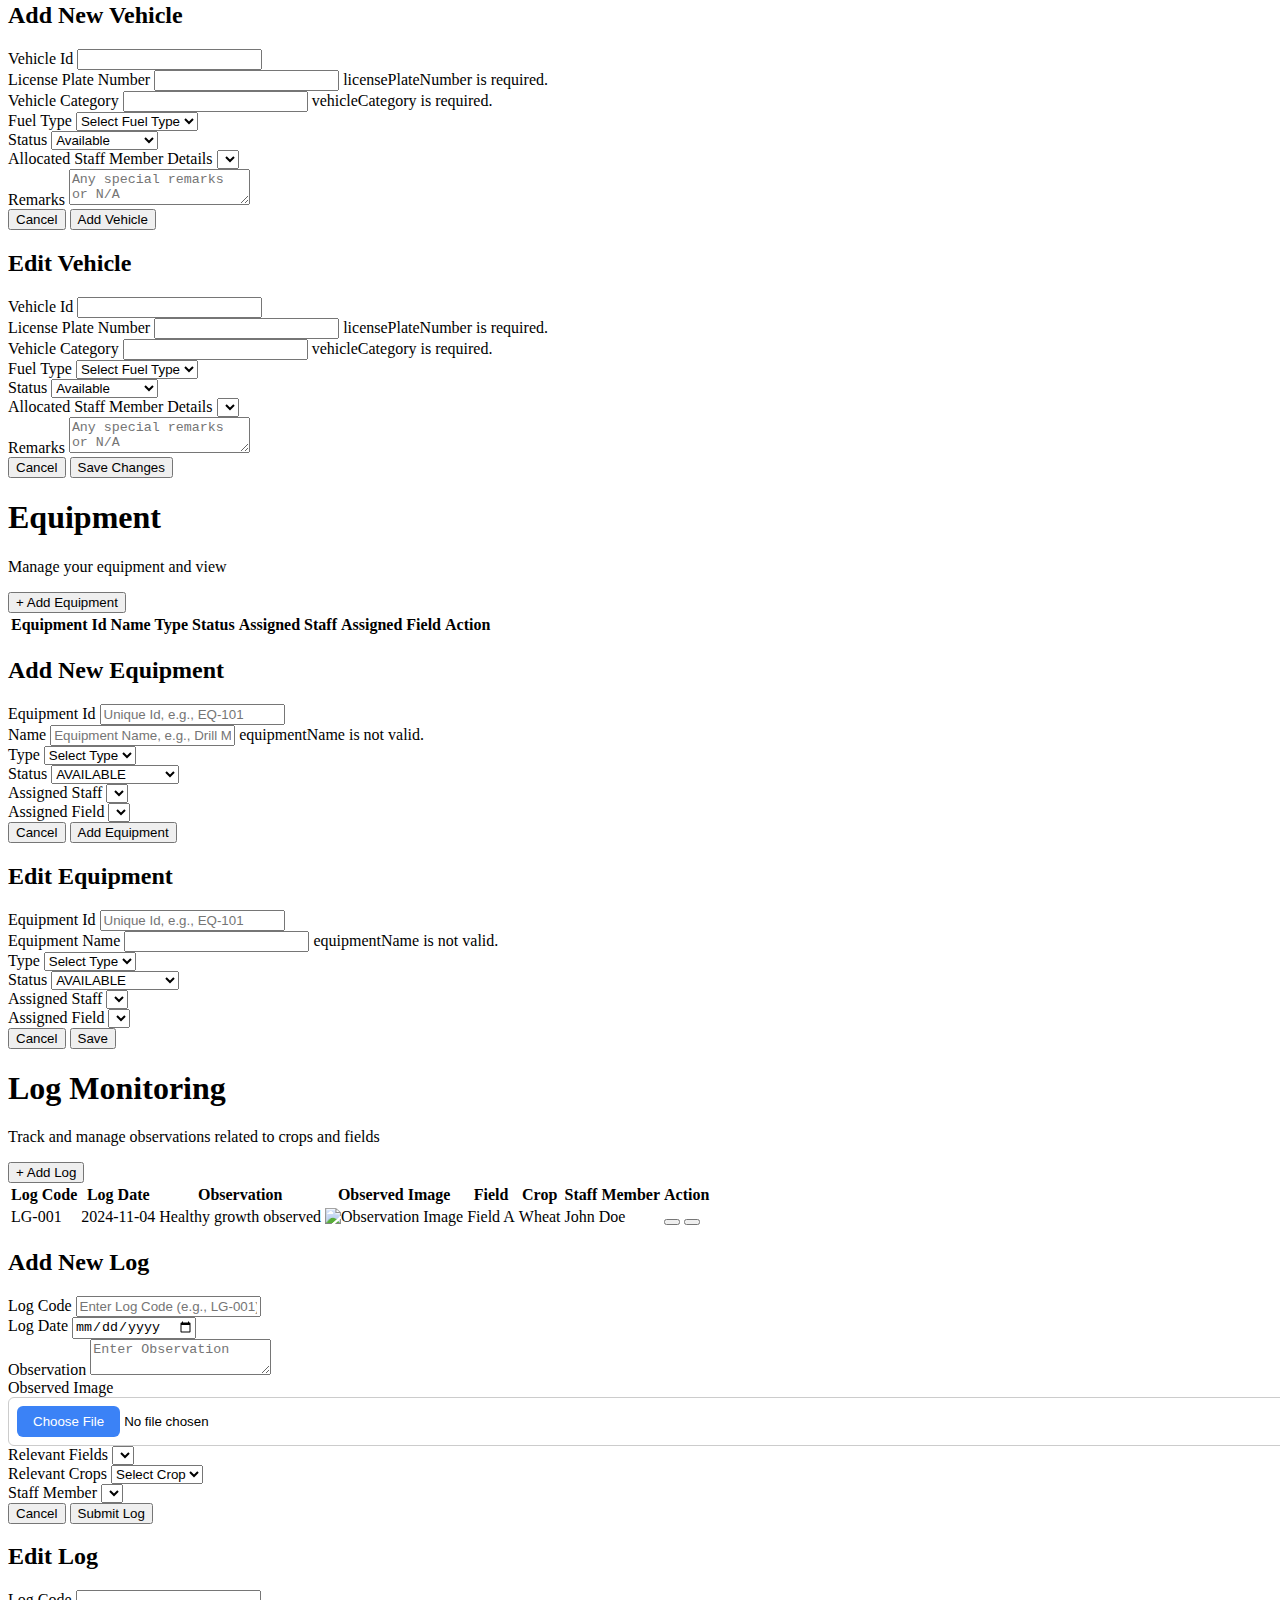
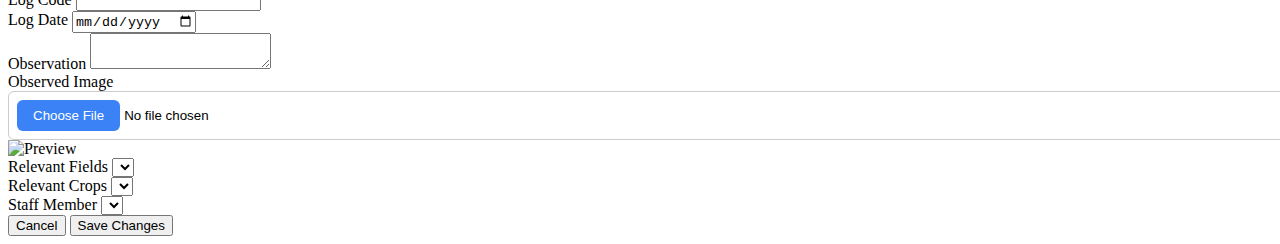
==== commit 32d6d3f8: "update" ====
--- a/Dashboard.html
+++ b/Dashboard.html
@@ -2,34 +2,34 @@
 <html lang="en">
 
 <head>
-    <meta charset="UTF-8">
-    <meta name="viewport" content="width=device-width, initial-scale=1.0">
+    <meta charset="UTF-8" />
+    <meta name="viewport" content="width=device-width, initial-scale=1.0" />
     <title>Home</title>
     <link rel="stylesheet" href="https://cdnjs.cloudflare.com/ajax/libs/font-awesome/6.6.0/css/all.min.css"
         integrity="sha512-Kc323vGBEqzTmouAECnVceyQqyqdsSiqLQISBL29aUW4U/M7pSPA/gEUZQqv1cwx4OnYxTxve5UMg5GT6L4JJg=="
         crossorigin="anonymous" referrerpolicy="no-referrer" />
     <script src="https://cdn.tailwindcss.com"></script>
-    <link rel="stylesheet" href="assests/styles/style.css">
+    <link rel="stylesheet" href="assests/styles/style.css" />
 </head>
 
 <div
     class="absolute top-0 z-[-2] h-screen w-full bg-white bg-[radial-gradient(ellipse_80%_80%_at_50%_-20%,rgba(120,119,198,0.3),rgba(255,255,255,0))]">
 
     <body class="bg-teal-50">
-        <div class="min-h-full " id="content">
+        <div class="min-h-full" id="content">
             <nav class="bg-white shadow">
-                <div class="container mx-auto max-w-7xl sm:px-6 ">
+                <div class="container mx-auto max-w-7xl sm:px-6">
                     <div class="flex h-16 items-center justify-between">
                         <div class="flex items-center">
                             <div class="flex-shrink-0">
-                                <img class="h-14 w-14" src="assests/logo.png" alt="Green Shadow (Pvt) Ltd.">
+                                <img class="h-14 w-14" src="assests/logo.png" alt="Green Shadow (Pvt) Ltd." />
                             </div>
                             <div
-                                class="flex ml-5 rounded-md shadow-sm items-center ring-1 ring-inset ring-gray-300  sm:max-w-md">
+                                class="flex ml-5 rounded-md shadow-sm items-center ring-1 ring-inset ring-gray-300 sm:max-w-md">
                                 <i class="fa-solid fa-magnifying-glass ml-2 mr-1 text-gray-500 cursor-pointer"></i>
                                 <input type="text"
                                     class="block flex-1 w-32 border-0 bg-transparent py-1.5 pl-1 text-gray-900 placeholder:text-gray-400 sm:text-sm/6 sm:w-72"
-                                    placeholder="Search...">
+                                    placeholder="Search..." />
                             </div>
                         </div>
                         <div class="hidden md:block">
@@ -43,6 +43,43 @@
                                             d="M14.857 17.082a23.848 23.848 0 0 0 5.454-1.31A8.967 8.967 0 0 1 18 9.75V9A6 6 0 0 0 6 9v.75a8.967 8.967 0 0 1-2.312 6.022c1.733.64 3.56 1.085 5.455 1.31m5.714 0a24.255 24.255 0 0 1-5.714 0m5.714 0a3 3 0 1 1-5.714 0" />
                                     </svg>
                                 </button>
+                                <!-- Profile Modal -->
+                                <div id="profileModal"
+                                    class="fixed inset-0 flex items-center justify-center bg-black bg-opacity-50 hidden">
+                                    <div class="bg-white rounded-lg p-6 w-96">
+                                        <h2 class="text-lg font-bold mb-4">User Profile</h2>
+                                        <form id="profileForm">
+                                            <div class="mb-4">
+                                                <label for="email"
+                                                    class="block text-sm font-medium text-gray-700">Email</label>
+                                                <input type="email" id="Profileemail" name="email"
+                                                    class="mt-1 block w-full border border-gray-300 rounded-md p-2"
+                                                    required>
+                                            </div>
+                                            <div class="mb-4">
+                                                <label for="password"
+                                                    class="block text-sm font-medium text-gray-700">Password</label>
+                                                <input type="password" id="Profilepassword" name="password"
+                                                    class="mt-1 block w-full border border-gray-300 rounded-md p-2"
+                                                    required>
+                                            </div>
+                                            <div class="mb-4">
+                                                <label for="Profilerole" class="block text-sm font-medium text-gray-700">Role</label>
+                                                <select id="Profilerole" name="Profilerole" class="mt-1 block w-full border border-gray-300 rounded-md p-2">
+                                                    <option value="">Select Role</option>
+                                                    <option value="USER">User</option>
+                                                    <option value="ADMIN">Admin</option>
+                                                    <option value="MANAGER">Manager</option>
+                                                </select>
+                                            </div>
+                                            
+                                            <button type="submit"
+                                                class="w-full bg-blue-500 text-white rounded-md p-2">Save</button>
+                                            <button type="button" id="ProfilecloseModal"
+                                                class="mt-2 w-full bg-red-500 text-white rounded-md p-2">Close</button>
+                                        </form>
+                                    </div>
+                                </div>
                                 <!-- Profile dropdown -->
                                 <div class="relative ml-3">
                                     <div>
@@ -53,18 +90,18 @@
                                             <span class="sr-only">Open user menu</span>
                                             <img class="h-8 w-8 rounded-full"
                                                 src="https://media.licdn.com/dms/image/v2/D5603AQFK-toJWo5W6Q/profile-displayphoto-shrink_800_800/profile-displayphoto-shrink_800_800/0/1695037566372?e=1735776000&v=beta&t=lK-maXwcnU9K9hpQ_jOaZRob6CHnr2WHNZV3f31AtVE"
-                                                alt="profile pic">
+                                                alt="profile pic" />
                                         </button>
                                     </div>
                                     <div class="absolute right-0 z-10 mt-2 w-48 origin-top-right rounded-md bg-white py-1 shadow-lg ring-1 ring-black ring-opacity-5 focus:outline-none hidden"
                                         role="menu" aria-orientation="vertical" aria-labelledby="user-menu-button"
                                         tabindex="-1" id="user-menu">
-                                        <!-- Active: "bg-gray-100", Not Active: "" -->
                                         <a href="#" class="block px-4 py-2 text-sm text-gray-700" role="menuitem"
                                             tabindex="-1" id="user-menu-item-0">Your Profile</a>
                                         <a href="#" class="block px-4 py-2 text-sm text-gray-700" role="menuitem"
-                                            tabindex="-1" id="user-menu-item-2">Sign out</a>
-                                    </div>
+                                            tabindex="-1" id="signOut">Sign out</a>
+                                    </div>
+
                                 </div>
                             </div>
                         </div>
@@ -85,7 +122,7 @@
 
                 <div class="md:hidden hidden" id="mobile-menu">
                     <div class="border-t border-gray-700 pb-3 pt-4">
-                        <div class="group flex items-center ">
+                        <div class="group flex items-center">
                             <a href="#" class="text-gray-600 hover:text-gray-900">
                                 <div class="w-12 h-12 flex items-center justify-center rounded-full hover:bg-gray-200">
                                     <i class="fa-solid fa-house"></i>
@@ -93,10 +130,11 @@
                             </a>
                             <div
                                 class="block rounded-md px-3 py-2 text-base font-medium text-gray-600 hover:bg-gray-700 hover:text-white">
-                                Dashboard</div>
-                        </div>
-
-                        <div class="group flex items-center ">
+                                Dashboard
+                            </div>
+                        </div>
+
+                        <div class="group flex items-center">
                             <a href="#" class="text-gray-600 hover:text-gray-900">
                                 <div class="w-12 h-12 flex items-center justify-center rounded-full hover:bg-gray-200">
                                     <i class="fas fa-seedling"></i>
@@ -104,10 +142,11 @@
                             </a>
                             <div
                                 class="block rounded-md px-3 py-2 text-base font-medium text-gray-600 hover:bg-gray-700 hover:text-white">
-                                Field</div>
-                        </div>
-
-                        <div class="group flex items-center ">
+                                Field
+                            </div>
+                        </div>
+
+                        <div class="group flex items-center">
                             <a href="#" class="text-gray-600 hover:text-gray-900">
                                 <div class="w-12 h-12 flex items-center justify-center rounded-full hover:bg-gray-200">
                                     <i class="fas fa-leaf"></i>
@@ -115,10 +154,11 @@
                             </a>
                             <div
                                 class="block rounded-md px-3 py-2 text-base font-medium text-gray-600 hover:bg-gray-700 hover:text-white">
-                                Crop</div>
-                        </div>
-
-                        <div class="group flex items-center ">
+                                Crop
+                            </div>
+                        </div>
+
+                        <div class="group flex items-center">
                             <a href="#" class="text-gray-600 hover:text-gray-900">
                                 <div class="w-12 h-12 flex items-center justify-center rounded-full hover:bg-gray-200">
                                     <i class="fas fa-users"></i>
@@ -126,10 +166,11 @@
                             </a>
                             <div
                                 class="block rounded-md px-3 py-2 text-base font-medium text-gray-600 hover:bg-gray-700 hover:text-white">
-                                Staff</div>
-                        </div>
-
-                        <div class="group flex items-center ">
+                                Staff
+                            </div>
+                        </div>
+
+                        <div class="group flex items-center">
                             <a href="#" class="text-gray-600 hover:text-gray-900">
                                 <div class="w-12 h-12 flex items-center justify-center rounded-full hover:bg-gray-200">
                                     <i class="fas fa-tractor"></i>
@@ -137,10 +178,11 @@
                             </a>
                             <div
                                 class="block rounded-md px-3 py-2 text-base font-medium text-gray-600 hover:bg-gray-700 hover:text-white">
-                                Vehicle</div>
-                        </div>
-
-                        <div class="group flex items-center ">
+                                Vehicle
+                            </div>
+                        </div>
+
+                        <div class="group flex items-center">
                             <a href="#" class="text-gray-600 hover:text-gray-900">
                                 <div class="w-12 h-12 flex items-center justify-center rounded-full hover:bg-gray-200">
                                     <i class="fas fa-tools"></i>
@@ -148,10 +190,11 @@
                             </a>
                             <div
                                 class="block rounded-md px-3 py-2 text-base font-medium text-gray-600 hover:bg-gray-700 hover:text-white">
-                                Equipment</div>
-                        </div>
-
-                        <div class="group flex items-center ">
+                                Equipment
+                            </div>
+                        </div>
+
+                        <div class="group flex items-center">
                             <a href="#" class="text-gray-600 hover:text-gray-900">
                                 <div class="w-12 h-12 flex items-center justify-center rounded-full hover:bg-gray-200">
                                     <i class="fas fa-clipboard-list"></i>
@@ -159,19 +202,23 @@
                             </a>
                             <div
                                 class="block rounded-md px-3 py-2 text-base font-medium text-gray-600 hover:bg-gray-700 hover:text-white">
-                                Log</div>
-                        </div>
-
+                                Log
+                            </div>
+                        </div>
 
                         <div class="flex items-center px-5">
                             <div class="flex-shrink-0">
                                 <img class="h-10 w-10 rounded-full"
                                     src="https://media.licdn.com/dms/image/v2/D5603AQFK-toJWo5W6Q/profile-displayphoto-shrink_800_800/profile-displayphoto-shrink_800_800/0/1695037566372?e=1735776000&v=beta&t=lK-maXwcnU9K9hpQ_jOaZRob6CHnr2WHNZV3f31AtVE"
-                                    alt="profile pic">
+                                    alt="profile pic" />
                             </div>
                             <div class="ml-3">
-                                <div class="text-base/5 font-medium text-gray-400">chamika damith</div>
-                                <div class="text-sm font-medium text-gray-400">chamika@gmail.com</div>
+                                <div class="text-base/5 font-medium text-gray-400">
+                                    chamika damith
+                                </div>
+                                <div class="text-sm font-medium text-gray-400">
+                                    chamika@gmail.com
+                                </div>
                             </div>
                             <button type="button"
                                 class="relative ml-auto flex-shrink-0 rounded-full bg-gray-800 p-1 text-gray-400 hover:text-white focus:outline-none focus:ring-2 focus:ring-white focus:ring-offset-2 focus:ring-offset-gray-800">
@@ -196,7 +243,7 @@
                 </div>
             </nav>
 
-            <section class="flex ">
+            <section class="flex">
                 <!-- Sidebar Navigation -->
                 <div class="hidden md:flex bg-white flex-auto w-12">
                     <div
@@ -285,13 +332,12 @@
                             </span>
                         </div>
                     </div>
-
                 </div>
 
                 <main class="flex-auto w-full p-6 ml-5 mr-5 mt-5 h-fit">
                     <div class="flex flex-col justify-between sm:flex-row" id="dashboard">
                         <div
-                            class="xl:w-72  h-32 bg-white rounded-md flex flex-row justify-between items-center lg:p-7 cursor-pointer transform transition duration-300 hover:scale-105 shadow-md hover:shadow-lg hover:bg-gray-100 group lg:w-52 md:w-32 md:p-1 md:h-28">
+                            class="xl:w-72 h-32 bg-white rounded-md flex flex-row justify-between items-center lg:p-7 cursor-pointer transform transition duration-300 hover:scale-105 shadow-md hover:shadow-lg hover:bg-gray-100 group lg:w-52 md:w-32 md:p-1 md:h-28">
                             <div>
                                 <i
                                     class="fas fa-seedling lg:text-5xl text-green-700 transform transition duration-300 group-hover:rotate-45 md:text-3xl"></i>
@@ -301,7 +347,6 @@
                                 <span class="font-extrabold tracking-wider text-3xl text-gray-800">350</span>
                             </div>
                         </div>
-
 
                         <div
                             class="xl:w-72 h-32 bg-white rounded-md flex flex-row justify-between items-center lg:p-7 cursor-pointer transform transition duration-300 hover:scale-105 shadow-md hover:shadow-lg hover:bg-gray-100 group lg:w-52 md:w-32 md:p-1 md:h-28">
@@ -339,20 +384,23 @@
                         </div>
                     </div>
 
-                    <div id="chart-section" class="p-4 mt-7 hidden xl:block ">
-                        <div class="flex flex-wrap justify-center space-x-4 ">
+                    <div id="chart-section" class="p-4 mt-7 hidden xl:block">
+                        <div class="flex flex-wrap justify-center space-x-4">
                             <!-- Pie Chart Container -->
                             <div class="max-w-xs p-4 bg-white rounded-lg shadow-lg flex flex-col items-center">
-                                <h2 class="text-lg font-semibold text-gray-700 mb-4 text-center">Crop Distribution</h2>
-                                <canvas id="pieChart" class="mx-auto" style="width: 100%; height: 300px;"></canvas>
+                                <h2 class="text-lg font-semibold text-gray-700 mb-4 text-center">
+                                    Crop Distribution
+                                </h2>
+                                <canvas id="pieChart" class="mx-auto" style="width: 100%; height: 300px"></canvas>
                                 <div id="cropLegend" class="flex flex-wrap justify-center mt-6 text-sm space-y-2"></div>
                             </div>
 
                             <!-- Bar Chart Container -->
                             <div class="w-full max-w-4xl p-4 bg-white rounded-lg shadow-md flex flex-col items-center">
-                                <h2 class="text-lg font-semibold mb-4 text-center text-gray-700">Log Monitoring Details
+                                <h2 class="text-lg font-semibold mb-4 text-center text-gray-700">
+                                    Log Monitoring Details
                                 </h2>
-                                <canvas id="barChart" class="mx-auto" style="width: 100%; height: 300px;"></canvas>
+                                <canvas id="barChart" class="mx-auto" style="width: 100%; height: 300px"></canvas>
                             </div>
                         </div>
                     </div>
@@ -366,32 +414,40 @@
                                     <p class="text-gray-500">Manage your field and view</p>
                                 </div>
                                 <div class="flex space-x-4">
+                                    <div class="flex space-x-4">
+                                        <div class="flex ml-5 rounded-md shadow-sm items-center ring-1 ring-inset ring-gray-300 sm:max-w-md">
+                                            <i class="fa-solid fa-magnifying-glass ml-2 mr-1 text-gray-500 cursor-pointer"></i>
+                                            <input type="text" 
+                                                   class="block flex-1 w-32 border-0 bg-transparent py-1.5 pl-1 text-gray-900 placeholder:text-gray-400 sm:text-sm/6 sm:w-72" 
+                                                   placeholder="Search..." 
+                                                   id="fieldSearchId" />
+                                        </div>
+                                    </div>
                                     <button id="openModal"
-                                        class="bg-black text-white px-4 py-2 rounded flex items-center space-x-2">
-                                        <span>+</span>
+                                        class="bg-gradient-to-r from-indigo-500 to-blue-600 text-white px-6 py-3 rounded-lg flex items-center space-x-2 shadow-lg hover:opacity-90 transition duration-200">
+                                        <span class="text-lg font-bold">+</span>
                                         <span>Add Field</span>
                                     </button>
                                 </div>
                             </div>
 
                             <!-- Table -->
-                            <div class="bg-white shadow rounded-lg overflow-hidden">
-
+                            <div class="bg-white sadow-xl rounded-lg overflow-hidden">
                                 <table class="w-full text-center">
                                     <thead>
-                                        <tr class="bg-gray-200 border-b ">
-                                            <th class="p-4 font-semibold text-gray-600 ">Code</th>
-                                            <th class="p-4 font-semibold text-gray-600 ">Name</th>
-                                            <th class="p-4 font-semibold text-gray-600">Location</th>
+                                        <tr class="bg-gradient-to-r from-indigo-200 to-blue-200 text-gray-700">
+                                            <th class="p-4 font-semibold text-gray-600">Code</th>
+                                            <th class="p-4 font-semibold text-gray-600">Name</th>
+                                            <th class="p-4 font-semibold text-gray-600">
+                                                Location
+                                            </th>
                                             <th class="p-4 font-semibold text-gray-600">Size</th>
                                             <th class="p-4 font-semibold text-gray-600">Crops</th>
                                             <th class="p-4 font-semibold text-gray-600">Staff</th>
                                             <th class="p-4 font-semibold text-gray-600">Action</th>
                                         </tr>
                                     </thead>
-                                    <tbody id="fieldTableBody">
-                                    
-                                    </tbody>
+                                    <tbody id="fieldTableBody" class="bg-gray-50 text-gray-600"></tbody>
                                 </table>
                             </div>
                         </div>
@@ -425,39 +481,67 @@
                         <!-- Modal for Adding Field -->
                         <div id="addFieldModal"
                             class="fixed inset-0 bg-gray-800 bg-opacity-50 flex items-center justify-center hidden">
-                            <div class="bg-white rounded-lg p-6 w-96 max-h-[80vh] overflow-y-auto">
+                            <div class="bg-white rounded-lg p-6 max-w-4xl w-full max-h-[90vh] overflow-y-auto">
                                 <h2 class="text-xl font-bold mb-4">Add New Field</h2>
                                 <form id="addFieldForm">
                                     <div class="mb-4">
                                         <label for="fieldCode" class="block mb-2">Field Code</label>
                                         <input type="text" id="fieldCode"
-                                            class="border bg-gray-200 border-gray-300 rounded w-full p-2" readonly>
+                                            class="border bg-gray-200 border-gray-300 rounded w-full p-2" readonly
+                                            placeholder="Auto-generated field code" />
                                     </div>
                                     <div class="mb-4">
                                         <label for="fieldName" class="block mb-2">Field Name</label>
                                         <input type="text" id="fieldName"
-                                            class="border border-gray-300 rounded w-full p-2" required>
+                                            class="border border-gray-300 rounded w-full p-2"
+                                            placeholder="Enter field name (5-20 chars)" required />
+                                        <span class="errorMessageFieldName text-red-500 hidden text-xs">
+                                            Field name is required: Minimum 5, Max 20 characters,
+                                            Spaces Allowed.
+                                        </span>
                                     </div>
                                     <div class="mb-4">
                                         <label for="fieldLocation" class="block mb-2">Location</label>
                                         <input type="text" id="fieldLocation"
-                                            class="border border-gray-300 rounded w-full p-2" required>
+                                            class="border border-gray-300 rounded w-full p-2"
+                                            placeholder="Enter location (min 7 chars)" required />
+                                        <span class="errorMessageFieldAddress text-red-500 hidden text-xs">
+                                            Location is required: Minimum 7 characters.
+                                        </span>
                                     </div>
                                     <div class="mb-4">
                                         <label for="fieldSize" class="block mb-2">Size (in sq. ft)</label>
                                         <input type="number" id="fieldSize"
-                                            class="border border-gray-300 rounded w-full p-2" required>
-                                    </div>
-                                    <div class="mb-4">
-                                        <label for="fieldImage" class="block mb-2">Upload Image</label>
+                                            class="border border-gray-300 rounded w-full p-2"
+                                            placeholder="Enter field size (positive number)" required />
+                                        <span class="errorMessageFieldSize text-red-500 hidden text-xs">
+                                            Size is required and must be a positive number.
+                                        </span>
+                                    </div>
+                                    <div class="mb-4">
+                                        <label for="fieldImage" class="block mb-2">Upload Image 1</label>
                                         <input type="file" id="fieldImage" accept="image/*"
-                                            class="border border-gray-300 rounded w-full p-2">
+                                            class="border border-gray-300 rounded w-full p-2" />
+                                        <span class="errorMessageImage text-red-500 hidden text-xs">
+                                            Please upload a valid image (JPEG, PNG, GIF).
+                                        </span>
+                                    </div>
+                                    <div class="mb-4">
+                                        <label for="fieldImage2" class="block mb-2">Upload Image 2</label>
+                                        <input type="file" id="fieldImage2" accept="image/*"
+                                            class="border border-gray-300 rounded w-full p-2" />
+                                        <span class="errorMessageImage2 text-red-500 hidden text-xs">
+                                            Please upload a valid image (JPEG, PNG, GIF).
+                                        </span>
                                     </div>
                                     <div class="flex justify-end">
                                         <button type="button" id="closeModal"
-                                            class="bg-red-500 text-white px-4 py-2 rounded mr-2">Cancel</button>
-                                        <button type="submit" class="bg-green-500 text-white px-4 py-2 rounded">Add
-                                            Field</button>
+                                            class="bg-red-500 text-white px-4 py-2 rounded mr-2">
+                                            Cancel
+                                        </button>
+                                        <button type="submit" class="bg-green-500 text-white px-4 py-2 rounded">
+                                            Add Field
+                                        </button>
                                     </div>
                                 </form>
                             </div>
@@ -466,42 +550,65 @@
                         <!-- Edit Field Modal -->
                         <div id="editModal"
                             class="hidden fixed inset-0 bg-gray-500 bg-opacity-75 flex justify-center items-center">
-                            <div class="bg-white rounded-lg p-4 w-96">
+                            <div class="bg-white rounded-lg p-4 max-w-4xl w-full max-h-[90vh] overflow-y-auto">
                                 <h2 class="text-xl font-bold mb-4">Edit Field</h2>
                                 <form id="editFieldForm">
                                     <div class="mb-4">
-                                        <label for="fieldCode" class="block mb-2">Field Code</label>
+                                        <label for="editfieldCode" class="block mb-2">Field Code</label>
                                         <input type="text" id="editfieldCode"
-                                            class="border bg-gray-200 border-gray-300 rounded w-full p-2" readonly>
-                                    </div>
-                                    <div class="mb-4">
-                                        <label for="fieldName" class="block text-gray-700">Field Name</label>
-                                        <input type="text" id="editfieldName" class="border rounded w-full p-2"
-                                            required>
-                                    </div>
-                                    <div class="mb-4">
-                                        <label for="fieldLocation" class="block text-gray-700">Location</label>
-                                        <input type="text" id="editfieldLocation" class="border rounded w-full p-2"
-                                            required>
-                                    </div>
-                                    <div class="mb-4">
-                                        <label for="fieldSize" class="block text-gray-700">Size</label>
-                                        <input type="number" id="editfieldSize" class="border rounded w-full p-2"
-                                            required>
-                                    </div>
-                                    <div class="mb-4">
-                                        <label for="fieldImage" class="block mb-2">Upload Image</label>
+                                            class="border bg-gray-200 border-gray-300 rounded w-full p-2" readonly
+                                            placeholder="Auto-generated field code" />
+                                    </div>
+                                    <div class="mb-4">
+                                        <label for="editfieldName" class="block mb-2">Field Name</label>
+                                        <input type="text" id="editfieldName"
+                                            class="border border-gray-300 rounded w-full p-2"
+                                            placeholder="Enter field name (5-20 chars)" required />
+                                        <span class="errorMessageEditFieldName text-red-500 hidden text-xs">
+                                            Field name is required: Minimum 5, Max 20 characters,
+                                            Spaces Allowed.
+                                        </span>
+                                    </div>
+                                    <div class="mb-4">
+                                        <label for="editfieldLocation" class="block mb-2">Location</label>
+                                        <input type="text" id="editfieldLocation"
+                                            class="border border-gray-300 rounded w-full p-2"
+                                            placeholder="Enter location (min 7 chars)" required />
+                                        <span class="errorMessageEditFieldAddress text-red-500 hidden text-xs">
+                                            Location is required: Minimum 7 characters.
+                                        </span>
+                                    </div>
+                                    <div class="mb-4">
+                                        <label for="editfieldSize" class="block mb-2">Size (in sq. ft)</label>
+                                        <input type="number" id="editfieldSize"
+                                            class="border border-gray-300 rounded w-full p-2"
+                                            placeholder="Enter field size (positive number)" required />
+                                        <span class="errorMessageEditFieldSize text-red-500 hidden text-xs">
+                                            Size is required and must be a positive number.
+                                        </span>
+                                    </div>
+                                    <div class="mb-4">
+                                        <label for="editfieldImage" class="block mb-2">Upload Image 1</label>
                                         <input type="file" id="editfieldImage" accept="image/*"
-                                            class="border border-gray-300 rounded w-full p-2">
+                                            class="border border-gray-300 rounded w-full p-2" />
                                         <img id="editImagePreview" src="" alt="Field Image Preview"
-                                            class="w-24 h-24 mt-2 rounded-lg border">
-
+                                            class="w-24 h-24 mt-2 rounded-lg border border-gray-300" />
+                                    </div>
+                                    <div class="mb-4">
+                                        <label for="editfieldImage2" class="block mb-2">Upload Image 2</label>
+                                        <input type="file" id="editfieldImage2" accept="image/*"
+                                            class="border border-gray-300 rounded w-full p-2" />
+                                        <img id="editImagePreview2" src="" alt="Field Image Preview"
+                                            class="w-24 h-24 mt-2 rounded-lg border border-gray-300" />
                                     </div>
                                     <div class="flex justify-end">
-                                        <button type="button" class="bg-gray-300 text-gray-700 px-4 py-2 rounded mr-2"
-                                            id="closeEditModal">Cancel</button>
-                                        <button type="submit"
-                                            class="bg-blue-500 text-white px-4 py-2 rounded">Save</button>
+                                        <button type="button" id="closeEditModal"
+                                            class="bg-red-500 text-white px-4 py-2 rounded mr-2">
+                                            Cancel
+                                        </button>
+                                        <button type="submit" class="bg-blue-500 text-white px-4 py-2 rounded">
+                                            Save
+                                        </button>
                                     </div>
                                 </form>
                             </div>
@@ -517,55 +624,44 @@
                                     <p class="text-gray-500">Manage your crop and view</p>
                                 </div>
                                 <div class="flex space-x-4">
+                                    <div class="flex space-x-4">
+                                        <div class="flex ml-5 rounded-md shadow-sm items-center ring-1 ring-inset ring-gray-300 sm:max-w-md">
+                                            <i class="fa-solid fa-magnifying-glass ml-2 mr-1 text-gray-500 cursor-pointer"></i>
+                                            <input type="text" 
+                                                   class="block flex-1 w-32 border-0 bg-transparent py-1.5 pl-1 text-gray-900 placeholder:text-gray-400 sm:text-sm/6 sm:w-72" 
+                                                   placeholder="Search..." 
+                                                   id="cropSearchId" />
+                                        </div>
+                                    </div>
                                     <button id="openCropModal"
-                                        class="bg-black text-white px-4 py-2 rounded flex items-center space-x-2">
-                                        <span>+</span>
+                                        class="bg-gradient-to-r from-indigo-500 to-blue-600 text-white px-6 py-3 rounded-lg flex items-center space-x-2 shadow-lg hover:opacity-90 transition duration-200">
+                                        <span class="text-lg font-bold">+</span>
                                         <span>Add Crop</span>
                                     </button>
                                 </div>
                             </div>
 
                             <!--  Table -->
-                            <div class="bg-white shadow rounded-lg overflow-hidden">
-
+                            <div class="bg-white sadow-xl rounded-lg overflow-hidden">
                                 <table class="w-full text-center">
                                     <thead>
-                                        <tr class="bg-gray-200 border-b ">
-                                            <th class="p-4 font-semibold text-gray-600 ">Code</th>
-                                            <th class="p-4 font-semibold text-gray-600 ">Common Name</th>
-                                            <th class="p-4 font-semibold text-gray-600 ">Scientific Name</th>
-                                            <th class="p-4 font-semibold text-gray-600">Category</th>
+                                        <tr class="bg-gradient-to-r from-indigo-200 to-blue-200 text-gray-700">
+                                            <th class="p-4 font-semibold text-gray-600">Code</th>
+                                            <th class="p-4 font-semibold text-gray-600">
+                                                Common Name
+                                            </th>
+                                            <th class="p-4 font-semibold text-gray-600">
+                                                Scientific Name
+                                            </th>
+                                            <th class="p-4 font-semibold text-gray-600">
+                                                Category
+                                            </th>
                                             <th class="p-4 font-semibold text-gray-600">Season</th>
                                             <th class="p-4 font-semibold text-gray-600">Field</th>
                                             <th class="p-4 font-semibold text-gray-600">Action</th>
                                         </tr>
                                     </thead>
-                                    <tbody id="cropTableBody">
-                                        <!--  Rows -->
-                                        <tr class="border-b">
-                                            <td class="p-4 flex items-center space-x-4">
-                                                <img src="https://via.placeholder.com/50" alt="Smartphone X Pro"
-                                                    class="w-12 h-12 rounded-lg">
-                                                <span>BG-34</span>
-                                            </td>
-                                            <td class="p-4 text-center">Rice</td>
-                                            <td class="p-4 text-center">Oryza sativa</td>
-                                            <td class="p-4 text-center">Cereal</td>
-                                            <td class="p-4 text-center">Monsoon</td>
-                                            <td class="p-4 text-center">Paddy field</td>
-                                            <td class="p-4 text-gray-500  space-x-3">
-                                                <!-- Edit Icon -->
-                                                <button class="text-blue-500 px-1 editbtn" id="openCropEditModal">
-                                                    <i class="fa-solid fa-pen"></i>
-                                                </button>
-
-                                                <!-- Delete Icon -->
-                                                <button class="text-red-500 border-2 border-red-400 rounded-full px-1">
-                                                    <i class="fa-solid fa-times"></i>
-                                                </button>
-                                            </td>
-                                        </tr>
-                                    </tbody>
+                                    <tbody id="cropTableBody" class="bg-gray-50 text-gray-600"></tbody>
                                 </table>
                             </div>
                         </div>
@@ -573,25 +669,35 @@
                         <!-- Modal for Adding Crop -->
                         <div id="addCropModal"
                             class="fixed inset-0 bg-gray-800 bg-opacity-50 flex items-center justify-center hidden">
-                            <div class="bg-white rounded-lg p-6 w-96 max-h-[80vh] overflow-y-auto">
+                            <div class="bg-white rounded-lg p-6 max-w-4xl w-full max-h-[90vh] overflow-y-auto">
                                 <h2 class="text-xl font-bold mb-4">Add New Crop</h2>
                                 <form id="addCropForm">
                                     <div class="mb-4">
                                         <label for="cropCode" class="block mb-2">Crop Code</label>
                                         <input type="text" id="cropCode"
-                                            class="border  bg-gray-200 border-gray-300 rounded w-full p-2" readonly>
+                                            class="border bg-gray-200 border-gray-300 rounded w-full p-2" readonly
+                                            placeholder="Auto-generated crop code" />
                                     </div>
                                     <div class="mb-4">
                                         <label for="cropName" class="block mb-2">Crop Common Name</label>
                                         <input type="text" id="cropName"
-                                            class="border border-gray-300 rounded w-full p-2" required>
+                                            class="border border-gray-300 rounded w-full p-2"
+                                            placeholder="Enter common crop name" required />
+                                        <span class="errorMessageName text-red-500 hidden text-xs">
+                                            Common name is required and should be between 3-50
+                                            characters.
+                                        </span>
                                     </div>
                                     <div class="mb-4">
                                         <label for="cropSceintificName" class="block mb-2">Crop Scientific Name</label>
                                         <input type="text" id="cropSceintificName"
-                                            class="border border-gray-300 rounded w-full p-2" required>
-                                    </div>
-
+                                            class="border border-gray-300 rounded w-full p-2"
+                                            placeholder="Enter scientific name" required />
+                                        <span class="errorMessageScientificName text-red-500 hidden text-xs">
+                                            Scientific name is required and should be between 5-100
+                                            characters.
+                                        </span>
+                                    </div>
                                     <!-- Category Dropdown -->
                                     <div class="mb-4">
                                         <label for="cropCategory" class="block mb-2">Category</label>
@@ -605,22 +711,26 @@
                                             <option value="Root">Root</option>
                                             <option value="Herb">Herb</option>
                                         </select>
-                                    </div>
-
+                                        <span class="errorMessageCategory text-red-500 hidden text-xs">
+                                            Please select a category.
+                                        </span>
+                                    </div>
                                     <!-- Field Dropdown -->
-                                    <div class="mb-2">
+                                    <div class="mb-4">
                                         <label for="cropField" class="block mb-2">Field</label>
                                         <select id="cropField" class="border border-gray-300 rounded w-full p-2"
                                             required>
                                             <option value="">Select Field</option>
                                         </select>
-                                    </div>
-
+                                        <span class="errorMessageField text-red-500 hidden text-xs">
+                                            Please select a field.
+                                        </span>
+                                    </div>
                                     <div class="mb-2">
-                                        <div id="cropFieldName" class="block border bg-gray-200 border-gray-300 rounded w-full p-2 pb-3"></div>
-                                    </div>
-
-                                    <!-- Season Dropdown -->
+                                        <div id="cropFieldName"
+                                            class="block border bg-gray-200 border-gray-300 rounded w-full p-2 pb-3">
+                                        </div>
+                                    </div>
                                     <div class="mb-4">
                                         <label for="cropSeason" class="block mb-2">Season</label>
                                         <select id="cropSeason" class="border border-gray-300 rounded w-full p-2"
@@ -631,45 +741,60 @@
                                             <option value="Fall">Fall</option>
                                             <option value="Winter">Winter</option>
                                         </select>
-                                    </div>
-
+                                        <span class="errorMessageSeason text-red-500 hidden text-xs">
+                                            Please select a season.
+                                        </span>
+                                    </div>
                                     <div class="mb-4">
                                         <label for="cropImage" class="block mb-2">Upload Image</label>
                                         <input type="file" id="cropImage" accept="image/*"
-                                            class="border border-gray-300 rounded w-full p-2">
+                                            class="border border-gray-300 rounded w-full p-2" />
+                                        <span class="errorMessageImage text-red-500 hidden text-xs">
+                                            Please upload a valid image (JPEG, PNG, GIF).
+                                        </span>
                                     </div>
                                     <div class="flex justify-end">
                                         <button type="button" id="closeCropModal"
-                                            class="bg-red-500 text-white px-4 py-2 rounded mr-2">Cancel</button>
-                                        <button type="submit" class="bg-green-500 text-white px-4 py-2 rounded">Add
-                                            Crop</button>
+                                            class="bg-red-500 text-white px-4 py-2 rounded mr-2">
+                                            Cancel
+                                        </button>
+                                        <button type="submit" class="bg-green-500 text-white px-4 py-2 rounded">
+                                            Add Crop
+                                        </button>
                                     </div>
                                 </form>
                             </div>
                         </div>
-
 
                         <!-- Edit Crop Modal -->
                         <div id="editCropModal"
                             class="fixed inset-0 bg-gray-800 bg-opacity-50 flex items-center justify-center hidden">
-                            <div class="bg-white rounded-lg p-6 w-96 max-h-[80vh] overflow-y-auto">
+                            <div class="bg-white rounded-lg p-6 max-w-4xl w-full max-h-[90vh] overflow-y-auto">
                                 <h2 class="text-xl font-bold mb-4">Edit Crop</h2>
                                 <form id="editCropForm">
                                     <div class="mb-4">
                                         <label for="cropEditCode" class="block mb-2">Crop Code</label>
                                         <input type="text" id="cropEditCode"
-                                            class="border bg-gray-200 border-gray-300 rounded w-full p-2" readonly>
+                                            class="border bg-gray-200 border-gray-300 rounded w-full p-2" readonly />
                                     </div>
                                     <div class="mb-4">
                                         <label for="cropEditName" class="block mb-2">Crop Common Name</label>
                                         <input type="text" id="cropEditName"
-                                            class="border border-gray-300 rounded w-full p-2" required>
+                                            class="border border-gray-300 rounded w-full p-2" required />
+                                        <span class="errorMessageEditCropName text-red-500 hidden text-xs">
+                                            Common name is required and should be between 3-50
+                                            characters.
+                                        </span>
                                     </div>
                                     <div class="mb-4">
                                         <label for="cropEditSceintificName" class="block mb-2">Crop Scientific
                                             Name</label>
                                         <input type="text" id="cropEditSceintificName"
-                                            class="border border-gray-300 rounded w-full p-2" required>
+                                            class="border border-gray-300 rounded w-full p-2" required />
+                                        <span class="errorMessageEditCropScientificName text-red-500 hidden text-xs">
+                                            Scientific name is required and should be between 5-100
+                                            characters.
+                                        </span>
                                     </div>
 
                                     <div class="mb-4">
@@ -706,26 +831,30 @@
                                         </select>
                                     </div>
                                     <div class="mb-2">
-                                        <div id="editcCropFieldName" class="block border bg-gray-200 border-gray-300 rounded w-full p-2 pb-3"></div>
+                                        <div id="editcCropFieldName"
+                                            class="block border bg-gray-200 border-gray-300 rounded w-full p-2 pb-3">
+                                        </div>
                                     </div>
                                     <div class="mb-4">
                                         <label for="editCropImage" class="block mb-2">Upload Image</label>
                                         <input type="file" id="editCropImage" accept="image/*"
-                                            class="border border-gray-300 rounded w-full p-2">
-                                            <img id="editCropImagePreview" src="" alt="Crop Image Preview"
-                                            class="w-24 h-24 mt-2 rounded-lg border">
+                                            class="border border-gray-300 rounded w-full p-2" />
+                                        <img id="editCropImagePreview" src="" alt="Crop Image Preview"
+                                            class="w-24 h-24 mt-2 rounded-lg border" />
                                     </div>
 
                                     <div class="flex justify-end">
                                         <button type="button" id="closeCropEditModal"
-                                            class="bg-red-500 text-white px-4 py-2 rounded mr-2">Cancel</button>
-                                        <button type="submit" class="bg-green-500 text-white px-4 py-2 rounded">Save
-                                            Crop</button>
+                                            class="bg-red-500 text-white px-4 py-2 rounded mr-2">
+                                            Cancel
+                                        </button>
+                                        <button type="submit" class="bg-green-500 text-white px-4 py-2 rounded">
+                                            Save Crop
+                                        </button>
                                     </div>
                                 </form>
                             </div>
                         </div>
-
                     </section>
 
                     <section id="staff-section">
@@ -737,29 +866,44 @@
                                     <p class="text-gray-500">Manage your staff and view</p>
                                 </div>
                                 <div class="flex space-x-4">
+                                    <div class="flex space-x-4">
+                                        <div class="flex ml-5 rounded-md shadow-sm items-center ring-1 ring-inset ring-gray-300 sm:max-w-md">
+                                            <i class="fa-solid fa-magnifying-glass ml-2 mr-1 text-gray-500 cursor-pointer"></i>
+                                            <input type="text" 
+                                                   class="block flex-1 w-32 border-0 bg-transparent py-1.5 pl-1 text-gray-900 placeholder:text-gray-400 sm:text-sm/6 sm:w-72" 
+                                                   placeholder="Search..." 
+                                                   id="staffSearchId" />
+                                        </div>
+                                    </div>
                                     <button id="openStaffModal"
-                                        class="bg-black text-white px-4 py-2 rounded flex items-center space-x-2 hover:bg-gray-800">
-                                        <span>+</span>
+                                        class="bg-gradient-to-r from-indigo-500 to-blue-600 text-white px-6 py-3 rounded-lg flex items-center space-x-2 shadow-lg hover:opacity-90 transition duration-200">
+                                        <span class="text-lg font-bold">+</span>
                                         <span>Add Staff</span>
                                     </button>
                                 </div>
                             </div>
 
                             <!-- Table -->
-                            <div class="bg-white shadow rounded-lg overflow-hidden">
+                            <div class="bg-white sadow-xl rounded-lg overflow-hidden">
                                 <table class="w-full text-center">
                                     <thead>
-                                        <tr class="bg-gray-200 border-b ">
-                                            <th class="p-4 font-semibold text-gray-600">Staff Id</th>
-                                            <th class="p-4 font-semibold text-gray-600">First Name</th>
-                                            <th class="p-4 font-semibold text-gray-600">Last Name</th>
-                                            <th class="p-4 font-semibold text-gray-600">Designation</th>
+                                        <tr class="bg-gradient-to-r from-indigo-200 to-blue-200 text-gray-700">
+                                            <th class="p-4 font-semibold text-gray-600">
+                                                Staff Id
+                                            </th>
+                                            <th class="p-4 font-semibold text-gray-600">
+                                                First Name
+                                            </th>
+                                            <th class="p-4 font-semibold text-gray-600">
+                                                Last Name
+                                            </th>
+                                            <th class="p-4 font-semibold text-gray-600">
+                                                Designation
+                                            </th>
                                             <th class="p-4 font-semibold text-gray-600">Action</th>
                                         </tr>
                                     </thead>
-                                    <tbody id="staffTableBody">
-                                        
-                                    </tbody>
+                                    <tbody id="staffTableBody"></tbody>
                                 </table>
                             </div>
                         </div>
@@ -777,8 +921,7 @@
                             </div>
                         </div>
 
-
-                        <!-- Modal for Adding Crop -->
+                        <!-- Modal for Adding staff -->
                         <div id="addStaffModal"
                             class="fixed inset-0 bg-gray-800 bg-opacity-50 flex items-center justify-center hidden">
                             <div class="bg-white rounded-lg p-6 w-full max-w-4xl max-h-[90vh] overflow-y-auto">
@@ -789,25 +932,36 @@
                                         <label for="staffId" class="block text-gray-700 font-medium mb-2">Staff
                                             Id</label>
                                         <input type="text" id="staffId"
-                                            class="border bg-gray-200 border-gray-300 rounded w-full p-2" readonly>
+                                            class="border bg-gray-200 border-gray-300 rounded w-full p-2" readonly />
                                     </div>
                                     <div class="mb-4">
                                         <label for="firstName" class="block text-gray-700 font-medium mb-2">First
                                             Name</label>
                                         <input type="text" id="firstName"
-                                            class="border border-gray-300 rounded w-full p-2" required>
+                                            class="border border-gray-300 rounded w-full p-2" required />
+                                        <span class="errorMessageStaffFistName text-red-500 hidden text-xs">
+                                            first name is required and should be between 3-50
+                                            characters.
+                                        </span>
                                     </div>
                                     <div class="mb-4">
                                         <label for="lastName" class="block text-gray-700 font-medium mb-2">Last
                                             Name</label>
                                         <input type="text" id="lastName"
-                                            class="border border-gray-300 rounded w-full p-2" required>
+                                            class="border border-gray-300 rounded w-full p-2" required />
+                                        <span class="errorMessageStaffLastName text-red-500 hidden text-xs">
+                                            last name is required and should be between 3-50
+                                            characters.
+                                        </span>
                                     </div>
                                     <div class="mb-4">
                                         <label for="designation"
                                             class="block text-gray-700 font-medium mb-2">Designation</label>
                                         <input type="text" id="designation"
-                                            class="border border-gray-300 rounded w-full p-2" required>
+                                            class="border border-gray-300 rounded w-full p-2" required />
+                                        <span class="errorMessageStaffDesignation text-red-500 hidden text-xs">
+                                            Location is required: Minimum 7 characters.
+                                        </span>
                                     </div>
                                     <div class="mb-4">
                                         <label for="gender" class="block text-gray-700 font-medium mb-2">Gender</label>
@@ -821,30 +975,39 @@
                                         <label for="joinedDate" class="block text-gray-700 font-medium mb-2">Joined
                                             Date</label>
                                         <input type="date" id="joinedDate"
-                                            class="border border-gray-300 rounded w-full p-2" required>
+                                            class="border border-gray-300 rounded w-full p-2" required />
                                     </div>
                                     <div class="mb-4">
                                         <label for="dob" class="block text-gray-700 font-medium mb-2">Date of
                                             Birth</label>
                                         <input type="date" id="dob" class="border border-gray-300 rounded w-full p-2"
-                                            required>
+                                            required />
                                     </div>
                                     <div class="mb-4 col-span-2">
                                         <label for="address"
                                             class="block text-gray-700 font-medium mb-2">Address</label>
                                         <input type="text" id="address"
-                                            class="border border-gray-300 rounded w-full p-2" required>
+                                            class="border border-gray-300 rounded w-full p-2" required />
+                                        <span class="errorMessageStaffAddress text-red-500 hidden text-xs">
+                                            Location is required: Minimum 7 characters.
+                                        </span>
                                     </div>
                                     <div class="mb-4">
                                         <label for="contactNo" class="block text-gray-700 font-medium mb-2">Contact
                                             No</label>
                                         <input type="tel" id="contactNo"
-                                            class="border border-gray-300 rounded w-full p-2" required>
+                                            class="border border-gray-300 rounded w-full p-2" required />
+                                        <span class="errorMessageStaffContact text-red-500 hidden text-xs">
+                                            Contact is required: 10 Numbers Only.
+                                        </span>
                                     </div>
                                     <div class="mb-4">
                                         <label for="email" class="block text-gray-700 font-medium mb-2">Email</label>
                                         <input type="email" id="email" class="border border-gray-300 rounded w-full p-2"
-                                            required>
+                                            required />
+                                        <span class="errorMessageStaffEmailtext-red-500 hidden text-xs">
+                                            Email is required: Input Valid Email.
+                                        </span>
                                     </div>
                                     <div class="mb-4 col-span-2">
                                         <label for="role" class="block text-gray-700 font-medium mb-2">Role</label>
@@ -856,21 +1019,21 @@
                                         </select>
                                     </div>
 
-
                                     <div class="mb-4">
                                         <label for="field" class="block text-gray-700 font-medium mb-2">Field</label>
                                         <div class="flex">
                                             <select id="staffFieldSelect"
-                                                class="border border-gray-300 rounded w-80 p-2 mr-2">
-                                            </select>
+                                                class="border border-gray-300 rounded w-80 p-2 mr-2"></select>
                                             <button type="button" id="addStaffFieldBtn"
-                                                class="font-semibold text-green-600">Add</button>
+                                                class="font-semibold text-green-600">
+                                                Add
+                                            </button>
                                         </div>
                                         <div class="w-80 h-20 bg-gray-200 mt-1 rounded p-2 overflow-y-auto"
                                             id="staffFieldList"></div>
                                     </div>
 
-                                    <div class="mb-4 ">
+                                    <div class="mb-4">
                                         <label for="vehicle"
                                             class="block text-gray-700 font-medium mb-2">Vehicle</label>
                                         <div class="flex">
@@ -883,54 +1046,68 @@
                                                 <option value="Bicycle">Bicycle</option>
                                             </select>
                                             <button type="button" id="addVehicleFieldBtn"
-                                                class="font-semibold text-green-600">Add</button>
+                                                class="font-semibold text-green-600">
+                                                Add
+                                            </button>
                                         </div>
                                         <div class="w-80 h-20 bg-gray-200 mt-1 rounded p-2 overflow-y-auto"
                                             id="vehicleFieldList"></div>
                                     </div>
 
-
                                     <div class="flex justify-end col-span-2">
                                         <button type="button" id="closeStaffModal"
-                                            class="bg-red-500 hover:bg-red-600 text-white px-4 py-2 rounded mr-2">Cancel</button>
+                                            class="bg-red-500 hover:bg-red-600 text-white px-4 py-2 rounded mr-2">
+                                            Cancel
+                                        </button>
                                         <button type="submit"
-                                            class="bg-green-500 hover:bg-green-600 text-white px-4 py-2 rounded">Add
-                                            Staff</button>
+                                            class="bg-green-500 hover:bg-green-600 text-white px-4 py-2 rounded">
+                                            Add Staff
+                                        </button>
                                     </div>
                                 </form>
                             </div>
                         </div>
-
 
                         <!-- Edit Staff Modal -->
                         <div id="editStaffModal"
                             class="hidden fixed inset-0 bg-gray-500 bg-opacity-75 flex justify-center items-center">
-                            <div class="bg-white rounded-lg p-4 w-96 max-h-[90vh] overflow-y-auto">
+                            <div class="bg-white rounded-lg p-4 max-w-4xl w-full max-h-[90vh] overflow-y-auto">
                                 <h2 class="text-xl font-bold mb-4">Edit Staff</h2>
                                 <form id="editStaffForm">
                                     <div class="mb-4">
                                         <label for="editStaffId" class="block text-gray-700 font-medium mb-2">Staff
                                             Id</label>
                                         <input type="text" id="editStaffId"
-                                            class="border border-gray-200 rounded w-full p-2" required>
+                                            class="border border-gray-200 rounded w-full p-2" required />
                                     </div>
                                     <div class="mb-4">
                                         <label for="firstName" class="block text-gray-700 font-medium mb-2">First
                                             Name</label>
                                         <input type="text" id="editfirstName"
-                                            class="border border-gray-300 rounded w-full p-2" required>
+                                            class="border border-gray-300 rounded w-full p-2" required />
+                                        <span class="errorMessageEditStaffFistName text-red-500 hidden text-xs">
+                                            first name is required and should be between 3-50
+                                            characters.
+                                        </span>
                                     </div>
                                     <div class="mb-4">
                                         <label for="lastName" class="block text-gray-700 font-medium mb-2">Last
                                             Name</label>
                                         <input type="text" id="editlastName"
-                                            class="border border-gray-300 rounded w-full p-2" required>
+                                            class="border border-gray-300 rounded w-full p-2" required />
+                                        <span class="errorMessageEditStaffLastName text-red-500 hidden text-xs">
+                                            last name is required and should be between 3-50
+                                            characters.
+                                        </span>
                                     </div>
                                     <div class="mb-4">
                                         <label for="designation"
                                             class="block text-gray-700 font-medium mb-2">Designation</label>
                                         <input type="text" id="editdesignation"
-                                            class="border border-gray-300 rounded w-full p-2" required>
+                                            class="border border-gray-300 rounded w-full p-2" required />
+                                        <span class="errorMessageEditStaffDesignation text-red-500 hidden text-xs">
+                                            Location is required: Minimum 7 characters.
+                                        </span>
                                     </div>
                                     <div class="mb-4">
                                         <label for="gender" class="block text-gray-700 font-medium mb-2">Gender</label>
@@ -944,30 +1121,39 @@
                                         <label for="joinedDate" class="block text-gray-700 font-medium mb-2">Joined
                                             Date</label>
                                         <input type="date" id="editjoinedDate"
-                                            class="border border-gray-300 rounded w-full p-2" required>
+                                            class="border border-gray-300 rounded w-full p-2" required />
                                     </div>
                                     <div class="mb-4">
                                         <label for="dob" class="block text-gray-700 font-medium mb-2">Date of
                                             Birth</label>
                                         <input type="date" id="editdob"
-                                            class="border border-gray-300 rounded w-full p-2" required>
+                                            class="border border-gray-300 rounded w-full p-2" required />
                                     </div>
                                     <div class="mb-4 col-span-2">
                                         <label for="address"
                                             class="block text-gray-700 font-medium mb-2">Address</label>
                                         <input type="text" id="editaddress"
-                                            class="border border-gray-300 rounded w-full p-2" required>
+                                            class="border border-gray-300 rounded w-full p-2" required />
+                                        <span class="errorMessageEditStaffAddress text-red-500 hidden text-xs">
+                                            Location is required: Minimum 7 characters.
+                                        </span>
                                     </div>
                                     <div class="mb-4">
                                         <label for="contactNo" class="block text-gray-700 font-medium mb-2">Contact
                                             No</label>
                                         <input type="tel" id="editcontactNo"
-                                            class="border border-gray-300 rounded w-full p-2" required>
+                                            class="border border-gray-300 rounded w-full p-2" required />
+                                        <span class="errorMessageEditStaffContact text-red-500 hidden text-xs">
+                                            Contact is required: 10 Numbers Only.
+                                        </span>
                                     </div>
                                     <div class="mb-4">
                                         <label for="email" class="block text-gray-700 font-medium mb-2">Email</label>
                                         <input type="email" id="editemail"
-                                            class="border border-gray-300 rounded w-full p-2" required>
+                                            class="border border-gray-300 rounded w-full p-2" required />
+                                        <span class="errorMessageEditStaffEmailtext-red-500 hidden text-xs">
+                                            Email is required: Input Valid Email.
+                                        </span>
                                     </div>
                                     <div class="mb-4">
                                         <label for="role" class="block text-gray-700 font-medium mb-2">Role</label>
@@ -980,53 +1166,57 @@
                                         </select>
                                     </div>
 
-                                    <div class="mb-4">
-                                        <label for="field" class="block text-gray-700 font-medium mb-2">Field</label>
-                                        <div class="flex">
-                                            <select id="staffEditFieldSelect"
-                                                class="border border-gray-300 rounded w-80 p-2 mr-2">
-                                                <option value="">Select a Field</option>
-                                                <option value="Agriculture">Agriculture</option>
-                                                <option value="Horticulture">Horticulture</option>
-                                                <option value="Botany">Botany</option>
-                                                <option value="Zoology">Zoology</option>
-                                            </select>
-                                            <button type="button" id="editStaffFieldBtn"
-                                                class="font-semibold text-green-600">Add</button>
+                                    <div class="flex justify-between">
+                                        <div class="mb-4">
+                                            <label for="field"
+                                                class="block text-gray-700 font-medium mb-2">Field</label>
+                                            <div class="flex">
+                                                <select id="staffEditFieldSelect"
+                                                    class="border border-gray-300 rounded w-80 p-2 mr-2"></select>
+                                                <button type="button" id="editStaffFieldBtn"
+                                                    class="font-semibold text-green-600">
+                                                    Add
+                                                </button>
+                                            </div>
+                                            <div class="w-80 h-20 bg-gray-200 mt-1 rounded p-2 overflow-y-auto"
+                                                id="editstaffFieldList"></div>
                                         </div>
-                                        <div class="w-80 h-20 bg-gray-200 mt-1 rounded p-2 overflow-y-auto"
-                                            id="editstaffFieldList"></div>
-                                    </div>
-
-                                    <div class="mb-4 ">
-                                        <label for="vehicle"
-                                            class="block text-gray-700 font-medium mb-2">Vehicle</label>
-                                        <div class="flex">
-                                            <select id="editfieldvehicle"
-                                                class="border border-gray-300 rounded w-80 p-2 mr-2">
-                                                <option value="">Select a Vehicle</option>
-                                                <option value="Car">Car</option>
-                                                <option value="Truck">Truck</option>
-                                                <option value="Motorcycle">Motorcycle</option>
-                                                <option value="Bicycle">Bicycle</option>
-                                            </select>
-                                            <button type="button" id="editVehicleFieldBtn"
-                                                class="font-semibold text-green-600">Add</button>
+
+                                        <div class="mb-4">
+                                            <label for="vehicle"
+                                                class="block text-gray-700 font-medium mb-2">Vehicle</label>
+                                            <div class="flex">
+                                                <select id="editfieldvehicle"
+                                                    class="border border-gray-300 rounded w-80 p-2 mr-2">
+                                                    <option value="">Select a Vehicle</option>
+                                                    <option value="Car">Car</option>
+                                                    <option value="Truck">Truck</option>
+                                                    <option value="Motorcycle">Motorcycle</option>
+                                                    <option value="Bicycle">Bicycle</option>
+                                                </select>
+                                                <button type="button" id="editVehicleFieldBtn"
+                                                    class="font-semibold text-green-600">
+                                                    Add
+                                                </button>
+                                            </div>
+                                            <div class="w-80 h-20 bg-gray-200 mt-1 rounded p-2 overflow-y-auto"
+                                                id="editvehicleFieldList"></div>
                                         </div>
-                                        <div class="w-80 h-20 bg-gray-200 mt-1 rounded p-2 overflow-y-auto"
-                                            id="editvehicleFieldList"></div>
+
                                     </div>
 
                                     <div class="flex justify-end">
                                         <button type="button" class="bg-gray-300 text-gray-700 px-4 py-2 rounded mr-2"
-                                            id="closeStaffEditModal">Cancel</button>
-                                        <button type="submit"
-                                            class="bg-blue-500 text-white px-4 py-2 rounded">Save</button>
+                                            id="closeStaffEditModal">
+                                            Cancel
+                                        </button>
+                                        <button type="submit" class="bg-blue-500 text-white px-4 py-2 rounded">
+                                            Save
+                                        </button>
                                     </div>
                                 </form>
                             </div>
                         </div>
-
                     </section>
 
                     <section id="vehicle-section">
@@ -1039,31 +1229,39 @@
                                 </div>
                                 <div class="flex space-x-4">
                                     <button id="openVehicleModal"
-                                        class="bg-black text-white px-4 py-2 rounded flex items-center space-x-2 hover:bg-gray-800">
-                                        <span>+</span>
+                                        class="bg-gradient-to-r from-indigo-500 to-blue-600 text-white px-6 py-3 rounded-lg flex items-center space-x-2 shadow-lg hover:opacity-90 transition duration-200">
+                                        <span class="text-lg font-bold">+</span>
                                         <span>Add Vehicle</span>
                                     </button>
                                 </div>
                             </div>
 
                             <!-- Table -->
-                            <div class="bg-white shadow rounded-lg overflow-hidden">
+                            <div class="bg-white sadow-xl rounded-lg overflow-hidden">
                                 <table class="w-full text-center">
                                     <thead>
-                                        <tr class="bg-gray-200 border-b ">
-                                            <th class="p-4 font-semibold text-gray-600">Vehicle code</th>
-                                            <th class="p-4 font-semibold text-gray-600">License Number</th>
-                                            <th class="p-4 font-semibold text-gray-600">category</th>
-                                            <th class="p-4 font-semibold text-gray-600">Fuel type</th>
+                                        <tr class="bg-gradient-to-r from-indigo-200 to-blue-200 text-gray-700">
+                                            <th class="p-4 font-semibold text-gray-600">
+                                                Vehicle code
+                                            </th>
+                                            <th class="p-4 font-semibold text-gray-600">
+                                                License Number
+                                            </th>
+                                            <th class="p-4 font-semibold text-gray-600">
+                                                category
+                                            </th>
+                                            <th class="p-4 font-semibold text-gray-600">
+                                                Fuel type
+                                            </th>
                                             <th class="p-4 font-semibold text-gray-600">Status</th>
-                                            <th class="p-4 font-semibold text-gray-600">Staff member</th>
+                                            <th class="p-4 font-semibold text-gray-600">
+                                                Staff member
+                                            </th>
                                             <th class="p-4 font-semibold text-gray-600">Remarks</th>
                                             <th class="p-4 font-semibold text-gray-600">Action</th>
                                         </tr>
                                     </thead>
-                                    <tbody id="vehicleTableBody">
-                                        
-                                    </tbody>
+                                    <tbody id="vehicleTableBody"></tbody>
                                 </table>
                             </div>
                         </div>
@@ -1071,23 +1269,29 @@
                         <!-- Modal for Adding Vehicle -->
                         <div id="addVehicleModal"
                             class="fixed inset-0 bg-gray-800 bg-opacity-50 flex items-center justify-center hidden">
-                            <div class="bg-white rounded-lg p-6 w-96 max-h-[80vh] overflow-y-auto">
+                            <div class="bg-white rounded-lg p-6 max-w-4xl w-full max-h-[90vh] overflow-y-auto">
                                 <h2 class="text-xl font-bold mb-4">Add New Vehicle</h2>
                                 <form id="addVehicleForm">
                                     <div class="mb-4">
                                         <label for="vehicleId" class="block mb-2">Vehicle Id</label>
                                         <input type="text" id="vehicleId"
-                                            class="border border-gray-300 bg-gray-200 rounded w-full p-2" readonly>
+                                            class="border border-gray-300 bg-gray-200 rounded w-full p-2" readonly />
                                     </div>
                                     <div class="mb-4">
                                         <label for="licensePlateNumber" class="block mb-2">License Plate Number</label>
                                         <input type="text" id="licensePlateNumber"
-                                            class="border border-gray-300 rounded w-full p-2" required>
+                                            class="border border-gray-300 rounded w-full p-2" required />
+                                        <span class="errorMessagelicensePlateNumber text-red-500 hidden text-xs">
+                                            licensePlateNumber is required.
+                                        </span>
                                     </div>
                                     <div class="mb-4">
                                         <label for="vehicleCategory" class="block mb-2">Vehicle Category</label>
                                         <input type="text" id="vehicleCategory"
-                                            class="border border-gray-300 rounded w-full p-2" required>
+                                            class="border border-gray-300 rounded w-full p-2" required />
+                                        <span class="errorMessagelicensePlateNumber text-red-500 hidden text-xs">
+                                            vehicleCategory is required.
+                                        </span>
                                     </div>
                                     <div class="mb-4">
                                         <label for="fuelType" class="block mb-2">Fuel Type</label>
@@ -1111,9 +1315,7 @@
                                         <label for="allocatedStaff" class="block mb-2">Allocated Staff Member
                                             Details</label>
                                         <select id="allocatedStaff" class="border border-gray-300 rounded w-full p-2"
-                                            required>
-                                            
-                                        </select>
+                                            required></select>
                                     </div>
                                     <div class="mb-4">
                                         <label for="remarks" class="block mb-2">Remarks</label>
@@ -1122,9 +1324,12 @@
                                     </div>
                                     <div class="flex justify-end">
                                         <button type="button" id="closeVehicleModal"
-                                            class="bg-red-500 text-white px-4 py-2 rounded mr-2">Cancel</button>
-                                        <button type="submit" class="bg-green-500 text-white px-4 py-2 rounded">Add
-                                            Vehicle</button>
+                                            class="bg-red-500 text-white px-4 py-2 rounded mr-2">
+                                            Cancel
+                                        </button>
+                                        <button type="submit" class="bg-green-500 text-white px-4 py-2 rounded">
+                                            Add Vehicle
+                                        </button>
                                     </div>
                                 </form>
                             </div>
@@ -1133,25 +1338,30 @@
                         <!-- Edit Vehicle Modal -->
                         <div id="editVehicleModal"
                             class="fixed inset-0 bg-gray-800 bg-opacity-50 flex items-center justify-center hidden">
-                            <div class="bg-white rounded-lg p-6 w-96 max-h-[80vh] overflow-y-auto">
+                            <div class="bg-white rounded-lg p-6 max-w-4xl w-full max-h-[90vh] overflow-y-auto">
                                 <h2 class="text-xl font-bold mb-4">Edit Vehicle</h2>
                                 <form id="editVehicleForm">
-
                                     <div class="mb-4">
                                         <label for="editvehicleId" class="block mb-2">Vehicle Id</label>
                                         <input type="text" id="editvehicleId"
-                                            class="border border-gray-300 bg-gray-200 rounded w-full p-2" readonly>
+                                            class="border border-gray-300 bg-gray-200 rounded w-full p-2" readonly />
                                     </div>
                                     <div class="mb-4">
                                         <label for="editLicensePlateNumber" class="block mb-2">License Plate
                                             Number</label>
                                         <input type="text" id="editLicensePlateNumber"
-                                            class="border border-gray-300 rounded w-full p-2" required>
+                                            class="border border-gray-300 rounded w-full p-2" required />
+                                        <span class="errorMessageEditlicensePlateNumber text-red-500 hidden text-xs">
+                                            licensePlateNumber is required.
+                                        </span>
                                     </div>
                                     <div class="mb-4">
                                         <label for="editVehicleCategory" class="block mb-2">Vehicle Category</label>
                                         <input type="text" id="editVehicleCategory"
-                                            class="border border-gray-300 rounded w-full p-2" required>
+                                            class="border border-gray-300 rounded w-full p-2" required />
+                                        <span class="errorMessageEditlicensePlateNumber text-red-500 hidden text-xs">
+                                            vehicleCategory is required.
+                                        </span>
                                     </div>
                                     <div class="mb-4">
                                         <label for="editFuelType" class="block mb-2">Fuel Type</label>
@@ -1176,9 +1386,7 @@
                                         <label for="allocatedEditStaff" class="block mb-2">Allocated Staff Member
                                             Details</label>
                                         <select id="allocatedEditStaff"
-                                            class="border border-gray-300 rounded w-full p-2" required>
-                                            
-                                        </select>
+                                            class="border border-gray-300 rounded w-full p-2" required></select>
                                     </div>
                                     <div class="mb-4">
                                         <label for="editRemarks" class="block mb-2">Remarks</label>
@@ -1187,9 +1395,12 @@
                                     </div>
                                     <div class="flex justify-end">
                                         <button type="button" id="closeEditVehicleModal"
-                                            class="bg-red-500 text-white px-4 py-2 rounded mr-2">Cancel</button>
-                                        <button type="submit" class="bg-blue-500 text-white px-4 py-2 rounded">Save
-                                            Changes</button>
+                                            class="bg-red-500 text-white px-4 py-2 rounded mr-2">
+                                            Cancel
+                                        </button>
+                                        <button type="submit" class="bg-blue-500 text-white px-4 py-2 rounded">
+                                            Save Changes
+                                        </button>
                                     </div>
                                 </form>
                             </div>
@@ -1206,30 +1417,34 @@
                                 </div>
                                 <div class="flex space-x-4">
                                     <button id="openEquipmentModal"
-                                        class="bg-black text-white px-4 py-2 rounded flex items-center space-x-2 hover:bg-gray-800">
-                                        <span>+</span>
+                                        class="bg-gradient-to-r from-indigo-500 to-blue-600 text-white px-6 py-3 rounded-lg flex items-center space-x-2 shadow-lg hover:opacity-90 transition duration-200">
+                                        <span class="text-lg font-bold">+</span>
                                         <span>Add Equipment</span>
                                     </button>
                                 </div>
                             </div>
 
                             <!-- Table -->
-                            <div class="bg-white shadow rounded-lg overflow-hidden">
+                            <div class="bg-white sadow-xl rounded-lg overflow-hidden">
                                 <table class="w-full text-center">
                                     <thead>
-                                        <tr class="bg-gray-200 border-b">
-                                            <th class="p-4 font-semibold text-gray-600">Equipment Id</th>
+                                        <tr class="bg-gradient-to-r from-indigo-200 to-blue-200 text-gray-700">
+                                            <th class="p-4 font-semibold text-gray-600">
+                                                Equipment Id
+                                            </th>
                                             <th class="p-4 font-semibold text-gray-600">Name</th>
                                             <th class="p-4 font-semibold text-gray-600">Type</th>
                                             <th class="p-4 font-semibold text-gray-600">Status</th>
-                                            <th class="p-4 font-semibold text-gray-600">Assigned Staff</th>
-                                            <th class="p-4 font-semibold text-gray-600">Assigned Field</th>
+                                            <th class="p-4 font-semibold text-gray-600">
+                                                Assigned Staff
+                                            </th>
+                                            <th class="p-4 font-semibold text-gray-600">
+                                                Assigned Field
+                                            </th>
                                             <th class="p-4 font-semibold text-gray-600">Action</th>
                                         </tr>
                                     </thead>
-                                    <tbody id="equipmentTableBody">
-                                        
-                                    </tbody>
+                                    <tbody id="equipmentTableBody"></tbody>
                                 </table>
                             </div>
                         </div>
@@ -1237,20 +1452,23 @@
                         <!-- Modal for Adding Equipment -->
                         <div id="addEquipmentModal"
                             class="fixed inset-0 bg-gray-800 bg-opacity-50 flex items-center justify-center hidden">
-                            <div class="bg-white rounded-lg p-6 w-96 max-h-[80vh] overflow-y-auto">
+                            <div class="bg-white rounded-lg p-6 max-w-4xl w-full max-h-[90vh] overflow-y-auto">
                                 <h2 class="text-xl font-bold mb-4">Add New Equipment</h2>
                                 <form id="addEquipmentForm">
                                     <div class="mb-4">
                                         <label for="equipmentId" class="block mb-2">Equipment Id</label>
                                         <input type="text" id="equipmentId"
                                             class="border bg-gray-200 border-gray-300 rounded w-full p-2" readonly
-                                            placeholder="Unique Id, e.g., EQ-101">
+                                            placeholder="Unique Id, e.g., EQ-101" />
                                     </div>
                                     <div class="mb-4">
                                         <label for="equipmentName" class="block mb-2">Name</label>
                                         <input type="text" id="equipmentName"
                                             class="border border-gray-300 rounded w-full p-2" required
-                                            placeholder="Equipment Name, e.g., Drill Machine">
+                                            placeholder="Equipment Name, e.g., Drill Machine" />
+                                        <span class="errorMessageequipmentName text-red-500 hidden text-xs">
+                                            equipmentName is not valid.
+                                        </span>
                                     </div>
                                     <div class="mb-4">
                                         <label for="equipmentType" class="block mb-2">Type</label>
@@ -1272,20 +1490,21 @@
                                     <div class="mb-4">
                                         <label for="assignedStaff" class="block mb-2">Assigned Staff</label>
                                         <select id="assignedStaff" class="border border-gray-300 rounded w-full p-2"
-                                            required>
-                                        </select>
+                                            required></select>
                                     </div>
                                     <div class="mb-4">
                                         <label for="assignedField" class="block mb-2">Assigned Field</label>
                                         <select id="assignedField" class="border border-gray-300 rounded w-full p-2"
-                                            required>
-                                        </select>
+                                            required></select>
                                     </div>
                                     <div class="flex justify-end">
                                         <button type="button" id="closeEquipmentModal"
-                                            class="bg-red-500 text-white px-4 py-2 rounded mr-2">Cancel</button>
-                                        <button type="submit" class="bg-green-500 text-white px-4 py-2 rounded">Add
-                                            Equipment</button>
+                                            class="bg-red-500 text-white px-4 py-2 rounded mr-2">
+                                            Cancel
+                                        </button>
+                                        <button type="submit" class="bg-green-500 text-white px-4 py-2 rounded">
+                                            Add Equipment
+                                        </button>
                                     </div>
                                 </form>
                             </div>
@@ -1294,19 +1513,22 @@
                         <!-- Edit Equipment Modal -->
                         <div id="editEquipmentModal"
                             class="fixed inset-0 bg-gray-800 bg-opacity-50 flex items-center justify-center hidden">
-                            <div class="bg-white rounded-lg p-6 w-96 max-h-[80vh] overflow-y-auto">
+                            <div class="bg-white rounded-lg p-6 max-w-4xl w-full max-h-[90vh] overflow-y-auto">
                                 <h2 class="text-xl font-bold mb-4">Edit Equipment</h2>
                                 <form id="editEquipmentForm">
                                     <div class="mb-4">
                                         <label for="editEquipmentId" class="block mb-2">Equipment Id</label>
                                         <input type="text" id="editEquipmentId"
                                             class="border bg-gray-200 border-gray-300 rounded w-full p-2" readonly
-                                            placeholder="Unique Id, e.g., EQ-101">
+                                            placeholder="Unique Id, e.g., EQ-101" />
                                     </div>
                                     <div class="mb-4">
                                         <label for="editEquipmentName" class="block mb-2">Equipment Name</label>
                                         <input type="text" id="editEquipmentName"
-                                            class="border border-gray-300 rounded w-full p-2" required>
+                                            class="border border-gray-300 rounded w-full p-2" required />
+                                        <span class="errorMessageEditequipmentName text-red-500 hidden text-xs">
+                                            equipmentName is not valid.
+                                        </span>
                                     </div>
                                     <div class="mb-4">
                                         <label for="editEquipmentType" class="block mb-2">Type</label>
@@ -1328,27 +1550,25 @@
                                     <div class="mb-4">
                                         <label for="editAssignedStaff" class="block mb-2">Assigned Staff</label>
                                         <select id="editAssignedStaff" class="border border-gray-300 rounded w-full p-2"
-                                            required>
-                                        </select>
+                                            required></select>
                                     </div>
                                     <div class="mb-4">
                                         <label for="editAssignedField" class="block mb-2">Assigned Field</label>
                                         <select id="editAssignedField" class="border border-gray-300 rounded w-full p-2"
-                                            required>
-                                        </select>
+                                            required></select>
                                     </div>
                                     <div class="flex justify-end">
                                         <button type="button" id="closeEditEquipmentModal"
-                                            class="bg-red-500 text-white px-4 py-2 rounded mr-2">Cancel</button>
-                                        <button type="submit"
-                                            class="bg-blue-500 text-white px-4 py-2 rounded">Save</button>
+                                            class="bg-red-500 text-white px-4 py-2 rounded mr-2">
+                                            Cancel
+                                        </button>
+                                        <button type="submit" class="bg-blue-500 text-white px-4 py-2 rounded">
+                                            Save
+                                        </button>
                                     </div>
                                 </form>
                             </div>
                         </div>
-
-
-
                     </section>
 
                     <section id="log-section">
@@ -1357,30 +1577,41 @@
                             <div class="flex justify-between items-center mb-6">
                                 <div>
                                     <h1 class="text-2xl font-bold">Log Monitoring</h1>
-                                    <p class="text-gray-500">Track and manage observations related to crops and fields
+                                    <p class="text-gray-500">
+                                        Track and manage observations related to crops and fields
                                     </p>
                                 </div>
                                 <div class="flex space-x-4">
                                     <button id="openLogModal"
-                                        class="bg-black text-white px-4 py-2 rounded flex items-center space-x-2 hover:bg-gray-800">
-                                        <span>+</span>
+                                        class="bg-gradient-to-r from-indigo-500 to-blue-600 text-white px-6 py-3 rounded-lg flex items-center space-x-2 shadow-lg hover:opacity-90 transition duration-200">
+                                        <span class="text-lg font-bold">+</span>
                                         <span>Add Log</span>
                                     </button>
                                 </div>
                             </div>
 
                             <!-- Table -->
-                            <div class="bg-white shadow rounded-lg overflow-hidden">
+                            <div class="bg-white sadow-xl rounded-lg overflow-hidden">
                                 <table class="w-full text-center">
                                     <thead>
-                                        <tr class="bg-gray-200 border-b">
-                                            <th class="p-4 font-semibold text-gray-600">Log Code</th>
-                                            <th class="p-4 font-semibold text-gray-600">Log Date</th>
-                                            <th class="p-4 font-semibold text-gray-600">Observation</th>
-                                            <th class="p-4 font-semibold text-gray-600">Observed Image</th>
+                                        <tr class="bg-gradient-to-r from-indigo-200 to-blue-200 text-gray-700">
+                                            <th class="p-4 font-semibold text-gray-600">
+                                                Log Code
+                                            </th>
+                                            <th class="p-4 font-semibold text-gray-600">
+                                                Log Date
+                                            </th>
+                                            <th class="p-4 font-semibold text-gray-600">
+                                                Observation
+                                            </th>
+                                            <th class="p-4 font-semibold text-gray-600">
+                                                Observed Image
+                                            </th>
                                             <th class="p-4 font-semibold text-gray-600">Field</th>
                                             <th class="p-4 font-semibold text-gray-600">Crop</th>
-                                            <th class="p-4 font-semibold text-gray-600">Staff Member</th>
+                                            <th class="p-4 font-semibold text-gray-600">
+                                                Staff Member
+                                            </th>
                                             <th class="p-4 font-semibold text-gray-600">Action</th>
                                         </tr>
                                     </thead>
@@ -1391,7 +1622,7 @@
                                             <td class="p-4 text-center">Healthy growth observed</td>
                                             <td class="p-4 text-center flex justify-center">
                                                 <img src="https://via.placeholder.com/50" alt="Observation Image"
-                                                    class="w-12 h-12 object-cover">
+                                                    class="w-12 h-12 object-cover" />
                                             </td>
                                             <td class="p-4 text-center">Field A</td>
                                             <td class="p-4 text-center">Wheat</td>
@@ -1413,20 +1644,21 @@
 
                         <!-- Add Log Modal -->
                         <div id="addLogModal" class="fixed inset-0 flex items-center justify-center z-50 hidden">
-                            <div class="bg-white shadow-lg rounded-lg p-6 max-w-lg w-full max-h-[80vh] overflow-y-auto">
+                            <div
+                                class="bg-white shadow-lg rounded-lg p-6 max-w-4xl w-full max-h-[90vh] overflow-y-auto">
                                 <h2 class="text-xl font-semibold mb-4">Add New Log</h2>
                                 <form id="addLogForm" class="space-y-4">
                                     <div>
                                         <label for="logCode" class="block text-gray-700">Log Code</label>
                                         <input type="text" id="logCode"
-                                            class="w-full border border-gray-300 p-2 rounded"
-                                            placeholder="Enter Log Code (e.g., LG-001)" required>
+                                            class="w-full border bg-gray-200 border-gray-300 p-2 rounded"
+                                            placeholder="Enter Log Code (e.g., LG-001)" readonly />
                                     </div>
                                     <div>
                                         <label for="logDate" class="block text-gray-700 mb-1">Log Date</label>
                                         <input type="date" id="logDate"
                                             class="cursor-pointer w-full border border-gray-300 p-2 rounded-md bg-white focus:ring-2 focus:ring-blue-500 focus:outline-none transition duration-150 ease-in-out"
-                                            required>
+                                            required />
                                     </div>
                                     <div>
                                         <label for="observation" class="block text-gray-700">Observation</label>
@@ -1436,69 +1668,74 @@
                                     <div>
                                         <label for="observedImage" class="block text-gray-700">Observed Image</label>
                                         <input type="file" id="observedImage" accept="image/*"
-                                            class="w-full border border-gray-300 p-2 rounded" required>
+                                            class="w-full border border-gray-300 p-2 rounded" required />
                                     </div>
                                     <div>
                                         <label for="relevantFields" class="block text-gray-700">Relevant Fields</label>
                                         <select id="relevantFields"
-                                            class="w-full border border-gray-300 p-2 rounded appearance-none bg-white pr-8 cursor-pointer"
-                                            required>
-                                            <option value="" disabled selected>Select Field</option>
-                                            <option value="Field A">Field A</option>
-                                            <option value="Field B">Field B</option>
-                                            <option value="Field C">Field C</option>
-                                        </select>
+                                            class="w-full border border-gray-300 p-2 rounded appearance-none bg-white pr-8 cursor-pointer"></select>
+                                    </div>
+                                    <div class="mb-2">
+                                        <div id="logFieldName"
+                                            class="block border bg-gray-200 border-gray-300 rounded w-full p-2 pb-3">
+                                        </div>
                                     </div>
                                     <div>
                                         <label for="relevantCrops" class="block text-gray-700">Relevant Crops</label>
                                         <select id="relevantCrops"
-                                            class="w-full border border-gray-300 p-2 rounded appearance-none bg-white pr-8 cursor-pointer"
-                                            required>
+                                            class="w-full border border-gray-300 p-2 rounded appearance-none bg-white pr-8 cursor-pointer">
                                             <option value="" disabled selected>Select Crop</option>
                                             <option value="Wheat">Wheat</option>
                                             <option value="Corn">Corn</option>
                                             <option value="Rice">Rice</option>
                                         </select>
                                     </div>
+                                    <div class="mb-2">
+                                        <div id="logCropName"
+                                            class="block border bg-gray-200 border-gray-300 rounded w-full p-2 pb-3">
+                                        </div>
+                                    </div>
                                     <div>
-                                        <label for="staffMember" class="block text-gray-700">Staff Member</label>
-                                        <select id="staffMember"
-                                            class="w-full border border-gray-300 p-2 rounded appearance-none bg-white pr-8 cursor-pointer"
-                                            required>
-                                            <option value="" disabled selected>Select Staff Member</option>
-                                            <option value="John Doe">John Doe</option>
-                                            <option value="Jane Smith">Jane Smith</option>
-                                            <option value="Emily Johnson">Emily Johnson</option>
-                                        </select>
+                                        <label for="logStaffMember" class="block text-gray-700">Staff Member</label>
+                                        <select id="logStaffMember"
+                                            class="w-full border border-gray-300 p-2 rounded appearance-none bg-white pr-8 cursor-pointer"></select>
+                                    </div>
+                                    <div class="mb-2">
+                                        <div id="logStaffName"
+                                            class="block border bg-gray-200 border-gray-300 rounded w-full p-2 pb-3">
+                                        </div>
                                     </div>
                                     <div class="flex justify-end">
                                         <button type="button"
-                                            class="bg-red-500 text-white  py-2 px-4 rounded ml-2 hover:bg-red-600"
-                                            id="closeLogModel">Cancel</button>
+                                            class="bg-red-500 text-white py-2 px-4 rounded ml-2 hover:bg-red-600"
+                                            id="closeLogModel">
+                                            Cancel
+                                        </button>
                                         <button type="submit"
-                                            class="bg-green-500 text-white py-2 px-4 ml-5 rounded hover:bg-green-600">Submit
-                                            Log</button>
+                                            class="bg-green-500 text-white py-2 px-4 ml-5 rounded hover:bg-green-600">
+                                            Submit Log
+                                        </button>
                                     </div>
                                 </form>
                             </div>
                         </div>
-
 
                         <!-- Edit Log Modal -->
                         <div id="editLogModal" class="fixed inset-0 flex items-center justify-center z-50 hidden">
-                            <div class="bg-white shadow-lg rounded-lg p-6 max-w-lg w-full max-h-[80vh] overflow-y-auto">
+                            <div
+                                class="bg-white shadow-lg rounded-lg p-6 max-w-4xl w-full max-h-[90vh] overflow-y-auto">
                                 <h2 class="text-xl font-semibold mb-4">Edit Log</h2>
                                 <form id="editLogForm" class="space-y-4">
                                     <div>
                                         <label for="editLogCode" class="block text-gray-700">Log Code</label>
                                         <input type="text" id="editLogCode"
-                                            class="w-full border border-gray-300 p-2 rounded" required>
+                                            class="w-full border bg-gray-200 border-gray-300 p-2 rounded" readonly />
                                     </div>
                                     <div>
                                         <label for="editLogDate" class="block text-gray-700 mb-1">Log Date</label>
                                         <input type="date" id="editLogDate"
                                             class="cursor-pointer w-full border border-gray-300 p-2 rounded-md bg-white focus:ring-2 focus:ring-blue-500 focus:outline-none transition duration-150 ease-in-out"
-                                            required>
+                                            required />
                                     </div>
                                     <div>
                                         <label for="editObservation" class="block text-gray-700">Observation</label>
@@ -1509,7 +1746,7 @@
                                         <label for="editObservedImage" class="block text-gray-700">Observed
                                             Image</label>
                                         <input type="file" id="editObservedImage" accept="image/*"
-                                            class="w-full border border-gray-300 p-2 rounded">
+                                            class="w-full border border-gray-300 p-2 rounded" />
                                     </div>
                                     <div class="mb-4">
                                         <img id="imagePreview" alt="Preview" class="w-32 h-32 object-cover" />
@@ -1518,54 +1755,51 @@
                                         <label for="editRelevantFields" class="block text-gray-700">Relevant
                                             Fields</label>
                                         <select id="editRelevantFields"
-                                            class="w-full border border-gray-300 p-2 rounded appearance-none bg-white pr-8 cursor-pointer"
-                                            required>
-                                            <option value="" disabled selected>Select Field</option>
-                                            <option value="Field A">Field A</option>
-                                            <option value="Field B">Field B</option>
-                                            <option value="Field C">Field C</option>
-                                        </select>
+                                            class="w-full border border-gray-300 p-2 rounded appearance-none bg-white pr-8 cursor-pointer"></select>
+                                    </div>
+                                    <div class="mb-2">
+                                        <div id="editlogFieldName"
+                                            class="block border bg-gray-200 border-gray-300 rounded w-full p-2 pb-3">
+                                        </div>
                                     </div>
                                     <div>
                                         <label for="editRelevantCrops" class="block text-gray-700">Relevant
                                             Crops</label>
                                         <select id="editRelevantCrops"
                                             class="w-full border border-gray-300 p-2 rounded appearance-none bg-white pr-8 cursor-pointer"
-                                            required>
-                                            <option value="" disabled selected>Select Crop</option>
-                                            <option value="Wheat">Wheat</option>
-                                            <option value="Corn">Corn</option>
-                                            <option value="Rice">Rice</option>
-                                        </select>
+                                            required></select>
+                                    </div>
+                                    <div class="mb-2">
+                                        <div id="editlogCropName"
+                                            class="block border bg-gray-200 border-gray-300 rounded w-full p-2 pb-3">
+                                        </div>
                                     </div>
                                     <div>
                                         <label for="editStaffMember" class="block text-gray-700">Staff Member</label>
                                         <select id="editStaffMember"
                                             class="w-full border border-gray-300 p-2 rounded appearance-none bg-white pr-8 cursor-pointer"
-                                            required>
-                                            <option value="" disabled selected>Select Staff Member</option>
-                                            <option value="John Doe">John Doe</option>
-                                            <option value="Jane Smith">Jane Smith</option>
-                                            <option value="Bob Johnson">Bob Johnson</option>
-                                        </select>
+                                            required></select>
+                                    </div>
+                                    <div class="mb-2">
+                                        <div id="editlogStaffName"
+                                            class="block border bg-gray-200 border-gray-300 rounded w-full p-2 pb-3">
+                                        </div>
                                     </div>
                                     <div class="flex justify-end">
                                         <button type="button" id="closeEditLogModal"
-                                            class="bg-red-500 text-white px-4 py-2 rounded mr-2">Cancel</button>
-                                        <button type="submit" class="bg-blue-500 text-white px-4 py-2 rounded">Save
-                                            Changes</button>
+                                            class="bg-red-500 text-white px-4 py-2 rounded mr-2">
+                                            Cancel
+                                        </button>
+                                        <button type="submit" class="bg-blue-500 text-white px-4 py-2 rounded">
+                                            Save Changes
+                                        </button>
                                     </div>
                                 </form>
                             </div>
                         </div>
-
                     </section>
-
                 </main>
-
             </section>
-
-
         </div>
 
         <script src="https://cdnjs.cloudflare.com/ajax/libs/jquery/3.7.1/jquery.min.js"
@@ -1583,6 +1817,4 @@
     </body>
 </div>
 
-
-
 </html>